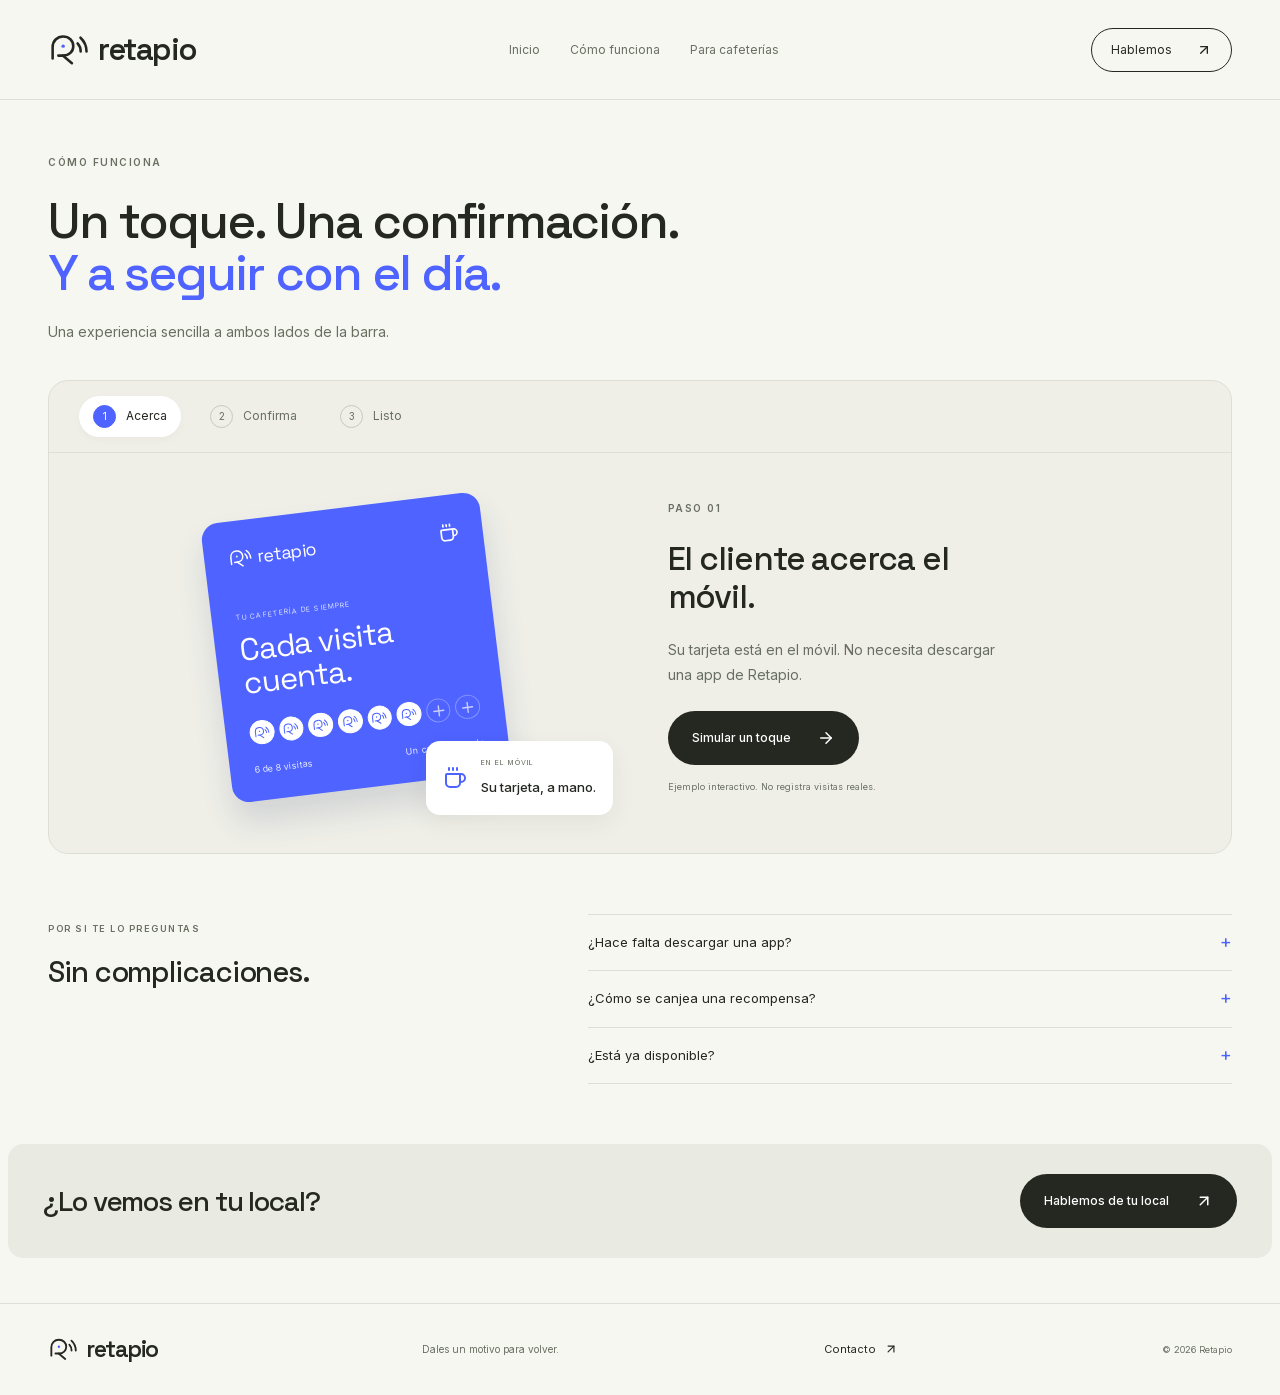
==== como-funciona/index.html @ a563e92d "Publish multipage Retapio marketing redesign" ====
<!DOCTYPE html><html lang="es"><head><meta charSet="utf-8"/><meta name="viewport" content="width=device-width, initial-scale=1"/><link rel="stylesheet" href="/_next/static/css/index.CLSLywMp.css" data-rsc-css-href="/_next/static/css/index.CLSLywMp.css" data-precedence="vite-rsc/importer-resources"/><link rel="modulepreload" fetchPriority="low" href="/_next/static/chunks/index-CfZ3McKC.js"/><script src="/_next/static/chunks/rolldown-runtime-C60lm6uB.js" type="module" async=""></script><script src="/_next/static/chunks/framework-D_rUT4EX.js" type="module" async=""></script><script src="/_next/static/chunks/navigation-errors-By4dF-Cc.js" type="module" async=""></script><link rel="modulepreload" href="/_next/static/chunks/layout-segment-context-CdiyNTJb.js" crossorigin=""/><link rel="modulepreload" href="/_next/static/chunks/marketing-BNJyYCZH.js" crossorigin=""/><link rel="modulepreload" href="/_next/static/chunks/Icon-Bo9jbUr1.js" crossorigin=""/><title>Cómo funciona — Retapio</title><meta name="description" content="Un toque del cliente, una confirmación de tu equipo. Descubre la experiencia de Retapio."/><meta name="robots" content="index, follow"/><meta property="og:title" content="Cómo funciona Retapio"/><meta property="og:description" content="Un toque del cliente, una confirmación de tu equipo. Descubre la experiencia de Retapio."/><meta property="og:url" content="https://retapio.eu/como-funciona/"/><meta name="twitter:card" content="summary"/><meta name="twitter:title" content="Retapio — Dales un motivo para volver."/><meta name="twitter:description" content="Fidelización sencilla para tu cafetería."/><meta name="twitter:image" content="https://retapio.eu/retapio-logo.png"/><link rel="icon" href="/favicon.png" type="image/png" sizes="180x180"/><link rel="icon" href="/favicon.svg" type="image/svg+xml"/><link rel="apple-touch-icon" href="/apple-touch-icon.png"/><link rel="canonical" href="https://retapio.eu/como-funciona/"/><script>Object.assign(((self[Symbol.for("vinext.navigationRuntime")]??={bootstrap:{routeManifest:null},functions:{}}).bootstrap.rsc??={rsc:[]}),{params:{},nav:{"pathname":"/como-funciona","searchParams":[]}})</script><link rel="modulepreload" href="/_next/static/chunks/index-CfZ3McKC.js" />
<link rel="preload" href="/_next/static/_vinext_fonts/inter-9df0d028785c/inter-1ab1ad55.woff2" as="font" type="font/woff2" crossorigin />
<link rel="preload" href="/_next/static/_vinext_fonts/space-grotesk-feef4dc31705/space-grotesk-a57c9413.woff2" as="font" type="font/woff2" crossorigin />
<style data-vinext-fonts>/* cyrillic-ext */
@font-face {
  font-family: 'Inter';
  font-style: normal;
  font-weight: 100 900;
  font-display: swap;
  src: url(/_next/static/_vinext_fonts/inter-9df0d028785c/inter-7249155f.woff2) format('woff2');
  unicode-range: U+0460-052F, U+1C80-1C8A, U+20B4, U+2DE0-2DFF, U+A640-A69F, U+FE2E-FE2F;
}
/* cyrillic */
@font-face {
  font-family: 'Inter';
  font-style: normal;
  font-weight: 100 900;
  font-display: swap;
  src: url(/_next/static/_vinext_fonts/inter-9df0d028785c/inter-e34c5f1b.woff2) format('woff2');
  unicode-range: U+0301, U+0400-045F, U+0490-0491, U+04B0-04B1, U+2116;
}
/* greek-ext */
@font-face {
  font-family: 'Inter';
  font-style: normal;
  font-weight: 100 900;
  font-display: swap;
  src: url(/_next/static/_vinext_fonts/inter-9df0d028785c/inter-6e1a6b2b.woff2) format('woff2');
  unicode-range: U+1F00-1FFF;
}
/* greek */
@font-face {
  font-family: 'Inter';
  font-style: normal;
  font-weight: 100 900;
  font-display: swap;
  src: url(/_next/static/_vinext_fonts/inter-9df0d028785c/inter-656bbed6.woff2) format('woff2');
  unicode-range: U+0370-0377, U+037A-037F, U+0384-038A, U+038C, U+038E-03A1, U+03A3-03FF;
}
/* vietnamese */
@font-face {
  font-family: 'Inter';
  font-style: normal;
  font-weight: 100 900;
  font-display: swap;
  src: url(/_next/static/_vinext_fonts/inter-9df0d028785c/inter-fc83e075.woff2) format('woff2');
  unicode-range: U+0102-0103, U+0110-0111, U+0128-0129, U+0168-0169, U+01A0-01A1, U+01AF-01B0, U+0300-0301, U+0303-0304, U+0308-0309, U+0323, U+0329, U+1EA0-1EF9, U+20AB;
}
/* latin-ext */
@font-face {
  font-family: 'Inter';
  font-style: normal;
  font-weight: 100 900;
  font-display: swap;
  src: url(/_next/static/_vinext_fonts/inter-9df0d028785c/inter-749a3084.woff2) format('woff2');
  unicode-range: U+0100-02BA, U+02BD-02C5, U+02C7-02CC, U+02CE-02D7, U+02DD-02FF, U+0304, U+0308, U+0329, U+1D00-1DBF, U+1E00-1E9F, U+1EF2-1EFF, U+2020, U+20A0-20AB, U+20AD-20C0, U+2113, U+2C60-2C7F, U+A720-A7FF;
}
/* latin */
@font-face {
  font-family: 'Inter';
  font-style: normal;
  font-weight: 100 900;
  font-display: swap;
  src: url(/_next/static/_vinext_fonts/inter-9df0d028785c/inter-1ab1ad55.woff2) format('woff2');
  unicode-range: U+0000-00FF, U+0131, U+0152-0153, U+02BB-02BC, U+02C6, U+02DA, U+02DC, U+0304, U+0308, U+0329, U+2000-206F, U+20AC, U+2122, U+2191, U+2193, U+2212, U+2215, U+FEFF, U+FFFD;
}

@font-face {
  font-family: 'Inter Fallback';
  src: local("Arial");
  ascent-override: 90.44%;
  descent-override: 22.52%;
  line-gap-override: 0.00%;
  size-adjust: 107.12%;
}

.__font_inter_1nj207z { font-family: 'Inter', 'Inter Fallback'; font-style: normal; }

.__variable_inter_1nj207z { --font-inter: 'Inter', 'Inter Fallback'; }

/* vietnamese */
@font-face {
  font-family: 'Space Grotesk';
  font-style: normal;
  font-weight: 300 700;
  font-display: swap;
  src: url(/_next/static/_vinext_fonts/space-grotesk-feef4dc31705/space-grotesk-53435720.woff2) format('woff2');
  unicode-range: U+0102-0103, U+0110-0111, U+0128-0129, U+0168-0169, U+01A0-01A1, U+01AF-01B0, U+0300-0301, U+0303-0304, U+0308-0309, U+0323, U+0329, U+1EA0-1EF9, U+20AB;
}
/* latin-ext */
@font-face {
  font-family: 'Space Grotesk';
  font-style: normal;
  font-weight: 300 700;
  font-display: swap;
  src: url(/_next/static/_vinext_fonts/space-grotesk-feef4dc31705/space-grotesk-e911c2d9.woff2) format('woff2');
  unicode-range: U+0100-02BA, U+02BD-02C5, U+02C7-02CC, U+02CE-02D7, U+02DD-02FF, U+0304, U+0308, U+0329, U+1D00-1DBF, U+1E00-1E9F, U+1EF2-1EFF, U+2020, U+20A0-20AB, U+20AD-20C0, U+2113, U+2C60-2C7F, U+A720-A7FF;
}
/* latin */
@font-face {
  font-family: 'Space Grotesk';
  font-style: normal;
  font-weight: 300 700;
  font-display: swap;
  src: url(/_next/static/_vinext_fonts/space-grotesk-feef4dc31705/space-grotesk-a57c9413.woff2) format('woff2');
  unicode-range: U+0000-00FF, U+0131, U+0152-0153, U+02BB-02BC, U+02C6, U+02DA, U+02DC, U+0304, U+0308, U+0329, U+2000-206F, U+20AC, U+2122, U+2191, U+2193, U+2212, U+2215, U+FEFF, U+FFFD;
}

@font-face {
  font-family: 'Space Grotesk Fallback';
  src: local("Arial");
  ascent-override: 89.71%;
  descent-override: 26.62%;
  line-gap-override: 0.00%;
  size-adjust: 109.69%;
}

.__font_space_grotesk_1w43504 { font-family: 'Space Grotesk', 'Space Grotesk Fallback'; font-style: normal; }

.__variable_space_grotesk_1w43504 { --font-space-grotesk: 'Space Grotesk', 'Space Grotesk Fallback'; }
</style>
</head><body class="__variable_inter_1nj207z __variable_space_grotesk_1w43504"><script type="application/ld+json">{"@context":"https://schema.org","@graph":[{"@type":"WebSite","@id":"https://retapio.eu/#website","name":"Retapio","url":"https://retapio.eu/","inLanguage":"es"},{"@type":"Organization","@id":"https://retapio.eu/#brand","name":"Retapio","url":"https://retapio.eu/","logo":"https://retapio.eu/retapio-logo.png","email":"hola@retapio.eu"}]}</script><a class="skip-link" href="#contenido">Saltar al contenido</a><header class="site-header"><a class="brand" href="/" aria-label="Retapio, inicio"><svg viewBox="35 25 250 205" fill="none" aria-hidden="true"><g stroke="currentColor" stroke-width="15" stroke-linecap="round" stroke-linejoin="round"><path d="M62 177V111C62 74.5 88.5 49 123 49C156.5 49 182 73.5 182 105C182 137 157 160 124 160H95"></path><path d="M121 160L174 204M207 89C219 102 225 118 225 136M224 56C248 78 259 104 259 136"></path></g><circle cx="123" cy="105" r="10" fill="#4e63ff"></circle></svg><span>retapio</span></a><nav class="main-nav" id="main-nav" aria-label="Navegación principal"><a href="/">Inicio</a><a href="/como-funciona/" aria-current="page">Cómo funciona</a><a href="/para-cafeterias/">Para cafeterías</a><a class="mobile-contact" href="/contacto/">Contacto</a></nav><a class="header-contact" href="/contacto/">Hablemos <svg xmlns="http://www.w3.org/2000/svg" width="16" height="16" viewBox="0 0 24 24" fill="none" stroke="currentColor" stroke-width="2" stroke-linecap="round" stroke-linejoin="round" class="lucide lucide-arrow-up-right" aria-hidden="true"><path d="M7 7h10v10"></path><path d="M7 17 17 7"></path></svg></a><button class="menu-toggle" aria-label="Abrir menú" aria-expanded="false" aria-controls="main-nav"><svg xmlns="http://www.w3.org/2000/svg" width="22" height="22" viewBox="0 0 24 24" fill="none" stroke="currentColor" stroke-width="2" stroke-linecap="round" stroke-linejoin="round" class="lucide lucide-menu" aria-hidden="true"><path d="M4 5h16"></path><path d="M4 12h16"></path><path d="M4 19h16"></path></svg></button></header><main id="contenido" class="page-enter"><section class="page-heading"><span class="eyebrow">CÓMO FUNCIONA</span><h1>Un toque. Una confirmación.<br/><span>Y a seguir con el día.</span></h1><p>Una experiencia sencilla a ambos lados de la barra.</p></section><section class="demo-section" aria-label="Demostración de Retapio"><div class="walkthrough"><div class="step-tabs" aria-label="Pasos de la demostración"><button aria-pressed="true"><span>1</span>Acerca</button><button aria-pressed="false"><span>2</span>Confirma</button><button aria-pressed="false"><span>3</span>Listo</button></div><div class="demo-stage step-0"><div class="demo-visual"><div class="loyalty-card "><div class="card-heading"><span class="mini-brand"><svg viewBox="35 25 250 205" fill="none" aria-hidden="true"><g stroke="currentColor" stroke-width="15" stroke-linecap="round" stroke-linejoin="round"><path d="M62 177V111C62 74.5 88.5 49 123 49C156.5 49 182 73.5 182 105C182 137 157 160 124 160H95"></path><path d="M121 160L174 204M207 89C219 102 225 118 225 136M224 56C248 78 259 104 259 136"></path></g><circle cx="123" cy="105" r="10" fill="#4e63ff"></circle></svg> retapio</span><svg xmlns="http://www.w3.org/2000/svg" width="20" height="20" viewBox="0 0 24 24" fill="none" stroke="currentColor" stroke-width="2" stroke-linecap="round" stroke-linejoin="round" class="lucide lucide-coffee" aria-hidden="true"><path d="M10 2v2"></path><path d="M14 2v2"></path><path d="M16 8a1 1 0 0 1 1 1v8a4 4 0 0 1-4 4H7a4 4 0 0 1-4-4V9a1 1 0 0 1 1-1h14a4 4 0 1 1 0 8h-1"></path><path d="M6 2v2"></path></svg></div><span class="card-label">TU CAFETERÍA DE SIEMPRE</span><div class="card-title">Cada visita<br/>cuenta.</div><div class="stamps" aria-label="6 de 8 visitas de ejemplo"><span class="filled"><svg viewBox="35 25 250 205" fill="none" aria-hidden="true"><g stroke="currentColor" stroke-width="15" stroke-linecap="round" stroke-linejoin="round"><path d="M62 177V111C62 74.5 88.5 49 123 49C156.5 49 182 73.5 182 105C182 137 157 160 124 160H95"></path><path d="M121 160L174 204M207 89C219 102 225 118 225 136M224 56C248 78 259 104 259 136"></path></g><circle cx="123" cy="105" r="10" fill="#4e63ff"></circle></svg></span><span class="filled"><svg viewBox="35 25 250 205" fill="none" aria-hidden="true"><g stroke="currentColor" stroke-width="15" stroke-linecap="round" stroke-linejoin="round"><path d="M62 177V111C62 74.5 88.5 49 123 49C156.5 49 182 73.5 182 105C182 137 157 160 124 160H95"></path><path d="M121 160L174 204M207 89C219 102 225 118 225 136M224 56C248 78 259 104 259 136"></path></g><circle cx="123" cy="105" r="10" fill="#4e63ff"></circle></svg></span><span class="filled"><svg viewBox="35 25 250 205" fill="none" aria-hidden="true"><g stroke="currentColor" stroke-width="15" stroke-linecap="round" stroke-linejoin="round"><path d="M62 177V111C62 74.5 88.5 49 123 49C156.5 49 182 73.5 182 105C182 137 157 160 124 160H95"></path><path d="M121 160L174 204M207 89C219 102 225 118 225 136M224 56C248 78 259 104 259 136"></path></g><circle cx="123" cy="105" r="10" fill="#4e63ff"></circle></svg></span><span class="filled"><svg viewBox="35 25 250 205" fill="none" aria-hidden="true"><g stroke="currentColor" stroke-width="15" stroke-linecap="round" stroke-linejoin="round"><path d="M62 177V111C62 74.5 88.5 49 123 49C156.5 49 182 73.5 182 105C182 137 157 160 124 160H95"></path><path d="M121 160L174 204M207 89C219 102 225 118 225 136M224 56C248 78 259 104 259 136"></path></g><circle cx="123" cy="105" r="10" fill="#4e63ff"></circle></svg></span><span class="filled"><svg viewBox="35 25 250 205" fill="none" aria-hidden="true"><g stroke="currentColor" stroke-width="15" stroke-linecap="round" stroke-linejoin="round"><path d="M62 177V111C62 74.5 88.5 49 123 49C156.5 49 182 73.5 182 105C182 137 157 160 124 160H95"></path><path d="M121 160L174 204M207 89C219 102 225 118 225 136M224 56C248 78 259 104 259 136"></path></g><circle cx="123" cy="105" r="10" fill="#4e63ff"></circle></svg></span><span class="filled"><svg viewBox="35 25 250 205" fill="none" aria-hidden="true"><g stroke="currentColor" stroke-width="15" stroke-linecap="round" stroke-linejoin="round"><path d="M62 177V111C62 74.5 88.5 49 123 49C156.5 49 182 73.5 182 105C182 137 157 160 124 160H95"></path><path d="M121 160L174 204M207 89C219 102 225 118 225 136M224 56C248 78 259 104 259 136"></path></g><circle cx="123" cy="105" r="10" fill="#4e63ff"></circle></svg></span><span class=""><svg xmlns="http://www.w3.org/2000/svg" width="16" height="16" viewBox="0 0 24 24" fill="none" stroke="currentColor" stroke-width="2" stroke-linecap="round" stroke-linejoin="round" class="lucide lucide-plus" aria-hidden="true"><path d="M5 12h14"></path><path d="M12 5v14"></path></svg></span><span class=""><svg xmlns="http://www.w3.org/2000/svg" width="16" height="16" viewBox="0 0 24 24" fill="none" stroke="currentColor" stroke-width="2" stroke-linecap="round" stroke-linejoin="round" class="lucide lucide-plus" aria-hidden="true"><path d="M5 12h14"></path><path d="M12 5v14"></path></svg></span></div><div class="card-bottom"><span>6<!-- --> de 8 visitas</span><span>Un café de regalo</span></div></div><div class="demo-notice "><svg xmlns="http://www.w3.org/2000/svg" width="24" height="24" viewBox="0 0 24 24" fill="none" stroke="currentColor" stroke-width="2" stroke-linecap="round" stroke-linejoin="round" class="lucide lucide-coffee" aria-hidden="true"><path d="M10 2v2"></path><path d="M14 2v2"></path><path d="M16 8a1 1 0 0 1 1 1v8a4 4 0 0 1-4 4H7a4 4 0 0 1-4-4V9a1 1 0 0 1 1-1h14a4 4 0 1 1 0 8h-1"></path><path d="M6 2v2"></path></svg><div><small>EN EL MÓVIL</small><strong>Su tarjeta, a mano.</strong></div></div></div><div class="demo-description"><span class="eyebrow">PASO 0<!-- -->1</span><h2>El cliente acerca el móvil.</h2><p>Su tarjeta está en el móvil. No necesita descargar una app de Retapio.</p><button class="button primary">Simular un toque<svg xmlns="http://www.w3.org/2000/svg" width="18" height="18" viewBox="0 0 24 24" fill="none" stroke="currentColor" stroke-width="2" stroke-linecap="round" stroke-linejoin="round" class="lucide lucide-arrow-right" aria-hidden="true"><path d="M5 12h14"></path><path d="m12 5 7 7-7 7"></path></svg></button><small class="demo-disclaimer">Ejemplo interactivo. No registra visitas reales.</small></div></div></div></section><section class="short-faq"><div><span class="section-label">POR SI TE LO PREGUNTAS</span><h2>Sin complicaciones.</h2></div><div><details><summary>¿Hace falta descargar una app?</summary><p>No una app de Retapio. Estamos preparando la experiencia para que el cliente use la tarjeta desde su móvil.</p></details><details><summary>¿Cómo se canjea una recompensa?</summary><p>El cliente acerca el móvil y se lo pide a tu equipo. El local confirma el canje desde su pantalla.</p></details><details><summary>¿Está ya disponible?</summary><p>Estamos preparando las primeras instalaciones. Escríbenos para ver una demostración y conocer la disponibilidad.</p></details></div></section><section class="inline-cta"><h2>¿Lo vemos en tu local?</h2><a class="button primary" href="/contacto/">Hablemos de tu local<svg xmlns="http://www.w3.org/2000/svg" width="18" height="18" viewBox="0 0 24 24" fill="none" stroke="currentColor" stroke-width="2" stroke-linecap="round" stroke-linejoin="round" class="lucide lucide-arrow-up-right" aria-hidden="true"><path d="M7 7h10v10"></path><path d="M7 17 17 7"></path></svg></a></section></main><footer><a class="brand" href="/" aria-label="Retapio, volver al inicio"><svg viewBox="35 25 250 205" fill="none" aria-hidden="true"><g stroke="currentColor" stroke-width="15" stroke-linecap="round" stroke-linejoin="round"><path d="M62 177V111C62 74.5 88.5 49 123 49C156.5 49 182 73.5 182 105C182 137 157 160 124 160H95"></path><path d="M121 160L174 204M207 89C219 102 225 118 225 136M224 56C248 78 259 104 259 136"></path></g><circle cx="123" cy="105" r="10" fill="#4e63ff"></circle></svg><span>retapio</span></a><span>Dales un motivo para volver.</span><a href="/contacto/">Contacto <svg xmlns="http://www.w3.org/2000/svg" width="14" height="14" viewBox="0 0 24 24" fill="none" stroke="currentColor" stroke-width="2" stroke-linecap="round" stroke-linejoin="round" class="lucide lucide-arrow-up-right" aria-hidden="true"><path d="M7 7h10v10"></path><path d="M7 17 17 7"></path></svg></a><small>© <!-- -->2026<!-- --> Retapio</small></footer><script type="module" src="/_next/static/chunks/index-CfZ3McKC.js" id="_R_" async=""></script><script>((self[Symbol.for("vinext.navigationRuntime")]??={bootstrap:{routeManifest:null},functions:{}}).bootstrap.rsc??={rsc:[]}).rsc.push("0:{\"page:/como-funciona\":\"$L1\",\"layout:/\":\"$L2\",\"route:/como-funciona\":\"$L3\",\"__route\":\"route:/como-funciona\",\"__interceptionContext\":null,\"__layoutIds\":[\"layout:/\"],\"__rootLayout\":\"/\",\"__bfcacheSegmentIdentities\":{\"layout:/\":\"[\\\"layout\\\",\\\"layout:/\\\",\\\"root-boundary:/\\\",\\\"\\\"]\",\"page:/como-funciona\":\"[\\\"page\\\",\\\"page:/como-funciona\\\",\\\"root-boundary:/\\\",\\\"[\\\\\\\"como-funciona\\\\\\\"]\\\"]\"},\"__srcPage\":[\"como-funciona\",\"page\"],\"__layoutFlags\":{\"layout:/\":\"s\"},\"__artifactCompatibility\":{\"schemaVersion\":1,\"graphVersion\":\"app-route-graph:2b0187d323ea7aa8\",\"deploymentVersion\":\"02dff997-fffc-46ca-982f-5ae06ca6c691\",\"appElementsSchemaVersion\":1,\"rscPayloadSchemaVersion\":1,\"rootBoundaryId\":\"/\",\"renderEpoch\":null}}\n")</script><script>((self[Symbol.for("vinext.navigationRuntime")]??={bootstrap:{routeManifest:null},functions:{}}).bootstrap.rsc??={rsc:[]}).rsc.push("4:I[\"04f944e58244\",[],\"SiteHeader\",1]\n")</script><script>((self[Symbol.for("vinext.navigationRuntime")]??={bootstrap:{routeManifest:null},functions:{}}).bootstrap.rsc??={rsc:[]}).rsc.push("5:I[\"8c0f216c4604\",[],\"Children\",1]\n")</script><script>((self[Symbol.for("vinext.navigationRuntime")]??={bootstrap:{routeManifest:null},functions:{}}).bootstrap.rsc??={rsc:[]}).rsc.push("6:I[\"04f944e58244\",[],\"SiteFooter\",1]\n")</script><script>((self[Symbol.for("vinext.navigationRuntime")]??={bootstrap:{routeManifest:null},functions:{}}).bootstrap.rsc??={rsc:[]}).rsc.push("7:I[\"593f344dc510\",[],\"GlobalErrorBoundary\",1]\n")</script><script>((self[Symbol.for("vinext.navigationRuntime")]??={bootstrap:{routeManifest:null},functions:{}}).bootstrap.rsc??={rsc:[]}).rsc.push("8:I[\"0b874ad30386\",[],\"default\",1]\n")</script><script>((self[Symbol.for("vinext.navigationRuntime")]??={bootstrap:{routeManifest:null},functions:{}}).bootstrap.rsc??={rsc:[]}).rsc.push("9:I[\"593f344dc510\",[],\"ErrorBoundary\",1]\n")</script><script>((self[Symbol.for("vinext.navigationRuntime")]??={bootstrap:{routeManifest:null},functions:{}}).bootstrap.rsc??={rsc:[]}).rsc.push("a:I[\"15c18cfaeeff\",[],\"LayoutSegmentProvider\",1]\n")</script><script>((self[Symbol.for("vinext.navigationRuntime")]??={bootstrap:{routeManifest:null},functions:{}}).bootstrap.rsc??={rsc:[]}).rsc.push("b:I[\"8c0f216c4604\",[],\"Slot\",1]\n")</script><script>((self[Symbol.for("vinext.navigationRuntime")]??={bootstrap:{routeManifest:null},functions:{}}).bootstrap.rsc??={rsc:[]}).rsc.push("c:I[\"593f344dc510\",[],\"NotFoundBoundary\",1]\n")</script><script>((self[Symbol.for("vinext.navigationRuntime")]??={bootstrap:{routeManifest:null},functions:{}}).bootstrap.rsc??={rsc:[]}).rsc.push("d:I[\"9276801271d6\",[],\"AppRouterScrollTarget\",1]\n")</script><script>((self[Symbol.for("vinext.navigationRuntime")]??={bootstrap:{routeManifest:null},functions:{}}).bootstrap.rsc??={rsc:[]}).rsc.push("e:I[\"593f344dc510\",[],\"RedirectBoundary\",1]\n")</script><script>((self[Symbol.for("vinext.navigationRuntime")]??={bootstrap:{routeManifest:null},functions:{}}).bootstrap.rsc??={rsc:[]}).rsc.push(":HL[\"/_next/static/css/index.CLSLywMp.css\",\"style\"     ]\n")</script><script>((self[Symbol.for("vinext.navigationRuntime")]??={bootstrap:{routeManifest:null},functions:{}}).bootstrap.rsc??={rsc:[]}).rsc.push("2:[[[\"$\",\"link\",\"css:/_next/static/css/index.CLSLywMp.css\",{\"rel\":\"stylesheet\",\"precedence\":\"vite-rsc/importer-resources\",\"href\":\"/_next/static/css/index.CLSLywMp.css\",\"data-rsc-css-href\":\"/_next/static/css/index.CLSLywMp.css\"}],\"$undefined\"],[\"$\",\"html\",null,{\"lang\":\"es\",\"children\":[\"$\",\"body\",null,{\"className\":\"__variable_inter_1nj207z __variable_space_grotesk_1w43504\",\"children\":[[\"$\",\"script\",null,{\"type\":\"application/ld+json\",\"dangerouslySetInnerHTML\":{\"__html\":\"{\\\"@context\\\":\\\"https://schema.org\\\",\\\"@graph\\\":[{\\\"@type\\\":\\\"WebSite\\\",\\\"@id\\\":\\\"https://retapio.eu/#website\\\",\\\"name\\\":\\\"Retapio\\\",\\\"url\\\":\\\"https://retapio.eu/\\\",\\\"inLanguage\\\":\\\"es\\\"},{\\\"@type\\\":\\\"Organization\\\",\\\"@id\\\":\\\"https://retapio.eu/#brand\\\",\\\"name\\\":\\\"Retapio\\\",\\\"url\\\":\\\"https://retapio.eu/\\\",\\\"logo\\\":\\\"https://retapio.eu/retapio-logo.png\\\",\\\"email\\\":\\\"hola@retapio.eu\\\"}]}\"}}],[\"$\",\"$L4\",null,{}],[\"$\",\"$L5\",null,{}],[\"$\",\"$L6\",null,{}]]}]}]]\n")</script><script>((self[Symbol.for("vinext.navigationRuntime")]??={bootstrap:{routeManifest:null},functions:{}}).bootstrap.rsc??={rsc:[]}).rsc.push("3:[[[\"$\",\"meta\",null,{\"charSet\":\"utf-8\"}],[[\"$\",\"title\",\"0\",{\"children\":\"Cómo funciona — Retapio\"}],[\"$\",\"meta\",\"1\",{\"name\":\"description\",\"content\":\"Un toque del cliente, una confirmación de tu equipo. Descubre la experiencia de Retapio.\"}],[\"$\",\"meta\",\"2\",{\"name\":\"robots\",\"content\":\"index, follow\"}],[\"$\",\"meta\",\"3\",{\"property\":\"og:title\",\"content\":\"Cómo funciona Retapio\"}],[\"$\",\"meta\",\"4\",{\"property\":\"og:description\",\"content\":\"Un toque del cliente, una confirmación de tu equipo. Descubre la experiencia de Retapio.\"}],[\"$\",\"meta\",\"5\",{\"property\":\"og:url\",\"content\":\"https://retapio.eu/como-funciona/\"}],[\"$\",\"meta\",\"6\",{\"name\":\"twitter:card\",\"content\":\"summary\"}],[\"$\",\"meta\",\"7\",{\"name\":\"twitter:title\",\"content\":\"Retapio — Dales un motivo para volver.\"}],[\"$\",\"meta\",\"8\",{\"name\":\"twitter:description\",\"content\":\"Fidelización sencilla para tu cafetería.\"}],[\"$\",\"meta\",\"9\",{\"name\":\"twitter:image\",\"content\":\"https://retapio.eu/retapio-logo.png\"}],[\"$\",\"link\",\"10\",{\"data-vinext-streamed-icon\":\"$undefined\",\"rel\":\"icon\",\"href\":\"/favicon.png\",\"type\":\"image/png\",\"sizes\":\"180x180\",\"color\":\"$undefined\",\"media\":\"$undefined\",\"fetchPriority\":\"$undefined\"}],[\"$\",\"link\",\"11\",{\"data-vinext-streamed-icon\":\"$undefined\",\"rel\":\"icon\",\"href\":\"/favicon.svg\",\"type\":\"image/svg+xml\",\"sizes\":\"$undefined\",\"color\":\"$undefined\",\"media\":\"$undefined\",\"fetchPriority\":\"$undefined\"}],[\"$\",\"link\",\"12\",{\"data-vinext-streamed-icon\":\"$undefined\",\"rel\":\"apple-touch-icon\",\"href\":\"/apple-touch-icon.png\",\"type\":\"$undefined\",\"sizes\":\"$undefined\",\"color\":\"$undefined\",\"media\":\"$undefined\",\"fetchPriority\":\"$undefined\"}],[\"$\",\"link\",\"13\",{\"rel\":\"canonical\",\"href\":\"https://retapio.eu/como-funciona/\"}]],[[\"$\",\"meta\",\"0\",{\"name\":\"viewport\",\"content\":\"width=device-width, initial-scale=1\"}]]],[\"$\",\"$L7\",null,{\"fallback\":\"$8\",\"children\":[\"$\",\"$L9\",null,{\"fallback\":\"$8\",\"children\":[\"$\",\"$La\",null,{\"providerId\":\"layout:/\",\"segmentMap\":{\"children\":[\"como-funciona\"]},\"children\":[\"$\",\"$Lb\",null,{\"id\":\"layout:/\",\"parallelSlots\":\"$undefined\",\"children\":[\"$\",\"$Lc\",null,{\"resetKey\":\"como-funciona\",\"fallback\":[[\"$\",\"title\",null,{\"children\":\"404: This page could not be found.\"}],[\"$\",\"div\",null,{\"style\":{\"fontFamily\":\"system-ui,\\\"Segoe UI\\\",Roboto,Helvetica,Arial,sans-serif,\\\"Apple Color Emoji\\\",\\\"Segoe UI Emoji\\\"\",\"height\":\"100vh\",\"textAlign\":\"center\",\"display\":\"flex\",\"flexDirection\":\"column\",\"alignItems\":\"center\",\"justifyContent\":\"center\"},\"children\":[\"$\",\"div\",null,{\"children\":[[\"$\",\"style\",null,{\"dangerouslySetInnerHTML\":{\"__html\":\"body{color:#000;background:#fff;margin:0}.next-error-h1{border-right:1px solid rgba(0,0,0,.3)}@media (prefers-color-scheme:dark){body{color:#fff;background:#000}.next-error-h1{border-right:1px solid rgba(255,255,255,.3)}}\"}}],[\"$\",\"h1\",null,{\"className\":\"next-error-h1\",\"style\":{\"display\":\"inline-block\",\"margin\":\"0 20px 0 0\",\"padding\":\"0 23px 0 0\",\"fontSize\":24,\"fontWeight\":500,\"verticalAlign\":\"top\",\"lineHeight\":\"49px\"},\"children\":404}],[\"$\",\"div\",null,{\"style\":{\"display\":\"inline-block\"},\"children\":[\"$\",\"h2\",null,{\"style\":{\"fontSize\":14,\"fontWeight\":400,\"lineHeight\":\"49px\",\"margin\":0},\"children\":\"This page could not be found.\"}]}]]}]}]],\"children\":[\"$\",\"$Ld\",null,{\"children\":[\"$\",\"$Le\",null,{\"children\":[[\"$\",\"$La\",null,{\"providerId\":\"page:/como-funciona\",\"segmentMap\":{\"children\":[\"__PAGE__\"]},\"children\":[\"$\",\"$Lb\",null,{\"id\":\"page:/como-funciona\"}]}],null]}]}]}]}]}]}]}],null,null]\n")</script><script>((self[Symbol.for("vinext.navigationRuntime")]??={bootstrap:{routeManifest:null},functions:{}}).bootstrap.rsc??={rsc:[]}).rsc.push("f:I[\"04f944e58244\",[],\"VisitDemo\",1]\n")</script><script>((self[Symbol.for("vinext.navigationRuntime")]??={bootstrap:{routeManifest:null},functions:{}}).bootstrap.rsc??={rsc:[]}).rsc.push("10:I[\"04f944e58244\",[],\"ContactLink\",1]\n")</script><script>((self[Symbol.for("vinext.navigationRuntime")]??={bootstrap:{routeManifest:null},functions:{}}).bootstrap.rsc??={rsc:[]}).rsc.push("1:[\"$\",\"main\",null,{\"id\":\"contenido\",\"className\":\"page-enter\",\"children\":[[\"$\",\"section\",null,{\"className\":\"page-heading\",\"children\":[[\"$\",\"span\",null,{\"className\":\"eyebrow\",\"children\":\"CÓMO FUNCIONA\"}],[\"$\",\"h1\",null,{\"children\":[\"Un toque. Una confirmación.\",[\"$\",\"br\",null,{}],[\"$\",\"span\",null,{\"children\":\"Y a seguir con el día.\"}]]}],[\"$\",\"p\",null,{\"children\":\"Una experiencia sencilla a ambos lados de la barra.\"}]]}],[\"$\",\"section\",null,{\"className\":\"demo-section\",\"aria-label\":\"Demostración de Retapio\",\"children\":[\"$\",\"$Lf\",null,{}]}],[\"$\",\"section\",null,{\"className\":\"short-faq\",\"children\":[[\"$\",\"div\",null,{\"children\":[[\"$\",\"span\",null,{\"className\":\"section-label\",\"children\":\"POR SI TE LO PREGUNTAS\"}],[\"$\",\"h2\",null,{\"children\":\"Sin complicaciones.\"}]]}],[\"$\",\"div\",null,{\"children\":[[\"$\",\"details\",null,{\"children\":[[\"$\",\"summary\",null,{\"children\":\"¿Hace falta descargar una app?\"}],[\"$\",\"p\",null,{\"children\":\"No una app de Retapio. Estamos preparando la experiencia para que el cliente use la tarjeta desde su móvil.\"}]]}],[\"$\",\"details\",null,{\"children\":[[\"$\",\"summary\",null,{\"children\":\"¿Cómo se canjea una recompensa?\"}],[\"$\",\"p\",null,{\"children\":\"El cliente acerca el móvil y se lo pide a tu equipo. El local confirma el canje desde su pantalla.\"}]]}],[\"$\",\"details\",null,{\"children\":[[\"$\",\"summary\",null,{\"children\":\"¿Está ya disponible?\"}],[\"$\",\"p\",null,{\"children\":\"Estamos preparando las primeras instalaciones. Escríbenos para ver una demostración y conocer la disponibilidad.\"}]]}]]}]]}],[\"$\",\"section\",null,{\"className\":\"inline-cta\",\"children\":[[\"$\",\"h2\",null,{\"children\":\"¿Lo vemos en tu local?\"}],[\"$\",\"$L10\",null,{}]]}]]}]\n")</script><script>Object.assign(((self[Symbol.for("vinext.navigationRuntime")]??={bootstrap:{routeManifest:null},functions:{}}).bootstrap.rsc??={rsc:[]}),{"initialCacheKind":"static"});((self[Symbol.for("vinext.navigationRuntime")]??={bootstrap:{routeManifest:null},functions:{}}).bootstrap.rsc??={rsc:[]}).done=true</script></body></html>
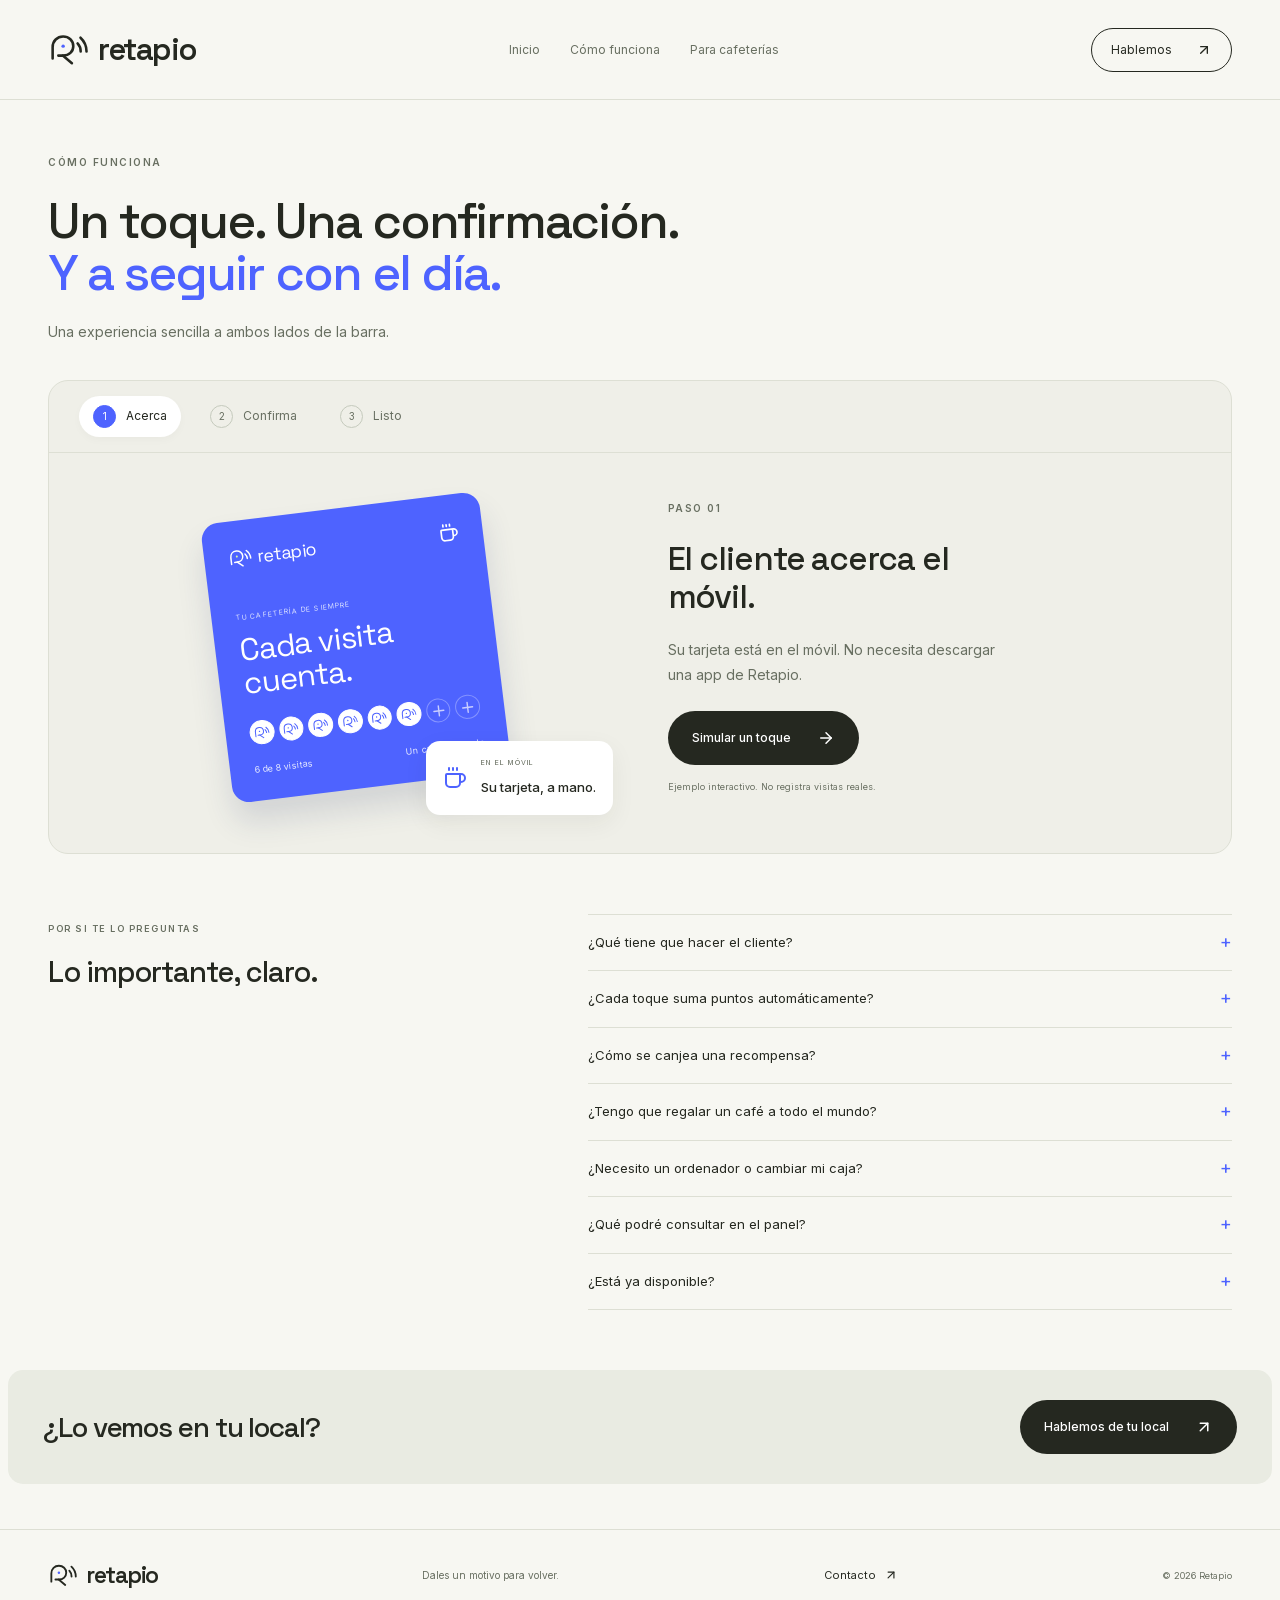
==== commit c8ad07fc: "Publish direct contact form and improved FAQs" ====
--- a/como-funciona/index.html
+++ b/como-funciona/index.html
@@ -1,4 +1,4 @@
-<!DOCTYPE html><html lang="es"><head><meta charSet="utf-8"/><meta name="viewport" content="width=device-width, initial-scale=1"/><link rel="stylesheet" href="/_next/static/css/index.CLSLywMp.css" data-rsc-css-href="/_next/static/css/index.CLSLywMp.css" data-precedence="vite-rsc/importer-resources"/><link rel="modulepreload" fetchPriority="low" href="/_next/static/chunks/index-CfZ3McKC.js"/><script src="/_next/static/chunks/rolldown-runtime-C60lm6uB.js" type="module" async=""></script><script src="/_next/static/chunks/framework-D_rUT4EX.js" type="module" async=""></script><script src="/_next/static/chunks/navigation-errors-By4dF-Cc.js" type="module" async=""></script><link rel="modulepreload" href="/_next/static/chunks/layout-segment-context-CdiyNTJb.js" crossorigin=""/><link rel="modulepreload" href="/_next/static/chunks/marketing-BNJyYCZH.js" crossorigin=""/><link rel="modulepreload" href="/_next/static/chunks/Icon-Bo9jbUr1.js" crossorigin=""/><title>Cómo funciona — Retapio</title><meta name="description" content="Un toque del cliente, una confirmación de tu equipo. Descubre la experiencia de Retapio."/><meta name="robots" content="index, follow"/><meta property="og:title" content="Cómo funciona Retapio"/><meta property="og:description" content="Un toque del cliente, una confirmación de tu equipo. Descubre la experiencia de Retapio."/><meta property="og:url" content="https://retapio.eu/como-funciona/"/><meta name="twitter:card" content="summary"/><meta name="twitter:title" content="Retapio — Dales un motivo para volver."/><meta name="twitter:description" content="Fidelización sencilla para tu cafetería."/><meta name="twitter:image" content="https://retapio.eu/retapio-logo.png"/><link rel="icon" href="/favicon.png" type="image/png" sizes="180x180"/><link rel="icon" href="/favicon.svg" type="image/svg+xml"/><link rel="apple-touch-icon" href="/apple-touch-icon.png"/><link rel="canonical" href="https://retapio.eu/como-funciona/"/><script>Object.assign(((self[Symbol.for("vinext.navigationRuntime")]??={bootstrap:{routeManifest:null},functions:{}}).bootstrap.rsc??={rsc:[]}),{params:{},nav:{"pathname":"/como-funciona","searchParams":[]}})</script><link rel="modulepreload" href="/_next/static/chunks/index-CfZ3McKC.js" />
+<!DOCTYPE html><html lang="es"><head><meta charSet="utf-8"/><meta name="viewport" content="width=device-width, initial-scale=1"/><link rel="stylesheet" href="/_next/static/css/index.AZl0KQRd.css" data-rsc-css-href="/_next/static/css/index.AZl0KQRd.css" data-precedence="vite-rsc/importer-resources"/><link rel="modulepreload" fetchPriority="low" href="/_next/static/chunks/index-BHuzpRBP.js"/><script src="/_next/static/chunks/rolldown-runtime-C60lm6uB.js" type="module" async=""></script><script src="/_next/static/chunks/framework-D_rUT4EX.js" type="module" async=""></script><script src="/_next/static/chunks/navigation-errors-By4dF-Cc.js" type="module" async=""></script><link rel="modulepreload" href="/_next/static/chunks/layout-segment-context-DQxfo4zQ.js" crossorigin=""/><link rel="modulepreload" href="/_next/static/chunks/marketing-WfrplWDN.js" crossorigin=""/><link rel="modulepreload" href="/_next/static/chunks/mail-Dik-BYJ9.js" crossorigin=""/><link rel="modulepreload" href="/_next/static/chunks/Icon-Bo9jbUr1.js" crossorigin=""/><title>Cómo funciona — Retapio</title><meta name="description" content="Un toque del cliente, una confirmación de tu equipo. Descubre la experiencia de Retapio."/><meta name="robots" content="index, follow"/><meta property="og:title" content="Cómo funciona Retapio"/><meta property="og:description" content="Un toque del cliente, una confirmación de tu equipo. Descubre la experiencia de Retapio."/><meta property="og:url" content="https://retapio.eu/como-funciona/"/><meta name="twitter:card" content="summary"/><meta name="twitter:title" content="Retapio — Dales un motivo para volver."/><meta name="twitter:description" content="Fidelización sencilla para tu cafetería."/><meta name="twitter:image" content="https://retapio.eu/retapio-logo.png"/><link rel="icon" href="/favicon.png" type="image/png" sizes="180x180"/><link rel="icon" href="/favicon.svg" type="image/svg+xml"/><link rel="apple-touch-icon" href="/apple-touch-icon.png"/><link rel="canonical" href="https://retapio.eu/como-funciona/"/><script>Object.assign(((self[Symbol.for("vinext.navigationRuntime")]??={bootstrap:{routeManifest:null},functions:{}}).bootstrap.rsc??={rsc:[]}),{params:{},nav:{"pathname":"/como-funciona","searchParams":[]}})</script><link rel="modulepreload" href="/_next/static/chunks/index-BHuzpRBP.js" />
 <link rel="preload" href="/_next/static/_vinext_fonts/inter-9df0d028785c/inter-1ab1ad55.woff2" as="font" type="font/woff2" crossorigin />
 <link rel="preload" href="/_next/static/_vinext_fonts/space-grotesk-feef4dc31705/space-grotesk-a57c9413.woff2" as="font" type="font/woff2" crossorigin />
 <style data-vinext-fonts>/* cyrillic-ext */
@@ -119,4 +119,4 @@
 
 .__variable_space_grotesk_1w43504 { --font-space-grotesk: 'Space Grotesk', 'Space Grotesk Fallback'; }
 </style>
-</head><body class="__variable_inter_1nj207z __variable_space_grotesk_1w43504"><script type="application/ld+json">{"@context":"https://schema.org","@graph":[{"@type":"WebSite","@id":"https://retapio.eu/#website","name":"Retapio","url":"https://retapio.eu/","inLanguage":"es"},{"@type":"Organization","@id":"https://retapio.eu/#brand","name":"Retapio","url":"https://retapio.eu/","logo":"https://retapio.eu/retapio-logo.png","email":"hola@retapio.eu"}]}</script><a class="skip-link" href="#contenido">Saltar al contenido</a><header class="site-header"><a class="brand" href="/" aria-label="Retapio, inicio"><svg viewBox="35 25 250 205" fill="none" aria-hidden="true"><g stroke="currentColor" stroke-width="15" stroke-linecap="round" stroke-linejoin="round"><path d="M62 177V111C62 74.5 88.5 49 123 49C156.5 49 182 73.5 182 105C182 137 157 160 124 160H95"></path><path d="M121 160L174 204M207 89C219 102 225 118 225 136M224 56C248 78 259 104 259 136"></path></g><circle cx="123" cy="105" r="10" fill="#4e63ff"></circle></svg><span>retapio</span></a><nav class="main-nav" id="main-nav" aria-label="Navegación principal"><a href="/">Inicio</a><a href="/como-funciona/" aria-current="page">Cómo funciona</a><a href="/para-cafeterias/">Para cafeterías</a><a class="mobile-contact" href="/contacto/">Contacto</a></nav><a class="header-contact" href="/contacto/">Hablemos <svg xmlns="http://www.w3.org/2000/svg" width="16" height="16" viewBox="0 0 24 24" fill="none" stroke="currentColor" stroke-width="2" stroke-linecap="round" stroke-linejoin="round" class="lucide lucide-arrow-up-right" aria-hidden="true"><path d="M7 7h10v10"></path><path d="M7 17 17 7"></path></svg></a><button class="menu-toggle" aria-label="Abrir menú" aria-expanded="false" aria-controls="main-nav"><svg xmlns="http://www.w3.org/2000/svg" width="22" height="22" viewBox="0 0 24 24" fill="none" stroke="currentColor" stroke-width="2" stroke-linecap="round" stroke-linejoin="round" class="lucide lucide-menu" aria-hidden="true"><path d="M4 5h16"></path><path d="M4 12h16"></path><path d="M4 19h16"></path></svg></button></header><main id="contenido" class="page-enter"><section class="page-heading"><span class="eyebrow">CÓMO FUNCIONA</span><h1>Un toque. Una confirmación.<br/><span>Y a seguir con el día.</span></h1><p>Una experiencia sencilla a ambos lados de la barra.</p></section><section class="demo-section" aria-label="Demostración de Retapio"><div class="walkthrough"><div class="step-tabs" aria-label="Pasos de la demostración"><button aria-pressed="true"><span>1</span>Acerca</button><button aria-pressed="false"><span>2</span>Confirma</button><button aria-pressed="false"><span>3</span>Listo</button></div><div class="demo-stage step-0"><div class="demo-visual"><div class="loyalty-card "><div class="card-heading"><span class="mini-brand"><svg viewBox="35 25 250 205" fill="none" aria-hidden="true"><g stroke="currentColor" stroke-width="15" stroke-linecap="round" stroke-linejoin="round"><path d="M62 177V111C62 74.5 88.5 49 123 49C156.5 49 182 73.5 182 105C182 137 157 160 124 160H95"></path><path d="M121 160L174 204M207 89C219 102 225 118 225 136M224 56C248 78 259 104 259 136"></path></g><circle cx="123" cy="105" r="10" fill="#4e63ff"></circle></svg> retapio</span><svg xmlns="http://www.w3.org/2000/svg" width="20" height="20" viewBox="0 0 24 24" fill="none" stroke="currentColor" stroke-width="2" stroke-linecap="round" stroke-linejoin="round" class="lucide lucide-coffee" aria-hidden="true"><path d="M10 2v2"></path><path d="M14 2v2"></path><path d="M16 8a1 1 0 0 1 1 1v8a4 4 0 0 1-4 4H7a4 4 0 0 1-4-4V9a1 1 0 0 1 1-1h14a4 4 0 1 1 0 8h-1"></path><path d="M6 2v2"></path></svg></div><span class="card-label">TU CAFETERÍA DE SIEMPRE</span><div class="card-title">Cada visita<br/>cuenta.</div><div class="stamps" aria-label="6 de 8 visitas de ejemplo"><span class="filled"><svg viewBox="35 25 250 205" fill="none" aria-hidden="true"><g stroke="currentColor" stroke-width="15" stroke-linecap="round" stroke-linejoin="round"><path d="M62 177V111C62 74.5 88.5 49 123 49C156.5 49 182 73.5 182 105C182 137 157 160 124 160H95"></path><path d="M121 160L174 204M207 89C219 102 225 118 225 136M224 56C248 78 259 104 259 136"></path></g><circle cx="123" cy="105" r="10" fill="#4e63ff"></circle></svg></span><span class="filled"><svg viewBox="35 25 250 205" fill="none" aria-hidden="true"><g stroke="currentColor" stroke-width="15" stroke-linecap="round" stroke-linejoin="round"><path d="M62 177V111C62 74.5 88.5 49 123 49C156.5 49 182 73.5 182 105C182 137 157 160 124 160H95"></path><path d="M121 160L174 204M207 89C219 102 225 118 225 136M224 56C248 78 259 104 259 136"></path></g><circle cx="123" cy="105" r="10" fill="#4e63ff"></circle></svg></span><span class="filled"><svg viewBox="35 25 250 205" fill="none" aria-hidden="true"><g stroke="currentColor" stroke-width="15" stroke-linecap="round" stroke-linejoin="round"><path d="M62 177V111C62 74.5 88.5 49 123 49C156.5 49 182 73.5 182 105C182 137 157 160 124 160H95"></path><path d="M121 160L174 204M207 89C219 102 225 118 225 136M224 56C248 78 259 104 259 136"></path></g><circle cx="123" cy="105" r="10" fill="#4e63ff"></circle></svg></span><span class="filled"><svg viewBox="35 25 250 205" fill="none" aria-hidden="true"><g stroke="currentColor" stroke-width="15" stroke-linecap="round" stroke-linejoin="round"><path d="M62 177V111C62 74.5 88.5 49 123 49C156.5 49 182 73.5 182 105C182 137 157 160 124 160H95"></path><path d="M121 160L174 204M207 89C219 102 225 118 225 136M224 56C248 78 259 104 259 136"></path></g><circle cx="123" cy="105" r="10" fill="#4e63ff"></circle></svg></span><span class="filled"><svg viewBox="35 25 250 205" fill="none" aria-hidden="true"><g stroke="currentColor" stroke-width="15" stroke-linecap="round" stroke-linejoin="round"><path d="M62 177V111C62 74.5 88.5 49 123 49C156.5 49 182 73.5 182 105C182 137 157 160 124 160H95"></path><path d="M121 160L174 204M207 89C219 102 225 118 225 136M224 56C248 78 259 104 259 136"></path></g><circle cx="123" cy="105" r="10" fill="#4e63ff"></circle></svg></span><span class="filled"><svg viewBox="35 25 250 205" fill="none" aria-hidden="true"><g stroke="currentColor" stroke-width="15" stroke-linecap="round" stroke-linejoin="round"><path d="M62 177V111C62 74.5 88.5 49 123 49C156.5 49 182 73.5 182 105C182 137 157 160 124 160H95"></path><path d="M121 160L174 204M207 89C219 102 225 118 225 136M224 56C248 78 259 104 259 136"></path></g><circle cx="123" cy="105" r="10" fill="#4e63ff"></circle></svg></span><span class=""><svg xmlns="http://www.w3.org/2000/svg" width="16" height="16" viewBox="0 0 24 24" fill="none" stroke="currentColor" stroke-width="2" stroke-linecap="round" stroke-linejoin="round" class="lucide lucide-plus" aria-hidden="true"><path d="M5 12h14"></path><path d="M12 5v14"></path></svg></span><span class=""><svg xmlns="http://www.w3.org/2000/svg" width="16" height="16" viewBox="0 0 24 24" fill="none" stroke="currentColor" stroke-width="2" stroke-linecap="round" stroke-linejoin="round" class="lucide lucide-plus" aria-hidden="true"><path d="M5 12h14"></path><path d="M12 5v14"></path></svg></span></div><div class="card-bottom"><span>6<!-- --> de 8 visitas</span><span>Un café de regalo</span></div></div><div class="demo-notice "><svg xmlns="http://www.w3.org/2000/svg" width="24" height="24" viewBox="0 0 24 24" fill="none" stroke="currentColor" stroke-width="2" stroke-linecap="round" stroke-linejoin="round" class="lucide lucide-coffee" aria-hidden="true"><path d="M10 2v2"></path><path d="M14 2v2"></path><path d="M16 8a1 1 0 0 1 1 1v8a4 4 0 0 1-4 4H7a4 4 0 0 1-4-4V9a1 1 0 0 1 1-1h14a4 4 0 1 1 0 8h-1"></path><path d="M6 2v2"></path></svg><div><small>EN EL MÓVIL</small><strong>Su tarjeta, a mano.</strong></div></div></div><div class="demo-description"><span class="eyebrow">PASO 0<!-- -->1</span><h2>El cliente acerca el móvil.</h2><p>Su tarjeta está en el móvil. No necesita descargar una app de Retapio.</p><button class="button primary">Simular un toque<svg xmlns="http://www.w3.org/2000/svg" width="18" height="18" viewBox="0 0 24 24" fill="none" stroke="currentColor" stroke-width="2" stroke-linecap="round" stroke-linejoin="round" class="lucide lucide-arrow-right" aria-hidden="true"><path d="M5 12h14"></path><path d="m12 5 7 7-7 7"></path></svg></button><small class="demo-disclaimer">Ejemplo interactivo. No registra visitas reales.</small></div></div></div></section><section class="short-faq"><div><span class="section-label">POR SI TE LO PREGUNTAS</span><h2>Sin complicaciones.</h2></div><div><details><summary>¿Hace falta descargar una app?</summary><p>No una app de Retapio. Estamos preparando la experiencia para que el cliente use la tarjeta desde su móvil.</p></details><details><summary>¿Cómo se canjea una recompensa?</summary><p>El cliente acerca el móvil y se lo pide a tu equipo. El local confirma el canje desde su pantalla.</p></details><details><summary>¿Está ya disponible?</summary><p>Estamos preparando las primeras instalaciones. Escríbenos para ver una demostración y conocer la disponibilidad.</p></details></div></section><section class="inline-cta"><h2>¿Lo vemos en tu local?</h2><a class="button primary" href="/contacto/">Hablemos de tu local<svg xmlns="http://www.w3.org/2000/svg" width="18" height="18" viewBox="0 0 24 24" fill="none" stroke="currentColor" stroke-width="2" stroke-linecap="round" stroke-linejoin="round" class="lucide lucide-arrow-up-right" aria-hidden="true"><path d="M7 7h10v10"></path><path d="M7 17 17 7"></path></svg></a></section></main><footer><a class="brand" href="/" aria-label="Retapio, volver al inicio"><svg viewBox="35 25 250 205" fill="none" aria-hidden="true"><g stroke="currentColor" stroke-width="15" stroke-linecap="round" stroke-linejoin="round"><path d="M62 177V111C62 74.5 88.5 49 123 49C156.5 49 182 73.5 182 105C182 137 157 160 124 160H95"></path><path d="M121 160L174 204M207 89C219 102 225 118 225 136M224 56C248 78 259 104 259 136"></path></g><circle cx="123" cy="105" r="10" fill="#4e63ff"></circle></svg><span>retapio</span></a><span>Dales un motivo para volver.</span><a href="/contacto/">Contacto <svg xmlns="http://www.w3.org/2000/svg" width="14" height="14" viewBox="0 0 24 24" fill="none" stroke="currentColor" stroke-width="2" stroke-linecap="round" stroke-linejoin="round" class="lucide lucide-arrow-up-right" aria-hidden="true"><path d="M7 7h10v10"></path><path d="M7 17 17 7"></path></svg></a><small>© <!-- -->2026<!-- --> Retapio</small></footer><script type="module" src="/_next/static/chunks/index-CfZ3McKC.js" id="_R_" async=""></script><script>((self[Symbol.for("vinext.navigationRuntime")]??={bootstrap:{routeManifest:null},functions:{}}).bootstrap.rsc??={rsc:[]}).rsc.push("0:{\"page:/como-funciona\":\"$L1\",\"layout:/\":\"$L2\",\"route:/como-funciona\":\"$L3\",\"__route\":\"route:/como-funciona\",\"__interceptionContext\":null,\"__layoutIds\":[\"layout:/\"],\"__rootLayout\":\"/\",\"__bfcacheSegmentIdentities\":{\"layout:/\":\"[\\\"layout\\\",\\\"layout:/\\\",\\\"root-boundary:/\\\",\\\"\\\"]\",\"page:/como-funciona\":\"[\\\"page\\\",\\\"page:/como-funciona\\\",\\\"root-boundary:/\\\",\\\"[\\\\\\\"como-funciona\\\\\\\"]\\\"]\"},\"__srcPage\":[\"como-funciona\",\"page\"],\"__layoutFlags\":{\"layout:/\":\"s\"},\"__artifactCompatibility\":{\"schemaVersion\":1,\"graphVersion\":\"app-route-graph:2b0187d323ea7aa8\",\"deploymentVersion\":\"02dff997-fffc-46ca-982f-5ae06ca6c691\",\"appElementsSchemaVersion\":1,\"rscPayloadSchemaVersion\":1,\"rootBoundaryId\":\"/\",\"renderEpoch\":null}}\n")</script><script>((self[Symbol.for("vinext.navigationRuntime")]??={bootstrap:{routeManifest:null},functions:{}}).bootstrap.rsc??={rsc:[]}).rsc.push("4:I[\"04f944e58244\",[],\"SiteHeader\",1]\n")</script><script>((self[Symbol.for("vinext.navigationRuntime")]??={bootstrap:{routeManifest:null},functions:{}}).bootstrap.rsc??={rsc:[]}).rsc.push("5:I[\"8c0f216c4604\",[],\"Children\",1]\n")</script><script>((self[Symbol.for("vinext.navigationRuntime")]??={bootstrap:{routeManifest:null},functions:{}}).bootstrap.rsc??={rsc:[]}).rsc.push("6:I[\"04f944e58244\",[],\"SiteFooter\",1]\n")</script><script>((self[Symbol.for("vinext.navigationRuntime")]??={bootstrap:{routeManifest:null},functions:{}}).bootstrap.rsc??={rsc:[]}).rsc.push("7:I[\"593f344dc510\",[],\"GlobalErrorBoundary\",1]\n")</script><script>((self[Symbol.for("vinext.navigationRuntime")]??={bootstrap:{routeManifest:null},functions:{}}).bootstrap.rsc??={rsc:[]}).rsc.push("8:I[\"0b874ad30386\",[],\"default\",1]\n")</script><script>((self[Symbol.for("vinext.navigationRuntime")]??={bootstrap:{routeManifest:null},functions:{}}).bootstrap.rsc??={rsc:[]}).rsc.push("9:I[\"593f344dc510\",[],\"ErrorBoundary\",1]\n")</script><script>((self[Symbol.for("vinext.navigationRuntime")]??={bootstrap:{routeManifest:null},functions:{}}).bootstrap.rsc??={rsc:[]}).rsc.push("a:I[\"15c18cfaeeff\",[],\"LayoutSegmentProvider\",1]\n")</script><script>((self[Symbol.for("vinext.navigationRuntime")]??={bootstrap:{routeManifest:null},functions:{}}).bootstrap.rsc??={rsc:[]}).rsc.push("b:I[\"8c0f216c4604\",[],\"Slot\",1]\n")</script><script>((self[Symbol.for("vinext.navigationRuntime")]??={bootstrap:{routeManifest:null},functions:{}}).bootstrap.rsc??={rsc:[]}).rsc.push("c:I[\"593f344dc510\",[],\"NotFoundBoundary\",1]\n")</script><script>((self[Symbol.for("vinext.navigationRuntime")]??={bootstrap:{routeManifest:null},functions:{}}).bootstrap.rsc??={rsc:[]}).rsc.push("d:I[\"9276801271d6\",[],\"AppRouterScrollTarget\",1]\n")</script><script>((self[Symbol.for("vinext.navigationRuntime")]??={bootstrap:{routeManifest:null},functions:{}}).bootstrap.rsc??={rsc:[]}).rsc.push("e:I[\"593f344dc510\",[],\"RedirectBoundary\",1]\n")</script><script>((self[Symbol.for("vinext.navigationRuntime")]??={bootstrap:{routeManifest:null},functions:{}}).bootstrap.rsc??={rsc:[]}).rsc.push(":HL[\"/_next/static/css/index.CLSLywMp.css\",\"style\"     ]\n")</script><script>((self[Symbol.for("vinext.navigationRuntime")]??={bootstrap:{routeManifest:null},functions:{}}).bootstrap.rsc??={rsc:[]}).rsc.push("2:[[[\"$\",\"link\",\"css:/_next/static/css/index.CLSLywMp.css\",{\"rel\":\"stylesheet\",\"precedence\":\"vite-rsc/importer-resources\",\"href\":\"/_next/static/css/index.CLSLywMp.css\",\"data-rsc-css-href\":\"/_next/static/css/index.CLSLywMp.css\"}],\"$undefined\"],[\"$\",\"html\",null,{\"lang\":\"es\",\"children\":[\"$\",\"body\",null,{\"className\":\"__variable_inter_1nj207z __variable_space_grotesk_1w43504\",\"children\":[[\"$\",\"script\",null,{\"type\":\"application/ld+json\",\"dangerouslySetInnerHTML\":{\"__html\":\"{\\\"@context\\\":\\\"https://schema.org\\\",\\\"@graph\\\":[{\\\"@type\\\":\\\"WebSite\\\",\\\"@id\\\":\\\"https://retapio.eu/#website\\\",\\\"name\\\":\\\"Retapio\\\",\\\"url\\\":\\\"https://retapio.eu/\\\",\\\"inLanguage\\\":\\\"es\\\"},{\\\"@type\\\":\\\"Organization\\\",\\\"@id\\\":\\\"https://retapio.eu/#brand\\\",\\\"name\\\":\\\"Retapio\\\",\\\"url\\\":\\\"https://retapio.eu/\\\",\\\"logo\\\":\\\"https://retapio.eu/retapio-logo.png\\\",\\\"email\\\":\\\"hola@retapio.eu\\\"}]}\"}}],[\"$\",\"$L4\",null,{}],[\"$\",\"$L5\",null,{}],[\"$\",\"$L6\",null,{}]]}]}]]\n")</script><script>((self[Symbol.for("vinext.navigationRuntime")]??={bootstrap:{routeManifest:null},functions:{}}).bootstrap.rsc??={rsc:[]}).rsc.push("3:[[[\"$\",\"meta\",null,{\"charSet\":\"utf-8\"}],[[\"$\",\"title\",\"0\",{\"children\":\"Cómo funciona — Retapio\"}],[\"$\",\"meta\",\"1\",{\"name\":\"description\",\"content\":\"Un toque del cliente, una confirmación de tu equipo. Descubre la experiencia de Retapio.\"}],[\"$\",\"meta\",\"2\",{\"name\":\"robots\",\"content\":\"index, follow\"}],[\"$\",\"meta\",\"3\",{\"property\":\"og:title\",\"content\":\"Cómo funciona Retapio\"}],[\"$\",\"meta\",\"4\",{\"property\":\"og:description\",\"content\":\"Un toque del cliente, una confirmación de tu equipo. Descubre la experiencia de Retapio.\"}],[\"$\",\"meta\",\"5\",{\"property\":\"og:url\",\"content\":\"https://retapio.eu/como-funciona/\"}],[\"$\",\"meta\",\"6\",{\"name\":\"twitter:card\",\"content\":\"summary\"}],[\"$\",\"meta\",\"7\",{\"name\":\"twitter:title\",\"content\":\"Retapio — Dales un motivo para volver.\"}],[\"$\",\"meta\",\"8\",{\"name\":\"twitter:description\",\"content\":\"Fidelización sencilla para tu cafetería.\"}],[\"$\",\"meta\",\"9\",{\"name\":\"twitter:image\",\"content\":\"https://retapio.eu/retapio-logo.png\"}],[\"$\",\"link\",\"10\",{\"data-vinext-streamed-icon\":\"$undefined\",\"rel\":\"icon\",\"href\":\"/favicon.png\",\"type\":\"image/png\",\"sizes\":\"180x180\",\"color\":\"$undefined\",\"media\":\"$undefined\",\"fetchPriority\":\"$undefined\"}],[\"$\",\"link\",\"11\",{\"data-vinext-streamed-icon\":\"$undefined\",\"rel\":\"icon\",\"href\":\"/favicon.svg\",\"type\":\"image/svg+xml\",\"sizes\":\"$undefined\",\"color\":\"$undefined\",\"media\":\"$undefined\",\"fetchPriority\":\"$undefined\"}],[\"$\",\"link\",\"12\",{\"data-vinext-streamed-icon\":\"$undefined\",\"rel\":\"apple-touch-icon\",\"href\":\"/apple-touch-icon.png\",\"type\":\"$undefined\",\"sizes\":\"$undefined\",\"color\":\"$undefined\",\"media\":\"$undefined\",\"fetchPriority\":\"$undefined\"}],[\"$\",\"link\",\"13\",{\"rel\":\"canonical\",\"href\":\"https://retapio.eu/como-funciona/\"}]],[[\"$\",\"meta\",\"0\",{\"name\":\"viewport\",\"content\":\"width=device-width, initial-scale=1\"}]]],[\"$\",\"$L7\",null,{\"fallback\":\"$8\",\"children\":[\"$\",\"$L9\",null,{\"fallback\":\"$8\",\"children\":[\"$\",\"$La\",null,{\"providerId\":\"layout:/\",\"segmentMap\":{\"children\":[\"como-funciona\"]},\"children\":[\"$\",\"$Lb\",null,{\"id\":\"layout:/\",\"parallelSlots\":\"$undefined\",\"children\":[\"$\",\"$Lc\",null,{\"resetKey\":\"como-funciona\",\"fallback\":[[\"$\",\"title\",null,{\"children\":\"404: This page could not be found.\"}],[\"$\",\"div\",null,{\"style\":{\"fontFamily\":\"system-ui,\\\"Segoe UI\\\",Roboto,Helvetica,Arial,sans-serif,\\\"Apple Color Emoji\\\",\\\"Segoe UI Emoji\\\"\",\"height\":\"100vh\",\"textAlign\":\"center\",\"display\":\"flex\",\"flexDirection\":\"column\",\"alignItems\":\"center\",\"justifyContent\":\"center\"},\"children\":[\"$\",\"div\",null,{\"children\":[[\"$\",\"style\",null,{\"dangerouslySetInnerHTML\":{\"__html\":\"body{color:#000;background:#fff;margin:0}.next-error-h1{border-right:1px solid rgba(0,0,0,.3)}@media (prefers-color-scheme:dark){body{color:#fff;background:#000}.next-error-h1{border-right:1px solid rgba(255,255,255,.3)}}\"}}],[\"$\",\"h1\",null,{\"className\":\"next-error-h1\",\"style\":{\"display\":\"inline-block\",\"margin\":\"0 20px 0 0\",\"padding\":\"0 23px 0 0\",\"fontSize\":24,\"fontWeight\":500,\"verticalAlign\":\"top\",\"lineHeight\":\"49px\"},\"children\":404}],[\"$\",\"div\",null,{\"style\":{\"display\":\"inline-block\"},\"children\":[\"$\",\"h2\",null,{\"style\":{\"fontSize\":14,\"fontWeight\":400,\"lineHeight\":\"49px\",\"margin\":0},\"children\":\"This page could not be found.\"}]}]]}]}]],\"children\":[\"$\",\"$Ld\",null,{\"children\":[\"$\",\"$Le\",null,{\"children\":[[\"$\",\"$La\",null,{\"providerId\":\"page:/como-funciona\",\"segmentMap\":{\"children\":[\"__PAGE__\"]},\"children\":[\"$\",\"$Lb\",null,{\"id\":\"page:/como-funciona\"}]}],null]}]}]}]}]}]}]}],null,null]\n")</script><script>((self[Symbol.for("vinext.navigationRuntime")]??={bootstrap:{routeManifest:null},functions:{}}).bootstrap.rsc??={rsc:[]}).rsc.push("f:I[\"04f944e58244\",[],\"VisitDemo\",1]\n")</script><script>((self[Symbol.for("vinext.navigationRuntime")]??={bootstrap:{routeManifest:null},functions:{}}).bootstrap.rsc??={rsc:[]}).rsc.push("10:I[\"04f944e58244\",[],\"ContactLink\",1]\n")</script><script>((self[Symbol.for("vinext.navigationRuntime")]??={bootstrap:{routeManifest:null},functions:{}}).bootstrap.rsc??={rsc:[]}).rsc.push("1:[\"$\",\"main\",null,{\"id\":\"contenido\",\"className\":\"page-enter\",\"children\":[[\"$\",\"section\",null,{\"className\":\"page-heading\",\"children\":[[\"$\",\"span\",null,{\"className\":\"eyebrow\",\"children\":\"CÓMO FUNCIONA\"}],[\"$\",\"h1\",null,{\"children\":[\"Un toque. Una confirmación.\",[\"$\",\"br\",null,{}],[\"$\",\"span\",null,{\"children\":\"Y a seguir con el día.\"}]]}],[\"$\",\"p\",null,{\"children\":\"Una experiencia sencilla a ambos lados de la barra.\"}]]}],[\"$\",\"section\",null,{\"className\":\"demo-section\",\"aria-label\":\"Demostración de Retapio\",\"children\":[\"$\",\"$Lf\",null,{}]}],[\"$\",\"section\",null,{\"className\":\"short-faq\",\"children\":[[\"$\",\"div\",null,{\"children\":[[\"$\",\"span\",null,{\"className\":\"section-label\",\"children\":\"POR SI TE LO PREGUNTAS\"}],[\"$\",\"h2\",null,{\"children\":\"Sin complicaciones.\"}]]}],[\"$\",\"div\",null,{\"children\":[[\"$\",\"details\",null,{\"children\":[[\"$\",\"summary\",null,{\"children\":\"¿Hace falta descargar una app?\"}],[\"$\",\"p\",null,{\"children\":\"No una app de Retapio. Estamos preparando la experiencia para que el cliente use la tarjeta desde su móvil.\"}]]}],[\"$\",\"details\",null,{\"children\":[[\"$\",\"summary\",null,{\"children\":\"¿Cómo se canjea una recompensa?\"}],[\"$\",\"p\",null,{\"children\":\"El cliente acerca el móvil y se lo pide a tu equipo. El local confirma el canje desde su pantalla.\"}]]}],[\"$\",\"details\",null,{\"children\":[[\"$\",\"summary\",null,{\"children\":\"¿Está ya disponible?\"}],[\"$\",\"p\",null,{\"children\":\"Estamos preparando las primeras instalaciones. Escríbenos para ver una demostración y conocer la disponibilidad.\"}]]}]]}]]}],[\"$\",\"section\",null,{\"className\":\"inline-cta\",\"children\":[[\"$\",\"h2\",null,{\"children\":\"¿Lo vemos en tu local?\"}],[\"$\",\"$L10\",null,{}]]}]]}]\n")</script><script>Object.assign(((self[Symbol.for("vinext.navigationRuntime")]??={bootstrap:{routeManifest:null},functions:{}}).bootstrap.rsc??={rsc:[]}),{"initialCacheKind":"static"});((self[Symbol.for("vinext.navigationRuntime")]??={bootstrap:{routeManifest:null},functions:{}}).bootstrap.rsc??={rsc:[]}).done=true</script></body></html>+</head><body class="__variable_inter_1nj207z __variable_space_grotesk_1w43504"><script type="application/ld+json">{"@context":"https://schema.org","@graph":[{"@type":"WebSite","@id":"https://retapio.eu/#website","name":"Retapio","url":"https://retapio.eu/","inLanguage":"es"},{"@type":"Organization","@id":"https://retapio.eu/#brand","name":"Retapio","url":"https://retapio.eu/","logo":"https://retapio.eu/retapio-logo.png","email":"hola@retapio.eu"}]}</script><a class="skip-link" href="#contenido">Saltar al contenido</a><header class="site-header"><a class="brand" href="/" aria-label="Retapio, inicio"><svg viewBox="35 25 250 205" fill="none" aria-hidden="true"><g stroke="currentColor" stroke-width="15" stroke-linecap="round" stroke-linejoin="round"><path d="M62 177V111C62 74.5 88.5 49 123 49C156.5 49 182 73.5 182 105C182 137 157 160 124 160H95"></path><path d="M121 160L174 204M207 89C219 102 225 118 225 136M224 56C248 78 259 104 259 136"></path></g><circle cx="123" cy="105" r="10" fill="#4e63ff"></circle></svg><span>retapio</span></a><nav class="main-nav" id="main-nav" aria-label="Navegación principal"><a href="/">Inicio</a><a href="/como-funciona/" aria-current="page">Cómo funciona</a><a href="/para-cafeterias/">Para cafeterías</a><a class="mobile-contact" href="/contacto/">Contacto</a></nav><a class="header-contact" href="/contacto/">Hablemos <svg xmlns="http://www.w3.org/2000/svg" width="16" height="16" viewBox="0 0 24 24" fill="none" stroke="currentColor" stroke-width="2" stroke-linecap="round" stroke-linejoin="round" class="lucide lucide-arrow-up-right" aria-hidden="true"><path d="M7 7h10v10"></path><path d="M7 17 17 7"></path></svg></a><button class="menu-toggle" aria-label="Abrir menú" aria-expanded="false" aria-controls="main-nav"><svg xmlns="http://www.w3.org/2000/svg" width="22" height="22" viewBox="0 0 24 24" fill="none" stroke="currentColor" stroke-width="2" stroke-linecap="round" stroke-linejoin="round" class="lucide lucide-menu" aria-hidden="true"><path d="M4 5h16"></path><path d="M4 12h16"></path><path d="M4 19h16"></path></svg></button></header><main id="contenido" class="page-enter"><section class="page-heading"><span class="eyebrow">CÓMO FUNCIONA</span><h1>Un toque. Una confirmación.<br/><span>Y a seguir con el día.</span></h1><p>Una experiencia sencilla a ambos lados de la barra.</p></section><section class="demo-section" aria-label="Demostración de Retapio"><div class="walkthrough"><div class="step-tabs" aria-label="Pasos de la demostración"><button aria-pressed="true"><span>1</span>Acerca</button><button aria-pressed="false"><span>2</span>Confirma</button><button aria-pressed="false"><span>3</span>Listo</button></div><div class="demo-stage step-0"><div class="demo-visual"><div class="loyalty-card "><div class="card-heading"><span class="mini-brand"><svg viewBox="35 25 250 205" fill="none" aria-hidden="true"><g stroke="currentColor" stroke-width="15" stroke-linecap="round" stroke-linejoin="round"><path d="M62 177V111C62 74.5 88.5 49 123 49C156.5 49 182 73.5 182 105C182 137 157 160 124 160H95"></path><path d="M121 160L174 204M207 89C219 102 225 118 225 136M224 56C248 78 259 104 259 136"></path></g><circle cx="123" cy="105" r="10" fill="#4e63ff"></circle></svg> retapio</span><svg xmlns="http://www.w3.org/2000/svg" width="20" height="20" viewBox="0 0 24 24" fill="none" stroke="currentColor" stroke-width="2" stroke-linecap="round" stroke-linejoin="round" class="lucide lucide-coffee" aria-hidden="true"><path d="M10 2v2"></path><path d="M14 2v2"></path><path d="M16 8a1 1 0 0 1 1 1v8a4 4 0 0 1-4 4H7a4 4 0 0 1-4-4V9a1 1 0 0 1 1-1h14a4 4 0 1 1 0 8h-1"></path><path d="M6 2v2"></path></svg></div><span class="card-label">TU CAFETERÍA DE SIEMPRE</span><div class="card-title">Cada visita<br/>cuenta.</div><div class="stamps" aria-label="6 de 8 visitas de ejemplo"><span class="filled"><svg viewBox="35 25 250 205" fill="none" aria-hidden="true"><g stroke="currentColor" stroke-width="15" stroke-linecap="round" stroke-linejoin="round"><path d="M62 177V111C62 74.5 88.5 49 123 49C156.5 49 182 73.5 182 105C182 137 157 160 124 160H95"></path><path d="M121 160L174 204M207 89C219 102 225 118 225 136M224 56C248 78 259 104 259 136"></path></g><circle cx="123" cy="105" r="10" fill="#4e63ff"></circle></svg></span><span class="filled"><svg viewBox="35 25 250 205" fill="none" aria-hidden="true"><g stroke="currentColor" stroke-width="15" stroke-linecap="round" stroke-linejoin="round"><path d="M62 177V111C62 74.5 88.5 49 123 49C156.5 49 182 73.5 182 105C182 137 157 160 124 160H95"></path><path d="M121 160L174 204M207 89C219 102 225 118 225 136M224 56C248 78 259 104 259 136"></path></g><circle cx="123" cy="105" r="10" fill="#4e63ff"></circle></svg></span><span class="filled"><svg viewBox="35 25 250 205" fill="none" aria-hidden="true"><g stroke="currentColor" stroke-width="15" stroke-linecap="round" stroke-linejoin="round"><path d="M62 177V111C62 74.5 88.5 49 123 49C156.5 49 182 73.5 182 105C182 137 157 160 124 160H95"></path><path d="M121 160L174 204M207 89C219 102 225 118 225 136M224 56C248 78 259 104 259 136"></path></g><circle cx="123" cy="105" r="10" fill="#4e63ff"></circle></svg></span><span class="filled"><svg viewBox="35 25 250 205" fill="none" aria-hidden="true"><g stroke="currentColor" stroke-width="15" stroke-linecap="round" stroke-linejoin="round"><path d="M62 177V111C62 74.5 88.5 49 123 49C156.5 49 182 73.5 182 105C182 137 157 160 124 160H95"></path><path d="M121 160L174 204M207 89C219 102 225 118 225 136M224 56C248 78 259 104 259 136"></path></g><circle cx="123" cy="105" r="10" fill="#4e63ff"></circle></svg></span><span class="filled"><svg viewBox="35 25 250 205" fill="none" aria-hidden="true"><g stroke="currentColor" stroke-width="15" stroke-linecap="round" stroke-linejoin="round"><path d="M62 177V111C62 74.5 88.5 49 123 49C156.5 49 182 73.5 182 105C182 137 157 160 124 160H95"></path><path d="M121 160L174 204M207 89C219 102 225 118 225 136M224 56C248 78 259 104 259 136"></path></g><circle cx="123" cy="105" r="10" fill="#4e63ff"></circle></svg></span><span class="filled"><svg viewBox="35 25 250 205" fill="none" aria-hidden="true"><g stroke="currentColor" stroke-width="15" stroke-linecap="round" stroke-linejoin="round"><path d="M62 177V111C62 74.5 88.5 49 123 49C156.5 49 182 73.5 182 105C182 137 157 160 124 160H95"></path><path d="M121 160L174 204M207 89C219 102 225 118 225 136M224 56C248 78 259 104 259 136"></path></g><circle cx="123" cy="105" r="10" fill="#4e63ff"></circle></svg></span><span class=""><svg xmlns="http://www.w3.org/2000/svg" width="16" height="16" viewBox="0 0 24 24" fill="none" stroke="currentColor" stroke-width="2" stroke-linecap="round" stroke-linejoin="round" class="lucide lucide-plus" aria-hidden="true"><path d="M5 12h14"></path><path d="M12 5v14"></path></svg></span><span class=""><svg xmlns="http://www.w3.org/2000/svg" width="16" height="16" viewBox="0 0 24 24" fill="none" stroke="currentColor" stroke-width="2" stroke-linecap="round" stroke-linejoin="round" class="lucide lucide-plus" aria-hidden="true"><path d="M5 12h14"></path><path d="M12 5v14"></path></svg></span></div><div class="card-bottom"><span>6<!-- --> de 8 visitas</span><span>Un café de regalo</span></div></div><div class="demo-notice "><svg xmlns="http://www.w3.org/2000/svg" width="24" height="24" viewBox="0 0 24 24" fill="none" stroke="currentColor" stroke-width="2" stroke-linecap="round" stroke-linejoin="round" class="lucide lucide-coffee" aria-hidden="true"><path d="M10 2v2"></path><path d="M14 2v2"></path><path d="M16 8a1 1 0 0 1 1 1v8a4 4 0 0 1-4 4H7a4 4 0 0 1-4-4V9a1 1 0 0 1 1-1h14a4 4 0 1 1 0 8h-1"></path><path d="M6 2v2"></path></svg><div><small>EN EL MÓVIL</small><strong>Su tarjeta, a mano.</strong></div></div></div><div class="demo-description"><span class="eyebrow">PASO 0<!-- -->1</span><h2>El cliente acerca el móvil.</h2><p>Su tarjeta está en el móvil. No necesita descargar una app de Retapio.</p><button class="button primary">Simular un toque<svg xmlns="http://www.w3.org/2000/svg" width="18" height="18" viewBox="0 0 24 24" fill="none" stroke="currentColor" stroke-width="2" stroke-linecap="round" stroke-linejoin="round" class="lucide lucide-arrow-right" aria-hidden="true"><path d="M5 12h14"></path><path d="m12 5 7 7-7 7"></path></svg></button><small class="demo-disclaimer">Ejemplo interactivo. No registra visitas reales.</small></div></div></div></section><section class="short-faq"><div><span class="section-label">POR SI TE LO PREGUNTAS</span><h2>Lo importante, claro.</h2></div><div><details><summary>¿Qué tiene que hacer el cliente?</summary><p>La primera vez, añade la tarjeta de tu local al móvil. En las siguientes visitas, lo acerca al lector. Tu equipo confirma y listo. No necesita descargar una app de Retapio.</p></details><details><summary>¿Cada toque suma puntos automáticamente?</summary><p>No. El toque identifica la tarjeta; tu equipo confirma la compra antes de sumar. Acercar el móvil varias veces no equivale a varias compras.</p></details><details><summary>¿Cómo se canjea una recompensa?</summary><p>El cliente acerca el móvil y pide la recompensa en la barra. Tu equipo comprueba que le corresponde y confirma el canje en la pantalla. No hace falta enviar una solicitud desde el móvil.</p></details><details><summary>¿Tengo que regalar un café a todo el mundo?</summary><p>No. Tú eliges qué compras cuentan, cuántos puntos hacen falta y qué recompensa ofreces. Puede ser un café, un extra o un descuento: algo que tenga sentido para tus márgenes.</p></details><details><summary>¿Necesito un ordenador o cambiar mi caja?</summary><p>La propuesta incluye una pantalla para tu equipo y un lector para el cliente. Funcionan por separado de la caja: no necesitas un ordenador en la barra. Sí una toma de corriente y conexión a internet.</p></details><details><summary>¿Qué podré consultar en el panel?</summary><p>Las visitas registradas, los puntos y los canjes de cada tarjeta, además de la actividad por periodos. Así podrás ver cómo se usa el programa, no solo cuántas tarjetas se han creado.</p></details><details><summary>¿Está ya disponible?</summary><p>Estamos preparando las primeras instalaciones. Cuéntanos cómo es tu cafetería y te explicamos la disponibilidad, la instalación y el precio antes de que decidas. Sin compromiso.</p></details></div></section><section class="inline-cta"><h2>¿Lo vemos en tu local?</h2><a class="button primary" href="/contacto/">Hablemos de tu local<svg xmlns="http://www.w3.org/2000/svg" width="18" height="18" viewBox="0 0 24 24" fill="none" stroke="currentColor" stroke-width="2" stroke-linecap="round" stroke-linejoin="round" class="lucide lucide-arrow-up-right" aria-hidden="true"><path d="M7 7h10v10"></path><path d="M7 17 17 7"></path></svg></a></section></main><footer><a class="brand" href="/" aria-label="Retapio, volver al inicio"><svg viewBox="35 25 250 205" fill="none" aria-hidden="true"><g stroke="currentColor" stroke-width="15" stroke-linecap="round" stroke-linejoin="round"><path d="M62 177V111C62 74.5 88.5 49 123 49C156.5 49 182 73.5 182 105C182 137 157 160 124 160H95"></path><path d="M121 160L174 204M207 89C219 102 225 118 225 136M224 56C248 78 259 104 259 136"></path></g><circle cx="123" cy="105" r="10" fill="#4e63ff"></circle></svg><span>retapio</span></a><span>Dales un motivo para volver.</span><a href="/contacto/">Contacto <svg xmlns="http://www.w3.org/2000/svg" width="14" height="14" viewBox="0 0 24 24" fill="none" stroke="currentColor" stroke-width="2" stroke-linecap="round" stroke-linejoin="round" class="lucide lucide-arrow-up-right" aria-hidden="true"><path d="M7 7h10v10"></path><path d="M7 17 17 7"></path></svg></a><small>© <!-- -->2026<!-- --> Retapio</small></footer><script type="module" src="/_next/static/chunks/index-BHuzpRBP.js" id="_R_" async=""></script><script>((self[Symbol.for("vinext.navigationRuntime")]??={bootstrap:{routeManifest:null},functions:{}}).bootstrap.rsc??={rsc:[]}).rsc.push("0:{\"page:/como-funciona\":\"$L1\",\"layout:/\":\"$L2\",\"route:/como-funciona\":\"$L3\",\"__route\":\"route:/como-funciona\",\"__interceptionContext\":null,\"__layoutIds\":[\"layout:/\"],\"__rootLayout\":\"/\",\"__bfcacheSegmentIdentities\":{\"layout:/\":\"[\\\"layout\\\",\\\"layout:/\\\",\\\"root-boundary:/\\\",\\\"\\\"]\",\"page:/como-funciona\":\"[\\\"page\\\",\\\"page:/como-funciona\\\",\\\"root-boundary:/\\\",\\\"[\\\\\\\"como-funciona\\\\\\\"]\\\"]\"},\"__srcPage\":[\"como-funciona\",\"page\"],\"__layoutFlags\":{\"layout:/\":\"s\"},\"__artifactCompatibility\":{\"schemaVersion\":1,\"graphVersion\":\"app-route-graph:2b0187d323ea7aa8\",\"deploymentVersion\":\"bba4a205-f628-4ac3-b049-14d1bebb4d3d\",\"appElementsSchemaVersion\":1,\"rscPayloadSchemaVersion\":1,\"rootBoundaryId\":\"/\",\"renderEpoch\":null}}\n")</script><script>((self[Symbol.for("vinext.navigationRuntime")]??={bootstrap:{routeManifest:null},functions:{}}).bootstrap.rsc??={rsc:[]}).rsc.push("4:I[\"04f944e58244\",[],\"SiteHeader\",1]\n")</script><script>((self[Symbol.for("vinext.navigationRuntime")]??={bootstrap:{routeManifest:null},functions:{}}).bootstrap.rsc??={rsc:[]}).rsc.push("5:I[\"8c0f216c4604\",[],\"Children\",1]\n")</script><script>((self[Symbol.for("vinext.navigationRuntime")]??={bootstrap:{routeManifest:null},functions:{}}).bootstrap.rsc??={rsc:[]}).rsc.push("6:I[\"04f944e58244\",[],\"SiteFooter\",1]\n")</script><script>((self[Symbol.for("vinext.navigationRuntime")]??={bootstrap:{routeManifest:null},functions:{}}).bootstrap.rsc??={rsc:[]}).rsc.push("7:I[\"593f344dc510\",[],\"GlobalErrorBoundary\",1]\n")</script><script>((self[Symbol.for("vinext.navigationRuntime")]??={bootstrap:{routeManifest:null},functions:{}}).bootstrap.rsc??={rsc:[]}).rsc.push("8:I[\"0b874ad30386\",[],\"default\",1]\n")</script><script>((self[Symbol.for("vinext.navigationRuntime")]??={bootstrap:{routeManifest:null},functions:{}}).bootstrap.rsc??={rsc:[]}).rsc.push("9:I[\"593f344dc510\",[],\"ErrorBoundary\",1]\n")</script><script>((self[Symbol.for("vinext.navigationRuntime")]??={bootstrap:{routeManifest:null},functions:{}}).bootstrap.rsc??={rsc:[]}).rsc.push("a:I[\"15c18cfaeeff\",[],\"LayoutSegmentProvider\",1]\n")</script><script>((self[Symbol.for("vinext.navigationRuntime")]??={bootstrap:{routeManifest:null},functions:{}}).bootstrap.rsc??={rsc:[]}).rsc.push("b:I[\"8c0f216c4604\",[],\"Slot\",1]\n")</script><script>((self[Symbol.for("vinext.navigationRuntime")]??={bootstrap:{routeManifest:null},functions:{}}).bootstrap.rsc??={rsc:[]}).rsc.push("c:I[\"593f344dc510\",[],\"NotFoundBoundary\",1]\n")</script><script>((self[Symbol.for("vinext.navigationRuntime")]??={bootstrap:{routeManifest:null},functions:{}}).bootstrap.rsc??={rsc:[]}).rsc.push("d:I[\"9276801271d6\",[],\"AppRouterScrollTarget\",1]\n")</script><script>((self[Symbol.for("vinext.navigationRuntime")]??={bootstrap:{routeManifest:null},functions:{}}).bootstrap.rsc??={rsc:[]}).rsc.push("e:I[\"593f344dc510\",[],\"RedirectBoundary\",1]\n")</script><script>((self[Symbol.for("vinext.navigationRuntime")]??={bootstrap:{routeManifest:null},functions:{}}).bootstrap.rsc??={rsc:[]}).rsc.push(":HL[\"/_next/static/css/index.AZl0KQRd.css\",\"style\"     ]\n")</script><script>((self[Symbol.for("vinext.navigationRuntime")]??={bootstrap:{routeManifest:null},functions:{}}).bootstrap.rsc??={rsc:[]}).rsc.push("2:[[[\"$\",\"link\",\"css:/_next/static/css/index.AZl0KQRd.css\",{\"rel\":\"stylesheet\",\"precedence\":\"vite-rsc/importer-resources\",\"href\":\"/_next/static/css/index.AZl0KQRd.css\",\"data-rsc-css-href\":\"/_next/static/css/index.AZl0KQRd.css\"}],\"$undefined\"],[\"$\",\"html\",null,{\"lang\":\"es\",\"children\":[\"$\",\"body\",null,{\"className\":\"__variable_inter_1nj207z __variable_space_grotesk_1w43504\",\"children\":[[\"$\",\"script\",null,{\"type\":\"application/ld+json\",\"dangerouslySetInnerHTML\":{\"__html\":\"{\\\"@context\\\":\\\"https://schema.org\\\",\\\"@graph\\\":[{\\\"@type\\\":\\\"WebSite\\\",\\\"@id\\\":\\\"https://retapio.eu/#website\\\",\\\"name\\\":\\\"Retapio\\\",\\\"url\\\":\\\"https://retapio.eu/\\\",\\\"inLanguage\\\":\\\"es\\\"},{\\\"@type\\\":\\\"Organization\\\",\\\"@id\\\":\\\"https://retapio.eu/#brand\\\",\\\"name\\\":\\\"Retapio\\\",\\\"url\\\":\\\"https://retapio.eu/\\\",\\\"logo\\\":\\\"https://retapio.eu/retapio-logo.png\\\",\\\"email\\\":\\\"hola@retapio.eu\\\"}]}\"}}],[\"$\",\"$L4\",null,{}],[\"$\",\"$L5\",null,{}],[\"$\",\"$L6\",null,{}]]}]}]]\n")</script><script>((self[Symbol.for("vinext.navigationRuntime")]??={bootstrap:{routeManifest:null},functions:{}}).bootstrap.rsc??={rsc:[]}).rsc.push("3:[[[\"$\",\"meta\",null,{\"charSet\":\"utf-8\"}],[[\"$\",\"title\",\"0\",{\"children\":\"Cómo funciona — Retapio\"}],[\"$\",\"meta\",\"1\",{\"name\":\"description\",\"content\":\"Un toque del cliente, una confirmación de tu equipo. Descubre la experiencia de Retapio.\"}],[\"$\",\"meta\",\"2\",{\"name\":\"robots\",\"content\":\"index, follow\"}],[\"$\",\"meta\",\"3\",{\"property\":\"og:title\",\"content\":\"Cómo funciona Retapio\"}],[\"$\",\"meta\",\"4\",{\"property\":\"og:description\",\"content\":\"Un toque del cliente, una confirmación de tu equipo. Descubre la experiencia de Retapio.\"}],[\"$\",\"meta\",\"5\",{\"property\":\"og:url\",\"content\":\"https://retapio.eu/como-funciona/\"}],[\"$\",\"meta\",\"6\",{\"name\":\"twitter:card\",\"content\":\"summary\"}],[\"$\",\"meta\",\"7\",{\"name\":\"twitter:title\",\"content\":\"Retapio — Dales un motivo para volver.\"}],[\"$\",\"meta\",\"8\",{\"name\":\"twitter:description\",\"content\":\"Fidelización sencilla para tu cafetería.\"}],[\"$\",\"meta\",\"9\",{\"name\":\"twitter:image\",\"content\":\"https://retapio.eu/retapio-logo.png\"}],[\"$\",\"link\",\"10\",{\"data-vinext-streamed-icon\":\"$undefined\",\"rel\":\"icon\",\"href\":\"/favicon.png\",\"type\":\"image/png\",\"sizes\":\"180x180\",\"color\":\"$undefined\",\"media\":\"$undefined\",\"fetchPriority\":\"$undefined\"}],[\"$\",\"link\",\"11\",{\"data-vinext-streamed-icon\":\"$undefined\",\"rel\":\"icon\",\"href\":\"/favicon.svg\",\"type\":\"image/svg+xml\",\"sizes\":\"$undefined\",\"color\":\"$undefined\",\"media\":\"$undefined\",\"fetchPriority\":\"$undefined\"}],[\"$\",\"link\",\"12\",{\"data-vinext-streamed-icon\":\"$undefined\",\"rel\":\"apple-touch-icon\",\"href\":\"/apple-touch-icon.png\",\"type\":\"$undefined\",\"sizes\":\"$undefined\",\"color\":\"$undefined\",\"media\":\"$undefined\",\"fetchPriority\":\"$undefined\"}],[\"$\",\"link\",\"13\",{\"rel\":\"canonical\",\"href\":\"https://retapio.eu/como-funciona/\"}]],[[\"$\",\"meta\",\"0\",{\"name\":\"viewport\",\"content\":\"width=device-width, initial-scale=1\"}]]],[\"$\",\"$L7\",null,{\"fallback\":\"$8\",\"children\":[\"$\",\"$L9\",null,{\"fallback\":\"$8\",\"children\":[\"$\",\"$La\",null,{\"providerId\":\"layout:/\",\"segmentMap\":{\"children\":[\"como-funciona\"]},\"children\":[\"$\",\"$Lb\",null,{\"id\":\"layout:/\",\"parallelSlots\":\"$undefined\",\"children\":[\"$\",\"$Lc\",null,{\"resetKey\":\"como-funciona\",\"fallback\":[[\"$\",\"title\",null,{\"children\":\"404: This page could not be found.\"}],[\"$\",\"div\",null,{\"style\":{\"fontFamily\":\"system-ui,\\\"Segoe UI\\\",Roboto,Helvetica,Arial,sans-serif,\\\"Apple Color Emoji\\\",\\\"Segoe UI Emoji\\\"\",\"height\":\"100vh\",\"textAlign\":\"center\",\"display\":\"flex\",\"flexDirection\":\"column\",\"alignItems\":\"center\",\"justifyContent\":\"center\"},\"children\":[\"$\",\"div\",null,{\"children\":[[\"$\",\"style\",null,{\"dangerouslySetInnerHTML\":{\"__html\":\"body{color:#000;background:#fff;margin:0}.next-error-h1{border-right:1px solid rgba(0,0,0,.3)}@media (prefers-color-scheme:dark){body{color:#fff;background:#000}.next-error-h1{border-right:1px solid rgba(255,255,255,.3)}}\"}}],[\"$\",\"h1\",null,{\"className\":\"next-error-h1\",\"style\":{\"display\":\"inline-block\",\"margin\":\"0 20px 0 0\",\"padding\":\"0 23px 0 0\",\"fontSize\":24,\"fontWeight\":500,\"verticalAlign\":\"top\",\"lineHeight\":\"49px\"},\"children\":404}],[\"$\",\"div\",null,{\"style\":{\"display\":\"inline-block\"},\"children\":[\"$\",\"h2\",null,{\"style\":{\"fontSize\":14,\"fontWeight\":400,\"lineHeight\":\"49px\",\"margin\":0},\"children\":\"This page could not be found.\"}]}]]}]}]],\"children\":[\"$\",\"$Ld\",null,{\"children\":[\"$\",\"$Le\",null,{\"children\":[[\"$\",\"$La\",null,{\"providerId\":\"page:/como-funciona\",\"segmentMap\":{\"children\":[\"__PAGE__\"]},\"children\":[\"$\",\"$Lb\",null,{\"id\":\"page:/como-funciona\"}]}],null]}]}]}]}]}]}]}],null,null]\n")</script><script>((self[Symbol.for("vinext.navigationRuntime")]??={bootstrap:{routeManifest:null},functions:{}}).bootstrap.rsc??={rsc:[]}).rsc.push("f:I[\"04f944e58244\",[],\"VisitDemo\",1]\n")</script><script>((self[Symbol.for("vinext.navigationRuntime")]??={bootstrap:{routeManifest:null},functions:{}}).bootstrap.rsc??={rsc:[]}).rsc.push("10:I[\"04f944e58244\",[],\"ContactLink\",1]\n")</script><script>((self[Symbol.for("vinext.navigationRuntime")]??={bootstrap:{routeManifest:null},functions:{}}).bootstrap.rsc??={rsc:[]}).rsc.push("1:[\"$\",\"main\",null,{\"id\":\"contenido\",\"className\":\"page-enter\",\"children\":[[\"$\",\"section\",null,{\"className\":\"page-heading\",\"children\":[[\"$\",\"span\",null,{\"className\":\"eyebrow\",\"children\":\"CÓMO FUNCIONA\"}],[\"$\",\"h1\",null,{\"children\":[\"Un toque. Una confirmación.\",[\"$\",\"br\",null,{}],[\"$\",\"span\",null,{\"children\":\"Y a seguir con el día.\"}]]}],[\"$\",\"p\",null,{\"children\":\"Una experiencia sencilla a ambos lados de la barra.\"}]]}],[\"$\",\"section\",null,{\"className\":\"demo-section\",\"aria-label\":\"Demostración de Retapio\",\"children\":[\"$\",\"$Lf\",null,{}]}],[\"$\",\"section\",null,{\"className\":\"short-faq\",\"children\":[[\"$\",\"div\",null,{\"children\":[[\"$\",\"span\",null,{\"className\":\"section-label\",\"children\":\"POR SI TE LO PREGUNTAS\"}],[\"$\",\"h2\",null,{\"children\":\"Lo importante, claro.\"}]]}],[\"$\",\"div\",null,{\"children\":[[\"$\",\"details\",null,{\"children\":[[\"$\",\"summary\",null,{\"children\":\"¿Qué tiene que hacer el cliente?\"}],[\"$\",\"p\",null,{\"children\":\"La primera vez, añade la tarjeta de tu local al móvil. En las siguientes visitas, lo acerca al lector. Tu equipo confirma y listo. No necesita descargar una app de Retapio.\"}]]}],[\"$\",\"details\",null,{\"children\":[[\"$\",\"summary\",null,{\"children\":\"¿Cada toque suma puntos automáticamente?\"}],[\"$\",\"p\",null,{\"children\":\"No. El toque identifica la tarjeta; tu equipo confirma la compra antes de sumar. Acercar el móvil varias veces no equivale a varias compras.\"}]]}],[\"$\",\"details\",null,{\"children\":[[\"$\",\"summary\",null,{\"children\":\"¿Cómo se canjea una recompensa?\"}],[\"$\",\"p\",null,{\"children\":\"El cliente acerca el móvil y pide la recompensa en la barra. Tu equipo comprueba que le corresponde y confirma el canje en la pantalla. No hace falta enviar una solicitud desde el móvil.\"}]]}],[\"$\",\"details\",null,{\"children\":[[\"$\",\"summary\",null,{\"children\":\"¿Tengo que regalar un café a todo el mundo?\"}],[\"$\",\"p\",null,{\"children\":\"No. Tú eliges qué compras cuentan, cuántos puntos hacen falta y qué recompensa ofreces. Puede ser un café, un extra o un descuento: algo que tenga sentido para tus márgenes.\"}]]}],[\"$\",\"details\",null,{\"children\":[[\"$\",\"summary\",null,{\"children\":\"¿Necesito un ordenador o cambiar mi caja?\"}],[\"$\",\"p\",null,{\"children\":\"La propuesta incluye una pantalla para tu equipo y un lector para el cliente. Funcionan por separado de la caja: no necesitas un ordenador en la barra. Sí una toma de corriente y conexión a internet.\"}]]}],[\"$\",\"details\",null,{\"children\":[[\"$\",\"summary\",null,{\"children\":\"¿Qué podré consultar en el panel?\"}],[\"$\",\"p\",null,{\"children\":\"Las visitas registradas, los puntos y los canjes de cada tarjeta, además de la actividad por periodos. Así podrás ver cómo se usa el programa, no solo cuántas tarjetas se han creado.\"}]]}],[\"$\",\"details\",null,{\"children\":[[\"$\",\"summary\",null,{\"children\":\"¿Está ya disponible?\"}],[\"$\",\"p\",null,{\"children\":\"Estamos preparando las primeras instalaciones. Cuéntanos cómo es tu cafetería y te explicamos la disponibilidad, la instalación y el precio antes de que decidas. Sin compromiso.\"}]]}]]}]]}],[\"$\",\"section\",null,{\"className\":\"inline-cta\",\"children\":[[\"$\",\"h2\",null,{\"children\":\"¿Lo vemos en tu local?\"}],[\"$\",\"$L10\",null,{}]]}]]}]\n")</script><script>Object.assign(((self[Symbol.for("vinext.navigationRuntime")]??={bootstrap:{routeManifest:null},functions:{}}).bootstrap.rsc??={rsc:[]}),{"initialCacheKind":"static"});((self[Symbol.for("vinext.navigationRuntime")]??={bootstrap:{routeManifest:null},functions:{}}).bootstrap.rsc??={rsc:[]}).done=true</script></body></html>
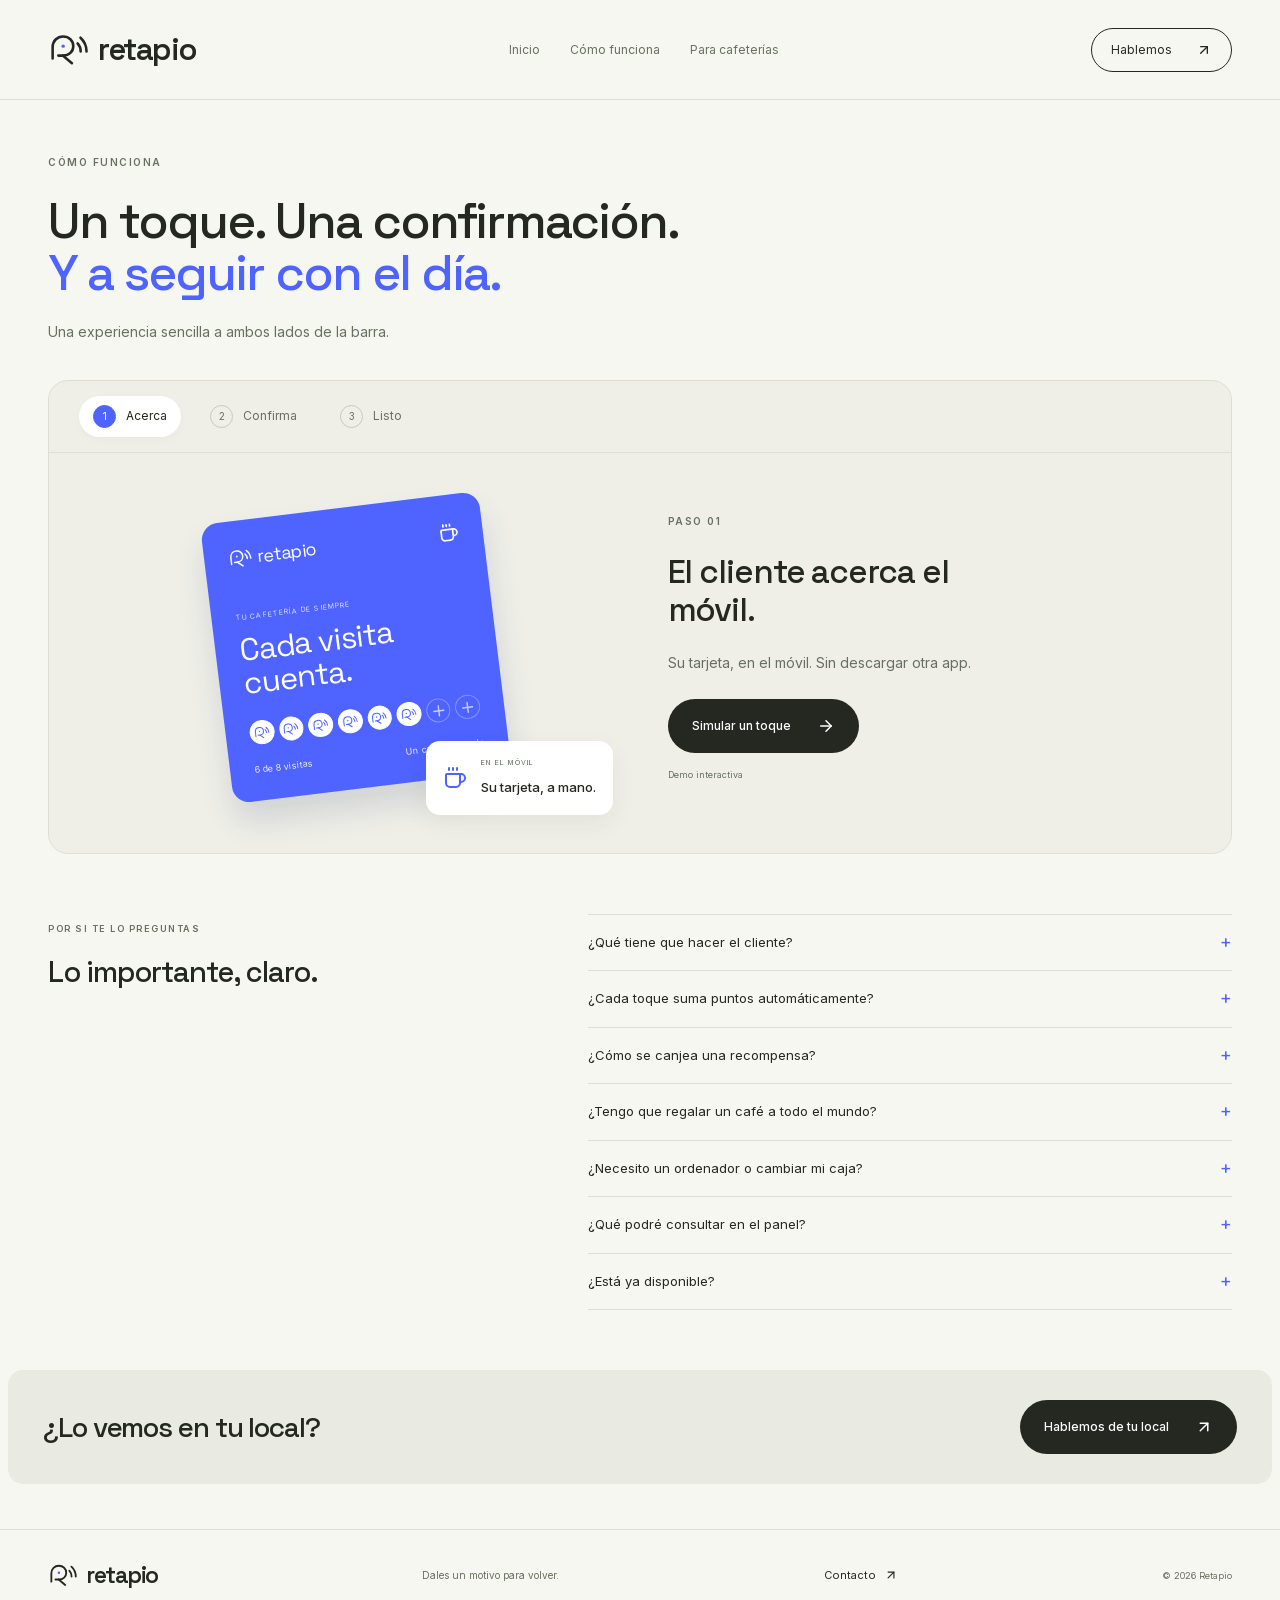
==== commit 41aa38dd: "Publish concise marketing copy" ====
--- a/como-funciona/index.html
+++ b/como-funciona/index.html
@@ -1,4 +1,4 @@
-<!DOCTYPE html><html lang="es"><head><meta charSet="utf-8"/><meta name="viewport" content="width=device-width, initial-scale=1"/><link rel="stylesheet" href="/_next/static/css/index.AZl0KQRd.css" data-rsc-css-href="/_next/static/css/index.AZl0KQRd.css" data-precedence="vite-rsc/importer-resources"/><link rel="modulepreload" fetchPriority="low" href="/_next/static/chunks/index-BHuzpRBP.js"/><script src="/_next/static/chunks/rolldown-runtime-C60lm6uB.js" type="module" async=""></script><script src="/_next/static/chunks/framework-D_rUT4EX.js" type="module" async=""></script><script src="/_next/static/chunks/navigation-errors-By4dF-Cc.js" type="module" async=""></script><link rel="modulepreload" href="/_next/static/chunks/layout-segment-context-DQxfo4zQ.js" crossorigin=""/><link rel="modulepreload" href="/_next/static/chunks/marketing-WfrplWDN.js" crossorigin=""/><link rel="modulepreload" href="/_next/static/chunks/mail-Dik-BYJ9.js" crossorigin=""/><link rel="modulepreload" href="/_next/static/chunks/Icon-Bo9jbUr1.js" crossorigin=""/><title>Cómo funciona — Retapio</title><meta name="description" content="Un toque del cliente, una confirmación de tu equipo. Descubre la experiencia de Retapio."/><meta name="robots" content="index, follow"/><meta property="og:title" content="Cómo funciona Retapio"/><meta property="og:description" content="Un toque del cliente, una confirmación de tu equipo. Descubre la experiencia de Retapio."/><meta property="og:url" content="https://retapio.eu/como-funciona/"/><meta name="twitter:card" content="summary"/><meta name="twitter:title" content="Retapio — Dales un motivo para volver."/><meta name="twitter:description" content="Fidelización sencilla para tu cafetería."/><meta name="twitter:image" content="https://retapio.eu/retapio-logo.png"/><link rel="icon" href="/favicon.png" type="image/png" sizes="180x180"/><link rel="icon" href="/favicon.svg" type="image/svg+xml"/><link rel="apple-touch-icon" href="/apple-touch-icon.png"/><link rel="canonical" href="https://retapio.eu/como-funciona/"/><script>Object.assign(((self[Symbol.for("vinext.navigationRuntime")]??={bootstrap:{routeManifest:null},functions:{}}).bootstrap.rsc??={rsc:[]}),{params:{},nav:{"pathname":"/como-funciona","searchParams":[]}})</script><link rel="modulepreload" href="/_next/static/chunks/index-BHuzpRBP.js" />
+<!DOCTYPE html><html lang="es"><head><meta charSet="utf-8"/><meta name="viewport" content="width=device-width, initial-scale=1"/><link rel="stylesheet" href="/_next/static/css/index.BJTMwjE_.css" data-rsc-css-href="/_next/static/css/index.BJTMwjE_.css" data-precedence="vite-rsc/importer-resources"/><link rel="modulepreload" fetchPriority="low" href="/_next/static/chunks/index-BkLweehZ.js"/><script src="/_next/static/chunks/rolldown-runtime-C60lm6uB.js" type="module" async=""></script><script src="/_next/static/chunks/framework-D_rUT4EX.js" type="module" async=""></script><script src="/_next/static/chunks/navigation-errors-By4dF-Cc.js" type="module" async=""></script><link rel="modulepreload" href="/_next/static/chunks/layout-segment-context-Pf1jmRfF.js" crossorigin=""/><link rel="modulepreload" href="/_next/static/chunks/marketing-Cq5eM_dZ.js" crossorigin=""/><link rel="modulepreload" href="/_next/static/chunks/mail-Dik-BYJ9.js" crossorigin=""/><link rel="modulepreload" href="/_next/static/chunks/Icon-Bo9jbUr1.js" crossorigin=""/><title>Cómo funciona — Retapio</title><meta name="description" content="Un toque del cliente, una confirmación de tu equipo. Descubre la experiencia de Retapio."/><meta name="robots" content="index, follow"/><meta property="og:title" content="Cómo funciona Retapio"/><meta property="og:description" content="Un toque del cliente, una confirmación de tu equipo. Descubre la experiencia de Retapio."/><meta property="og:url" content="https://retapio.eu/como-funciona/"/><meta name="twitter:card" content="summary"/><meta name="twitter:title" content="Retapio — Dales un motivo para volver."/><meta name="twitter:description" content="Fidelización sencilla para tu cafetería."/><meta name="twitter:image" content="https://retapio.eu/retapio-logo.png"/><link rel="icon" href="/favicon.png" type="image/png" sizes="180x180"/><link rel="icon" href="/favicon.svg" type="image/svg+xml"/><link rel="apple-touch-icon" href="/apple-touch-icon.png"/><link rel="canonical" href="https://retapio.eu/como-funciona/"/><script>Object.assign(((self[Symbol.for("vinext.navigationRuntime")]??={bootstrap:{routeManifest:null},functions:{}}).bootstrap.rsc??={rsc:[]}),{params:{},nav:{"pathname":"/como-funciona","searchParams":[]}})</script><link rel="modulepreload" href="/_next/static/chunks/index-BkLweehZ.js" />
 <link rel="preload" href="/_next/static/_vinext_fonts/inter-9df0d028785c/inter-1ab1ad55.woff2" as="font" type="font/woff2" crossorigin />
 <link rel="preload" href="/_next/static/_vinext_fonts/space-grotesk-feef4dc31705/space-grotesk-a57c9413.woff2" as="font" type="font/woff2" crossorigin />
 <style data-vinext-fonts>/* cyrillic-ext */
@@ -119,4 +119,4 @@
 
 .__variable_space_grotesk_1w43504 { --font-space-grotesk: 'Space Grotesk', 'Space Grotesk Fallback'; }
 </style>
-</head><body class="__variable_inter_1nj207z __variable_space_grotesk_1w43504"><script type="application/ld+json">{"@context":"https://schema.org","@graph":[{"@type":"WebSite","@id":"https://retapio.eu/#website","name":"Retapio","url":"https://retapio.eu/","inLanguage":"es"},{"@type":"Organization","@id":"https://retapio.eu/#brand","name":"Retapio","url":"https://retapio.eu/","logo":"https://retapio.eu/retapio-logo.png","email":"hola@retapio.eu"}]}</script><a class="skip-link" href="#contenido">Saltar al contenido</a><header class="site-header"><a class="brand" href="/" aria-label="Retapio, inicio"><svg viewBox="35 25 250 205" fill="none" aria-hidden="true"><g stroke="currentColor" stroke-width="15" stroke-linecap="round" stroke-linejoin="round"><path d="M62 177V111C62 74.5 88.5 49 123 49C156.5 49 182 73.5 182 105C182 137 157 160 124 160H95"></path><path d="M121 160L174 204M207 89C219 102 225 118 225 136M224 56C248 78 259 104 259 136"></path></g><circle cx="123" cy="105" r="10" fill="#4e63ff"></circle></svg><span>retapio</span></a><nav class="main-nav" id="main-nav" aria-label="Navegación principal"><a href="/">Inicio</a><a href="/como-funciona/" aria-current="page">Cómo funciona</a><a href="/para-cafeterias/">Para cafeterías</a><a class="mobile-contact" href="/contacto/">Contacto</a></nav><a class="header-contact" href="/contacto/">Hablemos <svg xmlns="http://www.w3.org/2000/svg" width="16" height="16" viewBox="0 0 24 24" fill="none" stroke="currentColor" stroke-width="2" stroke-linecap="round" stroke-linejoin="round" class="lucide lucide-arrow-up-right" aria-hidden="true"><path d="M7 7h10v10"></path><path d="M7 17 17 7"></path></svg></a><button class="menu-toggle" aria-label="Abrir menú" aria-expanded="false" aria-controls="main-nav"><svg xmlns="http://www.w3.org/2000/svg" width="22" height="22" viewBox="0 0 24 24" fill="none" stroke="currentColor" stroke-width="2" stroke-linecap="round" stroke-linejoin="round" class="lucide lucide-menu" aria-hidden="true"><path d="M4 5h16"></path><path d="M4 12h16"></path><path d="M4 19h16"></path></svg></button></header><main id="contenido" class="page-enter"><section class="page-heading"><span class="eyebrow">CÓMO FUNCIONA</span><h1>Un toque. Una confirmación.<br/><span>Y a seguir con el día.</span></h1><p>Una experiencia sencilla a ambos lados de la barra.</p></section><section class="demo-section" aria-label="Demostración de Retapio"><div class="walkthrough"><div class="step-tabs" aria-label="Pasos de la demostración"><button aria-pressed="true"><span>1</span>Acerca</button><button aria-pressed="false"><span>2</span>Confirma</button><button aria-pressed="false"><span>3</span>Listo</button></div><div class="demo-stage step-0"><div class="demo-visual"><div class="loyalty-card "><div class="card-heading"><span class="mini-brand"><svg viewBox="35 25 250 205" fill="none" aria-hidden="true"><g stroke="currentColor" stroke-width="15" stroke-linecap="round" stroke-linejoin="round"><path d="M62 177V111C62 74.5 88.5 49 123 49C156.5 49 182 73.5 182 105C182 137 157 160 124 160H95"></path><path d="M121 160L174 204M207 89C219 102 225 118 225 136M224 56C248 78 259 104 259 136"></path></g><circle cx="123" cy="105" r="10" fill="#4e63ff"></circle></svg> retapio</span><svg xmlns="http://www.w3.org/2000/svg" width="20" height="20" viewBox="0 0 24 24" fill="none" stroke="currentColor" stroke-width="2" stroke-linecap="round" stroke-linejoin="round" class="lucide lucide-coffee" aria-hidden="true"><path d="M10 2v2"></path><path d="M14 2v2"></path><path d="M16 8a1 1 0 0 1 1 1v8a4 4 0 0 1-4 4H7a4 4 0 0 1-4-4V9a1 1 0 0 1 1-1h14a4 4 0 1 1 0 8h-1"></path><path d="M6 2v2"></path></svg></div><span class="card-label">TU CAFETERÍA DE SIEMPRE</span><div class="card-title">Cada visita<br/>cuenta.</div><div class="stamps" aria-label="6 de 8 visitas de ejemplo"><span class="filled"><svg viewBox="35 25 250 205" fill="none" aria-hidden="true"><g stroke="currentColor" stroke-width="15" stroke-linecap="round" stroke-linejoin="round"><path d="M62 177V111C62 74.5 88.5 49 123 49C156.5 49 182 73.5 182 105C182 137 157 160 124 160H95"></path><path d="M121 160L174 204M207 89C219 102 225 118 225 136M224 56C248 78 259 104 259 136"></path></g><circle cx="123" cy="105" r="10" fill="#4e63ff"></circle></svg></span><span class="filled"><svg viewBox="35 25 250 205" fill="none" aria-hidden="true"><g stroke="currentColor" stroke-width="15" stroke-linecap="round" stroke-linejoin="round"><path d="M62 177V111C62 74.5 88.5 49 123 49C156.5 49 182 73.5 182 105C182 137 157 160 124 160H95"></path><path d="M121 160L174 204M207 89C219 102 225 118 225 136M224 56C248 78 259 104 259 136"></path></g><circle cx="123" cy="105" r="10" fill="#4e63ff"></circle></svg></span><span class="filled"><svg viewBox="35 25 250 205" fill="none" aria-hidden="true"><g stroke="currentColor" stroke-width="15" stroke-linecap="round" stroke-linejoin="round"><path d="M62 177V111C62 74.5 88.5 49 123 49C156.5 49 182 73.5 182 105C182 137 157 160 124 160H95"></path><path d="M121 160L174 204M207 89C219 102 225 118 225 136M224 56C248 78 259 104 259 136"></path></g><circle cx="123" cy="105" r="10" fill="#4e63ff"></circle></svg></span><span class="filled"><svg viewBox="35 25 250 205" fill="none" aria-hidden="true"><g stroke="currentColor" stroke-width="15" stroke-linecap="round" stroke-linejoin="round"><path d="M62 177V111C62 74.5 88.5 49 123 49C156.5 49 182 73.5 182 105C182 137 157 160 124 160H95"></path><path d="M121 160L174 204M207 89C219 102 225 118 225 136M224 56C248 78 259 104 259 136"></path></g><circle cx="123" cy="105" r="10" fill="#4e63ff"></circle></svg></span><span class="filled"><svg viewBox="35 25 250 205" fill="none" aria-hidden="true"><g stroke="currentColor" stroke-width="15" stroke-linecap="round" stroke-linejoin="round"><path d="M62 177V111C62 74.5 88.5 49 123 49C156.5 49 182 73.5 182 105C182 137 157 160 124 160H95"></path><path d="M121 160L174 204M207 89C219 102 225 118 225 136M224 56C248 78 259 104 259 136"></path></g><circle cx="123" cy="105" r="10" fill="#4e63ff"></circle></svg></span><span class="filled"><svg viewBox="35 25 250 205" fill="none" aria-hidden="true"><g stroke="currentColor" stroke-width="15" stroke-linecap="round" stroke-linejoin="round"><path d="M62 177V111C62 74.5 88.5 49 123 49C156.5 49 182 73.5 182 105C182 137 157 160 124 160H95"></path><path d="M121 160L174 204M207 89C219 102 225 118 225 136M224 56C248 78 259 104 259 136"></path></g><circle cx="123" cy="105" r="10" fill="#4e63ff"></circle></svg></span><span class=""><svg xmlns="http://www.w3.org/2000/svg" width="16" height="16" viewBox="0 0 24 24" fill="none" stroke="currentColor" stroke-width="2" stroke-linecap="round" stroke-linejoin="round" class="lucide lucide-plus" aria-hidden="true"><path d="M5 12h14"></path><path d="M12 5v14"></path></svg></span><span class=""><svg xmlns="http://www.w3.org/2000/svg" width="16" height="16" viewBox="0 0 24 24" fill="none" stroke="currentColor" stroke-width="2" stroke-linecap="round" stroke-linejoin="round" class="lucide lucide-plus" aria-hidden="true"><path d="M5 12h14"></path><path d="M12 5v14"></path></svg></span></div><div class="card-bottom"><span>6<!-- --> de 8 visitas</span><span>Un café de regalo</span></div></div><div class="demo-notice "><svg xmlns="http://www.w3.org/2000/svg" width="24" height="24" viewBox="0 0 24 24" fill="none" stroke="currentColor" stroke-width="2" stroke-linecap="round" stroke-linejoin="round" class="lucide lucide-coffee" aria-hidden="true"><path d="M10 2v2"></path><path d="M14 2v2"></path><path d="M16 8a1 1 0 0 1 1 1v8a4 4 0 0 1-4 4H7a4 4 0 0 1-4-4V9a1 1 0 0 1 1-1h14a4 4 0 1 1 0 8h-1"></path><path d="M6 2v2"></path></svg><div><small>EN EL MÓVIL</small><strong>Su tarjeta, a mano.</strong></div></div></div><div class="demo-description"><span class="eyebrow">PASO 0<!-- -->1</span><h2>El cliente acerca el móvil.</h2><p>Su tarjeta está en el móvil. No necesita descargar una app de Retapio.</p><button class="button primary">Simular un toque<svg xmlns="http://www.w3.org/2000/svg" width="18" height="18" viewBox="0 0 24 24" fill="none" stroke="currentColor" stroke-width="2" stroke-linecap="round" stroke-linejoin="round" class="lucide lucide-arrow-right" aria-hidden="true"><path d="M5 12h14"></path><path d="m12 5 7 7-7 7"></path></svg></button><small class="demo-disclaimer">Ejemplo interactivo. No registra visitas reales.</small></div></div></div></section><section class="short-faq"><div><span class="section-label">POR SI TE LO PREGUNTAS</span><h2>Lo importante, claro.</h2></div><div><details><summary>¿Qué tiene que hacer el cliente?</summary><p>La primera vez, añade la tarjeta de tu local al móvil. En las siguientes visitas, lo acerca al lector. Tu equipo confirma y listo. No necesita descargar una app de Retapio.</p></details><details><summary>¿Cada toque suma puntos automáticamente?</summary><p>No. El toque identifica la tarjeta; tu equipo confirma la compra antes de sumar. Acercar el móvil varias veces no equivale a varias compras.</p></details><details><summary>¿Cómo se canjea una recompensa?</summary><p>El cliente acerca el móvil y pide la recompensa en la barra. Tu equipo comprueba que le corresponde y confirma el canje en la pantalla. No hace falta enviar una solicitud desde el móvil.</p></details><details><summary>¿Tengo que regalar un café a todo el mundo?</summary><p>No. Tú eliges qué compras cuentan, cuántos puntos hacen falta y qué recompensa ofreces. Puede ser un café, un extra o un descuento: algo que tenga sentido para tus márgenes.</p></details><details><summary>¿Necesito un ordenador o cambiar mi caja?</summary><p>La propuesta incluye una pantalla para tu equipo y un lector para el cliente. Funcionan por separado de la caja: no necesitas un ordenador en la barra. Sí una toma de corriente y conexión a internet.</p></details><details><summary>¿Qué podré consultar en el panel?</summary><p>Las visitas registradas, los puntos y los canjes de cada tarjeta, además de la actividad por periodos. Así podrás ver cómo se usa el programa, no solo cuántas tarjetas se han creado.</p></details><details><summary>¿Está ya disponible?</summary><p>Estamos preparando las primeras instalaciones. Cuéntanos cómo es tu cafetería y te explicamos la disponibilidad, la instalación y el precio antes de que decidas. Sin compromiso.</p></details></div></section><section class="inline-cta"><h2>¿Lo vemos en tu local?</h2><a class="button primary" href="/contacto/">Hablemos de tu local<svg xmlns="http://www.w3.org/2000/svg" width="18" height="18" viewBox="0 0 24 24" fill="none" stroke="currentColor" stroke-width="2" stroke-linecap="round" stroke-linejoin="round" class="lucide lucide-arrow-up-right" aria-hidden="true"><path d="M7 7h10v10"></path><path d="M7 17 17 7"></path></svg></a></section></main><footer><a class="brand" href="/" aria-label="Retapio, volver al inicio"><svg viewBox="35 25 250 205" fill="none" aria-hidden="true"><g stroke="currentColor" stroke-width="15" stroke-linecap="round" stroke-linejoin="round"><path d="M62 177V111C62 74.5 88.5 49 123 49C156.5 49 182 73.5 182 105C182 137 157 160 124 160H95"></path><path d="M121 160L174 204M207 89C219 102 225 118 225 136M224 56C248 78 259 104 259 136"></path></g><circle cx="123" cy="105" r="10" fill="#4e63ff"></circle></svg><span>retapio</span></a><span>Dales un motivo para volver.</span><a href="/contacto/">Contacto <svg xmlns="http://www.w3.org/2000/svg" width="14" height="14" viewBox="0 0 24 24" fill="none" stroke="currentColor" stroke-width="2" stroke-linecap="round" stroke-linejoin="round" class="lucide lucide-arrow-up-right" aria-hidden="true"><path d="M7 7h10v10"></path><path d="M7 17 17 7"></path></svg></a><small>© <!-- -->2026<!-- --> Retapio</small></footer><script type="module" src="/_next/static/chunks/index-BHuzpRBP.js" id="_R_" async=""></script><script>((self[Symbol.for("vinext.navigationRuntime")]??={bootstrap:{routeManifest:null},functions:{}}).bootstrap.rsc??={rsc:[]}).rsc.push("0:{\"page:/como-funciona\":\"$L1\",\"layout:/\":\"$L2\",\"route:/como-funciona\":\"$L3\",\"__route\":\"route:/como-funciona\",\"__interceptionContext\":null,\"__layoutIds\":[\"layout:/\"],\"__rootLayout\":\"/\",\"__bfcacheSegmentIdentities\":{\"layout:/\":\"[\\\"layout\\\",\\\"layout:/\\\",\\\"root-boundary:/\\\",\\\"\\\"]\",\"page:/como-funciona\":\"[\\\"page\\\",\\\"page:/como-funciona\\\",\\\"root-boundary:/\\\",\\\"[\\\\\\\"como-funciona\\\\\\\"]\\\"]\"},\"__srcPage\":[\"como-funciona\",\"page\"],\"__layoutFlags\":{\"layout:/\":\"s\"},\"__artifactCompatibility\":{\"schemaVersion\":1,\"graphVersion\":\"app-route-graph:2b0187d323ea7aa8\",\"deploymentVersion\":\"bba4a205-f628-4ac3-b049-14d1bebb4d3d\",\"appElementsSchemaVersion\":1,\"rscPayloadSchemaVersion\":1,\"rootBoundaryId\":\"/\",\"renderEpoch\":null}}\n")</script><script>((self[Symbol.for("vinext.navigationRuntime")]??={bootstrap:{routeManifest:null},functions:{}}).bootstrap.rsc??={rsc:[]}).rsc.push("4:I[\"04f944e58244\",[],\"SiteHeader\",1]\n")</script><script>((self[Symbol.for("vinext.navigationRuntime")]??={bootstrap:{routeManifest:null},functions:{}}).bootstrap.rsc??={rsc:[]}).rsc.push("5:I[\"8c0f216c4604\",[],\"Children\",1]\n")</script><script>((self[Symbol.for("vinext.navigationRuntime")]??={bootstrap:{routeManifest:null},functions:{}}).bootstrap.rsc??={rsc:[]}).rsc.push("6:I[\"04f944e58244\",[],\"SiteFooter\",1]\n")</script><script>((self[Symbol.for("vinext.navigationRuntime")]??={bootstrap:{routeManifest:null},functions:{}}).bootstrap.rsc??={rsc:[]}).rsc.push("7:I[\"593f344dc510\",[],\"GlobalErrorBoundary\",1]\n")</script><script>((self[Symbol.for("vinext.navigationRuntime")]??={bootstrap:{routeManifest:null},functions:{}}).bootstrap.rsc??={rsc:[]}).rsc.push("8:I[\"0b874ad30386\",[],\"default\",1]\n")</script><script>((self[Symbol.for("vinext.navigationRuntime")]??={bootstrap:{routeManifest:null},functions:{}}).bootstrap.rsc??={rsc:[]}).rsc.push("9:I[\"593f344dc510\",[],\"ErrorBoundary\",1]\n")</script><script>((self[Symbol.for("vinext.navigationRuntime")]??={bootstrap:{routeManifest:null},functions:{}}).bootstrap.rsc??={rsc:[]}).rsc.push("a:I[\"15c18cfaeeff\",[],\"LayoutSegmentProvider\",1]\n")</script><script>((self[Symbol.for("vinext.navigationRuntime")]??={bootstrap:{routeManifest:null},functions:{}}).bootstrap.rsc??={rsc:[]}).rsc.push("b:I[\"8c0f216c4604\",[],\"Slot\",1]\n")</script><script>((self[Symbol.for("vinext.navigationRuntime")]??={bootstrap:{routeManifest:null},functions:{}}).bootstrap.rsc??={rsc:[]}).rsc.push("c:I[\"593f344dc510\",[],\"NotFoundBoundary\",1]\n")</script><script>((self[Symbol.for("vinext.navigationRuntime")]??={bootstrap:{routeManifest:null},functions:{}}).bootstrap.rsc??={rsc:[]}).rsc.push("d:I[\"9276801271d6\",[],\"AppRouterScrollTarget\",1]\n")</script><script>((self[Symbol.for("vinext.navigationRuntime")]??={bootstrap:{routeManifest:null},functions:{}}).bootstrap.rsc??={rsc:[]}).rsc.push("e:I[\"593f344dc510\",[],\"RedirectBoundary\",1]\n")</script><script>((self[Symbol.for("vinext.navigationRuntime")]??={bootstrap:{routeManifest:null},functions:{}}).bootstrap.rsc??={rsc:[]}).rsc.push(":HL[\"/_next/static/css/index.AZl0KQRd.css\",\"style\"     ]\n")</script><script>((self[Symbol.for("vinext.navigationRuntime")]??={bootstrap:{routeManifest:null},functions:{}}).bootstrap.rsc??={rsc:[]}).rsc.push("2:[[[\"$\",\"link\",\"css:/_next/static/css/index.AZl0KQRd.css\",{\"rel\":\"stylesheet\",\"precedence\":\"vite-rsc/importer-resources\",\"href\":\"/_next/static/css/index.AZl0KQRd.css\",\"data-rsc-css-href\":\"/_next/static/css/index.AZl0KQRd.css\"}],\"$undefined\"],[\"$\",\"html\",null,{\"lang\":\"es\",\"children\":[\"$\",\"body\",null,{\"className\":\"__variable_inter_1nj207z __variable_space_grotesk_1w43504\",\"children\":[[\"$\",\"script\",null,{\"type\":\"application/ld+json\",\"dangerouslySetInnerHTML\":{\"__html\":\"{\\\"@context\\\":\\\"https://schema.org\\\",\\\"@graph\\\":[{\\\"@type\\\":\\\"WebSite\\\",\\\"@id\\\":\\\"https://retapio.eu/#website\\\",\\\"name\\\":\\\"Retapio\\\",\\\"url\\\":\\\"https://retapio.eu/\\\",\\\"inLanguage\\\":\\\"es\\\"},{\\\"@type\\\":\\\"Organization\\\",\\\"@id\\\":\\\"https://retapio.eu/#brand\\\",\\\"name\\\":\\\"Retapio\\\",\\\"url\\\":\\\"https://retapio.eu/\\\",\\\"logo\\\":\\\"https://retapio.eu/retapio-logo.png\\\",\\\"email\\\":\\\"hola@retapio.eu\\\"}]}\"}}],[\"$\",\"$L4\",null,{}],[\"$\",\"$L5\",null,{}],[\"$\",\"$L6\",null,{}]]}]}]]\n")</script><script>((self[Symbol.for("vinext.navigationRuntime")]??={bootstrap:{routeManifest:null},functions:{}}).bootstrap.rsc??={rsc:[]}).rsc.push("3:[[[\"$\",\"meta\",null,{\"charSet\":\"utf-8\"}],[[\"$\",\"title\",\"0\",{\"children\":\"Cómo funciona — Retapio\"}],[\"$\",\"meta\",\"1\",{\"name\":\"description\",\"content\":\"Un toque del cliente, una confirmación de tu equipo. Descubre la experiencia de Retapio.\"}],[\"$\",\"meta\",\"2\",{\"name\":\"robots\",\"content\":\"index, follow\"}],[\"$\",\"meta\",\"3\",{\"property\":\"og:title\",\"content\":\"Cómo funciona Retapio\"}],[\"$\",\"meta\",\"4\",{\"property\":\"og:description\",\"content\":\"Un toque del cliente, una confirmación de tu equipo. Descubre la experiencia de Retapio.\"}],[\"$\",\"meta\",\"5\",{\"property\":\"og:url\",\"content\":\"https://retapio.eu/como-funciona/\"}],[\"$\",\"meta\",\"6\",{\"name\":\"twitter:card\",\"content\":\"summary\"}],[\"$\",\"meta\",\"7\",{\"name\":\"twitter:title\",\"content\":\"Retapio — Dales un motivo para volver.\"}],[\"$\",\"meta\",\"8\",{\"name\":\"twitter:description\",\"content\":\"Fidelización sencilla para tu cafetería.\"}],[\"$\",\"meta\",\"9\",{\"name\":\"twitter:image\",\"content\":\"https://retapio.eu/retapio-logo.png\"}],[\"$\",\"link\",\"10\",{\"data-vinext-streamed-icon\":\"$undefined\",\"rel\":\"icon\",\"href\":\"/favicon.png\",\"type\":\"image/png\",\"sizes\":\"180x180\",\"color\":\"$undefined\",\"media\":\"$undefined\",\"fetchPriority\":\"$undefined\"}],[\"$\",\"link\",\"11\",{\"data-vinext-streamed-icon\":\"$undefined\",\"rel\":\"icon\",\"href\":\"/favicon.svg\",\"type\":\"image/svg+xml\",\"sizes\":\"$undefined\",\"color\":\"$undefined\",\"media\":\"$undefined\",\"fetchPriority\":\"$undefined\"}],[\"$\",\"link\",\"12\",{\"data-vinext-streamed-icon\":\"$undefined\",\"rel\":\"apple-touch-icon\",\"href\":\"/apple-touch-icon.png\",\"type\":\"$undefined\",\"sizes\":\"$undefined\",\"color\":\"$undefined\",\"media\":\"$undefined\",\"fetchPriority\":\"$undefined\"}],[\"$\",\"link\",\"13\",{\"rel\":\"canonical\",\"href\":\"https://retapio.eu/como-funciona/\"}]],[[\"$\",\"meta\",\"0\",{\"name\":\"viewport\",\"content\":\"width=device-width, initial-scale=1\"}]]],[\"$\",\"$L7\",null,{\"fallback\":\"$8\",\"children\":[\"$\",\"$L9\",null,{\"fallback\":\"$8\",\"children\":[\"$\",\"$La\",null,{\"providerId\":\"layout:/\",\"segmentMap\":{\"children\":[\"como-funciona\"]},\"children\":[\"$\",\"$Lb\",null,{\"id\":\"layout:/\",\"parallelSlots\":\"$undefined\",\"children\":[\"$\",\"$Lc\",null,{\"resetKey\":\"como-funciona\",\"fallback\":[[\"$\",\"title\",null,{\"children\":\"404: This page could not be found.\"}],[\"$\",\"div\",null,{\"style\":{\"fontFamily\":\"system-ui,\\\"Segoe UI\\\",Roboto,Helvetica,Arial,sans-serif,\\\"Apple Color Emoji\\\",\\\"Segoe UI Emoji\\\"\",\"height\":\"100vh\",\"textAlign\":\"center\",\"display\":\"flex\",\"flexDirection\":\"column\",\"alignItems\":\"center\",\"justifyContent\":\"center\"},\"children\":[\"$\",\"div\",null,{\"children\":[[\"$\",\"style\",null,{\"dangerouslySetInnerHTML\":{\"__html\":\"body{color:#000;background:#fff;margin:0}.next-error-h1{border-right:1px solid rgba(0,0,0,.3)}@media (prefers-color-scheme:dark){body{color:#fff;background:#000}.next-error-h1{border-right:1px solid rgba(255,255,255,.3)}}\"}}],[\"$\",\"h1\",null,{\"className\":\"next-error-h1\",\"style\":{\"display\":\"inline-block\",\"margin\":\"0 20px 0 0\",\"padding\":\"0 23px 0 0\",\"fontSize\":24,\"fontWeight\":500,\"verticalAlign\":\"top\",\"lineHeight\":\"49px\"},\"children\":404}],[\"$\",\"div\",null,{\"style\":{\"display\":\"inline-block\"},\"children\":[\"$\",\"h2\",null,{\"style\":{\"fontSize\":14,\"fontWeight\":400,\"lineHeight\":\"49px\",\"margin\":0},\"children\":\"This page could not be found.\"}]}]]}]}]],\"children\":[\"$\",\"$Ld\",null,{\"children\":[\"$\",\"$Le\",null,{\"children\":[[\"$\",\"$La\",null,{\"providerId\":\"page:/como-funciona\",\"segmentMap\":{\"children\":[\"__PAGE__\"]},\"children\":[\"$\",\"$Lb\",null,{\"id\":\"page:/como-funciona\"}]}],null]}]}]}]}]}]}]}],null,null]\n")</script><script>((self[Symbol.for("vinext.navigationRuntime")]??={bootstrap:{routeManifest:null},functions:{}}).bootstrap.rsc??={rsc:[]}).rsc.push("f:I[\"04f944e58244\",[],\"VisitDemo\",1]\n")</script><script>((self[Symbol.for("vinext.navigationRuntime")]??={bootstrap:{routeManifest:null},functions:{}}).bootstrap.rsc??={rsc:[]}).rsc.push("10:I[\"04f944e58244\",[],\"ContactLink\",1]\n")</script><script>((self[Symbol.for("vinext.navigationRuntime")]??={bootstrap:{routeManifest:null},functions:{}}).bootstrap.rsc??={rsc:[]}).rsc.push("1:[\"$\",\"main\",null,{\"id\":\"contenido\",\"className\":\"page-enter\",\"children\":[[\"$\",\"section\",null,{\"className\":\"page-heading\",\"children\":[[\"$\",\"span\",null,{\"className\":\"eyebrow\",\"children\":\"CÓMO FUNCIONA\"}],[\"$\",\"h1\",null,{\"children\":[\"Un toque. Una confirmación.\",[\"$\",\"br\",null,{}],[\"$\",\"span\",null,{\"children\":\"Y a seguir con el día.\"}]]}],[\"$\",\"p\",null,{\"children\":\"Una experiencia sencilla a ambos lados de la barra.\"}]]}],[\"$\",\"section\",null,{\"className\":\"demo-section\",\"aria-label\":\"Demostración de Retapio\",\"children\":[\"$\",\"$Lf\",null,{}]}],[\"$\",\"section\",null,{\"className\":\"short-faq\",\"children\":[[\"$\",\"div\",null,{\"children\":[[\"$\",\"span\",null,{\"className\":\"section-label\",\"children\":\"POR SI TE LO PREGUNTAS\"}],[\"$\",\"h2\",null,{\"children\":\"Lo importante, claro.\"}]]}],[\"$\",\"div\",null,{\"children\":[[\"$\",\"details\",null,{\"children\":[[\"$\",\"summary\",null,{\"children\":\"¿Qué tiene que hacer el cliente?\"}],[\"$\",\"p\",null,{\"children\":\"La primera vez, añade la tarjeta de tu local al móvil. En las siguientes visitas, lo acerca al lector. Tu equipo confirma y listo. No necesita descargar una app de Retapio.\"}]]}],[\"$\",\"details\",null,{\"children\":[[\"$\",\"summary\",null,{\"children\":\"¿Cada toque suma puntos automáticamente?\"}],[\"$\",\"p\",null,{\"children\":\"No. El toque identifica la tarjeta; tu equipo confirma la compra antes de sumar. Acercar el móvil varias veces no equivale a varias compras.\"}]]}],[\"$\",\"details\",null,{\"children\":[[\"$\",\"summary\",null,{\"children\":\"¿Cómo se canjea una recompensa?\"}],[\"$\",\"p\",null,{\"children\":\"El cliente acerca el móvil y pide la recompensa en la barra. Tu equipo comprueba que le corresponde y confirma el canje en la pantalla. No hace falta enviar una solicitud desde el móvil.\"}]]}],[\"$\",\"details\",null,{\"children\":[[\"$\",\"summary\",null,{\"children\":\"¿Tengo que regalar un café a todo el mundo?\"}],[\"$\",\"p\",null,{\"children\":\"No. Tú eliges qué compras cuentan, cuántos puntos hacen falta y qué recompensa ofreces. Puede ser un café, un extra o un descuento: algo que tenga sentido para tus márgenes.\"}]]}],[\"$\",\"details\",null,{\"children\":[[\"$\",\"summary\",null,{\"children\":\"¿Necesito un ordenador o cambiar mi caja?\"}],[\"$\",\"p\",null,{\"children\":\"La propuesta incluye una pantalla para tu equipo y un lector para el cliente. Funcionan por separado de la caja: no necesitas un ordenador en la barra. Sí una toma de corriente y conexión a internet.\"}]]}],[\"$\",\"details\",null,{\"children\":[[\"$\",\"summary\",null,{\"children\":\"¿Qué podré consultar en el panel?\"}],[\"$\",\"p\",null,{\"children\":\"Las visitas registradas, los puntos y los canjes de cada tarjeta, además de la actividad por periodos. Así podrás ver cómo se usa el programa, no solo cuántas tarjetas se han creado.\"}]]}],[\"$\",\"details\",null,{\"children\":[[\"$\",\"summary\",null,{\"children\":\"¿Está ya disponible?\"}],[\"$\",\"p\",null,{\"children\":\"Estamos preparando las primeras instalaciones. Cuéntanos cómo es tu cafetería y te explicamos la disponibilidad, la instalación y el precio antes de que decidas. Sin compromiso.\"}]]}]]}]]}],[\"$\",\"section\",null,{\"className\":\"inline-cta\",\"children\":[[\"$\",\"h2\",null,{\"children\":\"¿Lo vemos en tu local?\"}],[\"$\",\"$L10\",null,{}]]}]]}]\n")</script><script>Object.assign(((self[Symbol.for("vinext.navigationRuntime")]??={bootstrap:{routeManifest:null},functions:{}}).bootstrap.rsc??={rsc:[]}),{"initialCacheKind":"static"});((self[Symbol.for("vinext.navigationRuntime")]??={bootstrap:{routeManifest:null},functions:{}}).bootstrap.rsc??={rsc:[]}).done=true</script></body></html>+</head><body class="__variable_inter_1nj207z __variable_space_grotesk_1w43504"><script type="application/ld+json">{"@context":"https://schema.org","@graph":[{"@type":"WebSite","@id":"https://retapio.eu/#website","name":"Retapio","url":"https://retapio.eu/","inLanguage":"es"},{"@type":"Organization","@id":"https://retapio.eu/#brand","name":"Retapio","url":"https://retapio.eu/","logo":"https://retapio.eu/retapio-logo.png","email":"hola@retapio.eu"}]}</script><a class="skip-link" href="#contenido">Saltar al contenido</a><header class="site-header"><a class="brand" href="/" aria-label="Retapio, inicio"><svg viewBox="35 25 250 205" fill="none" aria-hidden="true"><g stroke="currentColor" stroke-width="15" stroke-linecap="round" stroke-linejoin="round"><path d="M62 177V111C62 74.5 88.5 49 123 49C156.5 49 182 73.5 182 105C182 137 157 160 124 160H95"></path><path d="M121 160L174 204M207 89C219 102 225 118 225 136M224 56C248 78 259 104 259 136"></path></g><circle cx="123" cy="105" r="10" fill="#4e63ff"></circle></svg><span>retapio</span></a><nav class="main-nav" id="main-nav" aria-label="Navegación principal"><a href="/">Inicio</a><a href="/como-funciona/" aria-current="page">Cómo funciona</a><a href="/para-cafeterias/">Para cafeterías</a><a class="mobile-contact" href="/contacto/">Contacto</a></nav><a class="header-contact" href="/contacto/">Hablemos <svg xmlns="http://www.w3.org/2000/svg" width="16" height="16" viewBox="0 0 24 24" fill="none" stroke="currentColor" stroke-width="2" stroke-linecap="round" stroke-linejoin="round" class="lucide lucide-arrow-up-right" aria-hidden="true"><path d="M7 7h10v10"></path><path d="M7 17 17 7"></path></svg></a><button class="menu-toggle" aria-label="Abrir menú" aria-expanded="false" aria-controls="main-nav"><svg xmlns="http://www.w3.org/2000/svg" width="22" height="22" viewBox="0 0 24 24" fill="none" stroke="currentColor" stroke-width="2" stroke-linecap="round" stroke-linejoin="round" class="lucide lucide-menu" aria-hidden="true"><path d="M4 5h16"></path><path d="M4 12h16"></path><path d="M4 19h16"></path></svg></button></header><main id="contenido" class="page-enter"><section class="page-heading"><span class="eyebrow">CÓMO FUNCIONA</span><h1>Un toque. Una confirmación.<br/><span>Y a seguir con el día.</span></h1><p>Una experiencia sencilla a ambos lados de la barra.</p></section><section class="demo-section" aria-label="Demostración de Retapio"><div class="walkthrough"><div class="step-tabs" aria-label="Pasos de la demostración"><button aria-pressed="true"><span>1</span>Acerca</button><button aria-pressed="false"><span>2</span>Confirma</button><button aria-pressed="false"><span>3</span>Listo</button></div><div class="demo-stage step-0"><div class="demo-visual"><div class="loyalty-card "><div class="card-heading"><span class="mini-brand"><svg viewBox="35 25 250 205" fill="none" aria-hidden="true"><g stroke="currentColor" stroke-width="15" stroke-linecap="round" stroke-linejoin="round"><path d="M62 177V111C62 74.5 88.5 49 123 49C156.5 49 182 73.5 182 105C182 137 157 160 124 160H95"></path><path d="M121 160L174 204M207 89C219 102 225 118 225 136M224 56C248 78 259 104 259 136"></path></g><circle cx="123" cy="105" r="10" fill="#4e63ff"></circle></svg> retapio</span><svg xmlns="http://www.w3.org/2000/svg" width="20" height="20" viewBox="0 0 24 24" fill="none" stroke="currentColor" stroke-width="2" stroke-linecap="round" stroke-linejoin="round" class="lucide lucide-coffee" aria-hidden="true"><path d="M10 2v2"></path><path d="M14 2v2"></path><path d="M16 8a1 1 0 0 1 1 1v8a4 4 0 0 1-4 4H7a4 4 0 0 1-4-4V9a1 1 0 0 1 1-1h14a4 4 0 1 1 0 8h-1"></path><path d="M6 2v2"></path></svg></div><span class="card-label">TU CAFETERÍA DE SIEMPRE</span><div class="card-title">Cada visita<br/>cuenta.</div><div class="stamps" aria-label="6 de 8 visitas de ejemplo"><span class="filled"><svg viewBox="35 25 250 205" fill="none" aria-hidden="true"><g stroke="currentColor" stroke-width="15" stroke-linecap="round" stroke-linejoin="round"><path d="M62 177V111C62 74.5 88.5 49 123 49C156.5 49 182 73.5 182 105C182 137 157 160 124 160H95"></path><path d="M121 160L174 204M207 89C219 102 225 118 225 136M224 56C248 78 259 104 259 136"></path></g><circle cx="123" cy="105" r="10" fill="#4e63ff"></circle></svg></span><span class="filled"><svg viewBox="35 25 250 205" fill="none" aria-hidden="true"><g stroke="currentColor" stroke-width="15" stroke-linecap="round" stroke-linejoin="round"><path d="M62 177V111C62 74.5 88.5 49 123 49C156.5 49 182 73.5 182 105C182 137 157 160 124 160H95"></path><path d="M121 160L174 204M207 89C219 102 225 118 225 136M224 56C248 78 259 104 259 136"></path></g><circle cx="123" cy="105" r="10" fill="#4e63ff"></circle></svg></span><span class="filled"><svg viewBox="35 25 250 205" fill="none" aria-hidden="true"><g stroke="currentColor" stroke-width="15" stroke-linecap="round" stroke-linejoin="round"><path d="M62 177V111C62 74.5 88.5 49 123 49C156.5 49 182 73.5 182 105C182 137 157 160 124 160H95"></path><path d="M121 160L174 204M207 89C219 102 225 118 225 136M224 56C248 78 259 104 259 136"></path></g><circle cx="123" cy="105" r="10" fill="#4e63ff"></circle></svg></span><span class="filled"><svg viewBox="35 25 250 205" fill="none" aria-hidden="true"><g stroke="currentColor" stroke-width="15" stroke-linecap="round" stroke-linejoin="round"><path d="M62 177V111C62 74.5 88.5 49 123 49C156.5 49 182 73.5 182 105C182 137 157 160 124 160H95"></path><path d="M121 160L174 204M207 89C219 102 225 118 225 136M224 56C248 78 259 104 259 136"></path></g><circle cx="123" cy="105" r="10" fill="#4e63ff"></circle></svg></span><span class="filled"><svg viewBox="35 25 250 205" fill="none" aria-hidden="true"><g stroke="currentColor" stroke-width="15" stroke-linecap="round" stroke-linejoin="round"><path d="M62 177V111C62 74.5 88.5 49 123 49C156.5 49 182 73.5 182 105C182 137 157 160 124 160H95"></path><path d="M121 160L174 204M207 89C219 102 225 118 225 136M224 56C248 78 259 104 259 136"></path></g><circle cx="123" cy="105" r="10" fill="#4e63ff"></circle></svg></span><span class="filled"><svg viewBox="35 25 250 205" fill="none" aria-hidden="true"><g stroke="currentColor" stroke-width="15" stroke-linecap="round" stroke-linejoin="round"><path d="M62 177V111C62 74.5 88.5 49 123 49C156.5 49 182 73.5 182 105C182 137 157 160 124 160H95"></path><path d="M121 160L174 204M207 89C219 102 225 118 225 136M224 56C248 78 259 104 259 136"></path></g><circle cx="123" cy="105" r="10" fill="#4e63ff"></circle></svg></span><span class=""><svg xmlns="http://www.w3.org/2000/svg" width="16" height="16" viewBox="0 0 24 24" fill="none" stroke="currentColor" stroke-width="2" stroke-linecap="round" stroke-linejoin="round" class="lucide lucide-plus" aria-hidden="true"><path d="M5 12h14"></path><path d="M12 5v14"></path></svg></span><span class=""><svg xmlns="http://www.w3.org/2000/svg" width="16" height="16" viewBox="0 0 24 24" fill="none" stroke="currentColor" stroke-width="2" stroke-linecap="round" stroke-linejoin="round" class="lucide lucide-plus" aria-hidden="true"><path d="M5 12h14"></path><path d="M12 5v14"></path></svg></span></div><div class="card-bottom"><span>6<!-- --> de 8 visitas</span><span>Un café de regalo</span></div></div><div class="demo-notice "><svg xmlns="http://www.w3.org/2000/svg" width="24" height="24" viewBox="0 0 24 24" fill="none" stroke="currentColor" stroke-width="2" stroke-linecap="round" stroke-linejoin="round" class="lucide lucide-coffee" aria-hidden="true"><path d="M10 2v2"></path><path d="M14 2v2"></path><path d="M16 8a1 1 0 0 1 1 1v8a4 4 0 0 1-4 4H7a4 4 0 0 1-4-4V9a1 1 0 0 1 1-1h14a4 4 0 1 1 0 8h-1"></path><path d="M6 2v2"></path></svg><div><small>EN EL MÓVIL</small><strong>Su tarjeta, a mano.</strong></div></div></div><div class="demo-description"><span class="eyebrow">PASO 0<!-- -->1</span><h2>El cliente acerca el móvil.</h2><p>Su tarjeta, en el móvil. Sin descargar otra app.</p><button class="button primary">Simular un toque<svg xmlns="http://www.w3.org/2000/svg" width="18" height="18" viewBox="0 0 24 24" fill="none" stroke="currentColor" stroke-width="2" stroke-linecap="round" stroke-linejoin="round" class="lucide lucide-arrow-right" aria-hidden="true"><path d="M5 12h14"></path><path d="m12 5 7 7-7 7"></path></svg></button><small class="demo-disclaimer">Demo interactiva</small></div></div></div></section><section class="short-faq"><div><span class="section-label">POR SI TE LO PREGUNTAS</span><h2>Lo importante, claro.</h2></div><div><details><summary>¿Qué tiene que hacer el cliente?</summary><p>Añade la tarjeta de tu local al móvil una sola vez. Después, acerca el móvil al lector y tu equipo confirma. Sin otra app.</p></details><details><summary>¿Cada toque suma puntos automáticamente?</summary><p>No. El toque identifica la tarjeta; tu equipo confirma la compra antes de sumar. Acercar el móvil varias veces no equivale a varias compras.</p></details><details><summary>¿Cómo se canjea una recompensa?</summary><p>El cliente acerca el móvil y pide la recompensa en la barra. Tu equipo comprueba el saldo y confirma el canje en la pantalla.</p></details><details><summary>¿Tengo que regalar un café a todo el mundo?</summary><p>No. Tú eliges qué compras cuentan, los puntos necesarios y la recompensa: un café, un extra o un descuento.</p></details><details><summary>¿Necesito un ordenador o cambiar mi caja?</summary><p>No. Retapio incluye pantalla y lector, independientes de tu caja. Solo necesitas corriente y conexión a internet.</p></details><details><summary>¿Qué podré consultar en el panel?</summary><p>Visitas, puntos y canjes de cada tarjeta. También podrás comparar la actividad entre semanas y meses.</p></details><details><summary>¿Está ya disponible?</summary><p>Estamos preparando las primeras instalaciones. Escríbenos para conocer disponibilidad y precio, sin compromiso.</p></details></div></section><section class="inline-cta"><h2>¿Lo vemos en tu local?</h2><a class="button primary" href="/contacto/">Hablemos de tu local<svg xmlns="http://www.w3.org/2000/svg" width="18" height="18" viewBox="0 0 24 24" fill="none" stroke="currentColor" stroke-width="2" stroke-linecap="round" stroke-linejoin="round" class="lucide lucide-arrow-up-right" aria-hidden="true"><path d="M7 7h10v10"></path><path d="M7 17 17 7"></path></svg></a></section></main><footer><a class="brand" href="/" aria-label="Retapio, volver al inicio"><svg viewBox="35 25 250 205" fill="none" aria-hidden="true"><g stroke="currentColor" stroke-width="15" stroke-linecap="round" stroke-linejoin="round"><path d="M62 177V111C62 74.5 88.5 49 123 49C156.5 49 182 73.5 182 105C182 137 157 160 124 160H95"></path><path d="M121 160L174 204M207 89C219 102 225 118 225 136M224 56C248 78 259 104 259 136"></path></g><circle cx="123" cy="105" r="10" fill="#4e63ff"></circle></svg><span>retapio</span></a><span>Dales un motivo para volver.</span><a href="/contacto/">Contacto <svg xmlns="http://www.w3.org/2000/svg" width="14" height="14" viewBox="0 0 24 24" fill="none" stroke="currentColor" stroke-width="2" stroke-linecap="round" stroke-linejoin="round" class="lucide lucide-arrow-up-right" aria-hidden="true"><path d="M7 7h10v10"></path><path d="M7 17 17 7"></path></svg></a><small>© <!-- -->2026<!-- --> Retapio</small></footer><script type="module" src="/_next/static/chunks/index-BkLweehZ.js" id="_R_" async=""></script><script>((self[Symbol.for("vinext.navigationRuntime")]??={bootstrap:{routeManifest:null},functions:{}}).bootstrap.rsc??={rsc:[]}).rsc.push("0:{\"page:/como-funciona\":\"$L1\",\"layout:/\":\"$L2\",\"route:/como-funciona\":\"$L3\",\"__route\":\"route:/como-funciona\",\"__interceptionContext\":null,\"__layoutIds\":[\"layout:/\"],\"__rootLayout\":\"/\",\"__bfcacheSegmentIdentities\":{\"layout:/\":\"[\\\"layout\\\",\\\"layout:/\\\",\\\"root-boundary:/\\\",\\\"\\\"]\",\"page:/como-funciona\":\"[\\\"page\\\",\\\"page:/como-funciona\\\",\\\"root-boundary:/\\\",\\\"[\\\\\\\"como-funciona\\\\\\\"]\\\"]\"},\"__srcPage\":[\"como-funciona\",\"page\"],\"__layoutFlags\":{\"layout:/\":\"s\"},\"__artifactCompatibility\":{\"schemaVersion\":1,\"graphVersion\":\"app-route-graph:2b0187d323ea7aa8\",\"deploymentVersion\":\"2336ae24-e3cc-4dd8-bd4b-13082f2c70a5\",\"appElementsSchemaVersion\":1,\"rscPayloadSchemaVersion\":1,\"rootBoundaryId\":\"/\",\"renderEpoch\":null}}\n")</script><script>((self[Symbol.for("vinext.navigationRuntime")]??={bootstrap:{routeManifest:null},functions:{}}).bootstrap.rsc??={rsc:[]}).rsc.push("4:I[\"04f944e58244\",[],\"SiteHeader\",1]\n")</script><script>((self[Symbol.for("vinext.navigationRuntime")]??={bootstrap:{routeManifest:null},functions:{}}).bootstrap.rsc??={rsc:[]}).rsc.push("5:I[\"8c0f216c4604\",[],\"Children\",1]\n")</script><script>((self[Symbol.for("vinext.navigationRuntime")]??={bootstrap:{routeManifest:null},functions:{}}).bootstrap.rsc??={rsc:[]}).rsc.push("6:I[\"04f944e58244\",[],\"SiteFooter\",1]\n")</script><script>((self[Symbol.for("vinext.navigationRuntime")]??={bootstrap:{routeManifest:null},functions:{}}).bootstrap.rsc??={rsc:[]}).rsc.push("7:I[\"593f344dc510\",[],\"GlobalErrorBoundary\",1]\n")</script><script>((self[Symbol.for("vinext.navigationRuntime")]??={bootstrap:{routeManifest:null},functions:{}}).bootstrap.rsc??={rsc:[]}).rsc.push("8:I[\"0b874ad30386\",[],\"default\",1]\n")</script><script>((self[Symbol.for("vinext.navigationRuntime")]??={bootstrap:{routeManifest:null},functions:{}}).bootstrap.rsc??={rsc:[]}).rsc.push("9:I[\"593f344dc510\",[],\"ErrorBoundary\",1]\n")</script><script>((self[Symbol.for("vinext.navigationRuntime")]??={bootstrap:{routeManifest:null},functions:{}}).bootstrap.rsc??={rsc:[]}).rsc.push("a:I[\"15c18cfaeeff\",[],\"LayoutSegmentProvider\",1]\n")</script><script>((self[Symbol.for("vinext.navigationRuntime")]??={bootstrap:{routeManifest:null},functions:{}}).bootstrap.rsc??={rsc:[]}).rsc.push("b:I[\"8c0f216c4604\",[],\"Slot\",1]\n")</script><script>((self[Symbol.for("vinext.navigationRuntime")]??={bootstrap:{routeManifest:null},functions:{}}).bootstrap.rsc??={rsc:[]}).rsc.push("c:I[\"593f344dc510\",[],\"NotFoundBoundary\",1]\n")</script><script>((self[Symbol.for("vinext.navigationRuntime")]??={bootstrap:{routeManifest:null},functions:{}}).bootstrap.rsc??={rsc:[]}).rsc.push("d:I[\"9276801271d6\",[],\"AppRouterScrollTarget\",1]\n")</script><script>((self[Symbol.for("vinext.navigationRuntime")]??={bootstrap:{routeManifest:null},functions:{}}).bootstrap.rsc??={rsc:[]}).rsc.push("e:I[\"593f344dc510\",[],\"RedirectBoundary\",1]\n")</script><script>((self[Symbol.for("vinext.navigationRuntime")]??={bootstrap:{routeManifest:null},functions:{}}).bootstrap.rsc??={rsc:[]}).rsc.push(":HL[\"/_next/static/css/index.BJTMwjE_.css\",\"style\"     ]\n")</script><script>((self[Symbol.for("vinext.navigationRuntime")]??={bootstrap:{routeManifest:null},functions:{}}).bootstrap.rsc??={rsc:[]}).rsc.push("2:[[[\"$\",\"link\",\"css:/_next/static/css/index.BJTMwjE_.css\",{\"rel\":\"stylesheet\",\"precedence\":\"vite-rsc/importer-resources\",\"href\":\"/_next/static/css/index.BJTMwjE_.css\",\"data-rsc-css-href\":\"/_next/static/css/index.BJTMwjE_.css\"}],\"$undefined\"],[\"$\",\"html\",null,{\"lang\":\"es\",\"children\":[\"$\",\"body\",null,{\"className\":\"__variable_inter_1nj207z __variable_space_grotesk_1w43504\",\"children\":[[\"$\",\"script\",null,{\"type\":\"application/ld+json\",\"dangerouslySetInnerHTML\":{\"__html\":\"{\\\"@context\\\":\\\"https://schema.org\\\",\\\"@graph\\\":[{\\\"@type\\\":\\\"WebSite\\\",\\\"@id\\\":\\\"https://retapio.eu/#website\\\",\\\"name\\\":\\\"Retapio\\\",\\\"url\\\":\\\"https://retapio.eu/\\\",\\\"inLanguage\\\":\\\"es\\\"},{\\\"@type\\\":\\\"Organization\\\",\\\"@id\\\":\\\"https://retapio.eu/#brand\\\",\\\"name\\\":\\\"Retapio\\\",\\\"url\\\":\\\"https://retapio.eu/\\\",\\\"logo\\\":\\\"https://retapio.eu/retapio-logo.png\\\",\\\"email\\\":\\\"hola@retapio.eu\\\"}]}\"}}],[\"$\",\"$L4\",null,{}],[\"$\",\"$L5\",null,{}],[\"$\",\"$L6\",null,{}]]}]}]]\n")</script><script>((self[Symbol.for("vinext.navigationRuntime")]??={bootstrap:{routeManifest:null},functions:{}}).bootstrap.rsc??={rsc:[]}).rsc.push("3:[[[\"$\",\"meta\",null,{\"charSet\":\"utf-8\"}],[[\"$\",\"title\",\"0\",{\"children\":\"Cómo funciona — Retapio\"}],[\"$\",\"meta\",\"1\",{\"name\":\"description\",\"content\":\"Un toque del cliente, una confirmación de tu equipo. Descubre la experiencia de Retapio.\"}],[\"$\",\"meta\",\"2\",{\"name\":\"robots\",\"content\":\"index, follow\"}],[\"$\",\"meta\",\"3\",{\"property\":\"og:title\",\"content\":\"Cómo funciona Retapio\"}],[\"$\",\"meta\",\"4\",{\"property\":\"og:description\",\"content\":\"Un toque del cliente, una confirmación de tu equipo. Descubre la experiencia de Retapio.\"}],[\"$\",\"meta\",\"5\",{\"property\":\"og:url\",\"content\":\"https://retapio.eu/como-funciona/\"}],[\"$\",\"meta\",\"6\",{\"name\":\"twitter:card\",\"content\":\"summary\"}],[\"$\",\"meta\",\"7\",{\"name\":\"twitter:title\",\"content\":\"Retapio — Dales un motivo para volver.\"}],[\"$\",\"meta\",\"8\",{\"name\":\"twitter:description\",\"content\":\"Fidelización sencilla para tu cafetería.\"}],[\"$\",\"meta\",\"9\",{\"name\":\"twitter:image\",\"content\":\"https://retapio.eu/retapio-logo.png\"}],[\"$\",\"link\",\"10\",{\"data-vinext-streamed-icon\":\"$undefined\",\"rel\":\"icon\",\"href\":\"/favicon.png\",\"type\":\"image/png\",\"sizes\":\"180x180\",\"color\":\"$undefined\",\"media\":\"$undefined\",\"fetchPriority\":\"$undefined\"}],[\"$\",\"link\",\"11\",{\"data-vinext-streamed-icon\":\"$undefined\",\"rel\":\"icon\",\"href\":\"/favicon.svg\",\"type\":\"image/svg+xml\",\"sizes\":\"$undefined\",\"color\":\"$undefined\",\"media\":\"$undefined\",\"fetchPriority\":\"$undefined\"}],[\"$\",\"link\",\"12\",{\"data-vinext-streamed-icon\":\"$undefined\",\"rel\":\"apple-touch-icon\",\"href\":\"/apple-touch-icon.png\",\"type\":\"$undefined\",\"sizes\":\"$undefined\",\"color\":\"$undefined\",\"media\":\"$undefined\",\"fetchPriority\":\"$undefined\"}],[\"$\",\"link\",\"13\",{\"rel\":\"canonical\",\"href\":\"https://retapio.eu/como-funciona/\"}]],[[\"$\",\"meta\",\"0\",{\"name\":\"viewport\",\"content\":\"width=device-width, initial-scale=1\"}]]],[\"$\",\"$L7\",null,{\"fallback\":\"$8\",\"children\":[\"$\",\"$L9\",null,{\"fallback\":\"$8\",\"children\":[\"$\",\"$La\",null,{\"providerId\":\"layout:/\",\"segmentMap\":{\"children\":[\"como-funciona\"]},\"children\":[\"$\",\"$Lb\",null,{\"id\":\"layout:/\",\"parallelSlots\":\"$undefined\",\"children\":[\"$\",\"$Lc\",null,{\"resetKey\":\"como-funciona\",\"fallback\":[[\"$\",\"title\",null,{\"children\":\"404: This page could not be found.\"}],[\"$\",\"div\",null,{\"style\":{\"fontFamily\":\"system-ui,\\\"Segoe UI\\\",Roboto,Helvetica,Arial,sans-serif,\\\"Apple Color Emoji\\\",\\\"Segoe UI Emoji\\\"\",\"height\":\"100vh\",\"textAlign\":\"center\",\"display\":\"flex\",\"flexDirection\":\"column\",\"alignItems\":\"center\",\"justifyContent\":\"center\"},\"children\":[\"$\",\"div\",null,{\"children\":[[\"$\",\"style\",null,{\"dangerouslySetInnerHTML\":{\"__html\":\"body{color:#000;background:#fff;margin:0}.next-error-h1{border-right:1px solid rgba(0,0,0,.3)}@media (prefers-color-scheme:dark){body{color:#fff;background:#000}.next-error-h1{border-right:1px solid rgba(255,255,255,.3)}}\"}}],[\"$\",\"h1\",null,{\"className\":\"next-error-h1\",\"style\":{\"display\":\"inline-block\",\"margin\":\"0 20px 0 0\",\"padding\":\"0 23px 0 0\",\"fontSize\":24,\"fontWeight\":500,\"verticalAlign\":\"top\",\"lineHeight\":\"49px\"},\"children\":404}],[\"$\",\"div\",null,{\"style\":{\"display\":\"inline-block\"},\"children\":[\"$\",\"h2\",null,{\"style\":{\"fontSize\":14,\"fontWeight\":400,\"lineHeight\":\"49px\",\"margin\":0},\"children\":\"This page could not be found.\"}]}]]}]}]],\"children\":[\"$\",\"$Ld\",null,{\"children\":[\"$\",\"$Le\",null,{\"children\":[[\"$\",\"$La\",null,{\"providerId\":\"page:/como-funciona\",\"segmentMap\":{\"children\":[\"__PAGE__\"]},\"children\":[\"$\",\"$Lb\",null,{\"id\":\"page:/como-funciona\"}]}],null]}]}]}]}]}]}]}],null,null]\n")</script><script>((self[Symbol.for("vinext.navigationRuntime")]??={bootstrap:{routeManifest:null},functions:{}}).bootstrap.rsc??={rsc:[]}).rsc.push("f:I[\"04f944e58244\",[],\"VisitDemo\",1]\n")</script><script>((self[Symbol.for("vinext.navigationRuntime")]??={bootstrap:{routeManifest:null},functions:{}}).bootstrap.rsc??={rsc:[]}).rsc.push("10:I[\"04f944e58244\",[],\"ContactLink\",1]\n")</script><script>((self[Symbol.for("vinext.navigationRuntime")]??={bootstrap:{routeManifest:null},functions:{}}).bootstrap.rsc??={rsc:[]}).rsc.push("1:[\"$\",\"main\",null,{\"id\":\"contenido\",\"className\":\"page-enter\",\"children\":[[\"$\",\"section\",null,{\"className\":\"page-heading\",\"children\":[[\"$\",\"span\",null,{\"className\":\"eyebrow\",\"children\":\"CÓMO FUNCIONA\"}],[\"$\",\"h1\",null,{\"children\":[\"Un toque. Una confirmación.\",[\"$\",\"br\",null,{}],[\"$\",\"span\",null,{\"children\":\"Y a seguir con el día.\"}]]}],[\"$\",\"p\",null,{\"children\":\"Una experiencia sencilla a ambos lados de la barra.\"}]]}],[\"$\",\"section\",null,{\"className\":\"demo-section\",\"aria-label\":\"Demostración de Retapio\",\"children\":[\"$\",\"$Lf\",null,{}]}],[\"$\",\"section\",null,{\"className\":\"short-faq\",\"children\":[[\"$\",\"div\",null,{\"children\":[[\"$\",\"span\",null,{\"className\":\"section-label\",\"children\":\"POR SI TE LO PREGUNTAS\"}],[\"$\",\"h2\",null,{\"children\":\"Lo importante, claro.\"}]]}],[\"$\",\"div\",null,{\"children\":[[\"$\",\"details\",null,{\"children\":[[\"$\",\"summary\",null,{\"children\":\"¿Qué tiene que hacer el cliente?\"}],[\"$\",\"p\",null,{\"children\":\"Añade la tarjeta de tu local al móvil una sola vez. Después, acerca el móvil al lector y tu equipo confirma. Sin otra app.\"}]]}],[\"$\",\"details\",null,{\"children\":[[\"$\",\"summary\",null,{\"children\":\"¿Cada toque suma puntos automáticamente?\"}],[\"$\",\"p\",null,{\"children\":\"No. El toque identifica la tarjeta; tu equipo confirma la compra antes de sumar. Acercar el móvil varias veces no equivale a varias compras.\"}]]}],[\"$\",\"details\",null,{\"children\":[[\"$\",\"summary\",null,{\"children\":\"¿Cómo se canjea una recompensa?\"}],[\"$\",\"p\",null,{\"children\":\"El cliente acerca el móvil y pide la recompensa en la barra. Tu equipo comprueba el saldo y confirma el canje en la pantalla.\"}]]}],[\"$\",\"details\",null,{\"children\":[[\"$\",\"summary\",null,{\"children\":\"¿Tengo que regalar un café a todo el mundo?\"}],[\"$\",\"p\",null,{\"children\":\"No. Tú eliges qué compras cuentan, los puntos necesarios y la recompensa: un café, un extra o un descuento.\"}]]}],[\"$\",\"details\",null,{\"children\":[[\"$\",\"summary\",null,{\"children\":\"¿Necesito un ordenador o cambiar mi caja?\"}],[\"$\",\"p\",null,{\"children\":\"No. Retapio incluye pantalla y lector, independientes de tu caja. Solo necesitas corriente y conexión a internet.\"}]]}],[\"$\",\"details\",null,{\"children\":[[\"$\",\"summary\",null,{\"children\":\"¿Qué podré consultar en el panel?\"}],[\"$\",\"p\",null,{\"children\":\"Visitas, puntos y canjes de cada tarjeta. También podrás comparar la actividad entre semanas y meses.\"}]]}],[\"$\",\"details\",null,{\"children\":[[\"$\",\"summary\",null,{\"children\":\"¿Está ya disponible?\"}],[\"$\",\"p\",null,{\"children\":\"Estamos preparando las primeras instalaciones. Escríbenos para conocer disponibilidad y precio, sin compromiso.\"}]]}]]}]]}],[\"$\",\"section\",null,{\"className\":\"inline-cta\",\"children\":[[\"$\",\"h2\",null,{\"children\":\"¿Lo vemos en tu local?\"}],[\"$\",\"$L10\",null,{}]]}]]}]\n")</script><script>Object.assign(((self[Symbol.for("vinext.navigationRuntime")]??={bootstrap:{routeManifest:null},functions:{}}).bootstrap.rsc??={rsc:[]}),{"initialCacheKind":"static"});((self[Symbol.for("vinext.navigationRuntime")]??={bootstrap:{routeManifest:null},functions:{}}).bootstrap.rsc??={rsc:[]}).done=true</script></body></html>
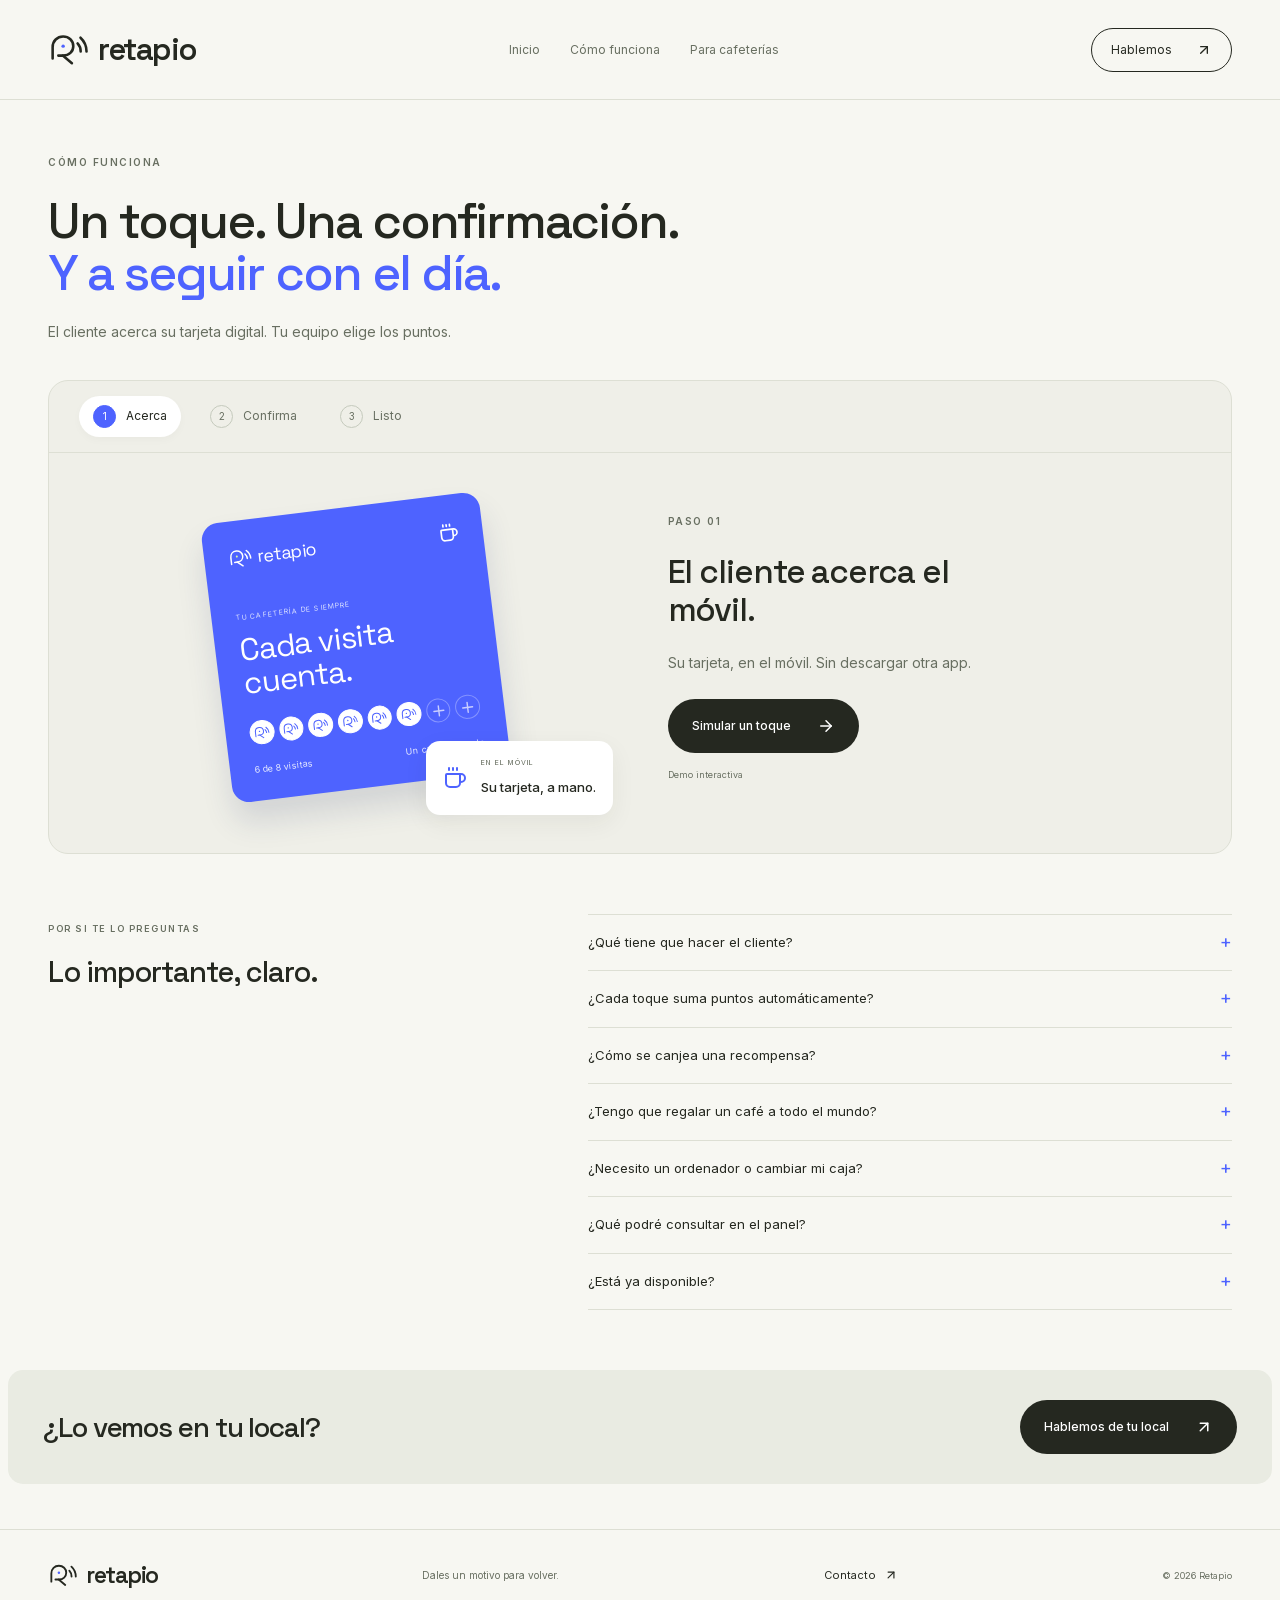
==== commit d7514323: "Publish clearer Retapio search metadata and crawler policy" ====
--- a/como-funciona/index.html
+++ b/como-funciona/index.html
@@ -1,4 +1,4 @@
-<!DOCTYPE html><html lang="es"><head><meta charSet="utf-8"/><meta name="viewport" content="width=device-width, initial-scale=1"/><link rel="stylesheet" href="/_next/static/css/index.BJTMwjE_.css" data-rsc-css-href="/_next/static/css/index.BJTMwjE_.css" data-precedence="vite-rsc/importer-resources"/><link rel="modulepreload" fetchPriority="low" href="/_next/static/chunks/index-BkLweehZ.js"/><script src="/_next/static/chunks/rolldown-runtime-C60lm6uB.js" type="module" async=""></script><script src="/_next/static/chunks/framework-D_rUT4EX.js" type="module" async=""></script><script src="/_next/static/chunks/navigation-errors-By4dF-Cc.js" type="module" async=""></script><link rel="modulepreload" href="/_next/static/chunks/layout-segment-context-Pf1jmRfF.js" crossorigin=""/><link rel="modulepreload" href="/_next/static/chunks/marketing-Cq5eM_dZ.js" crossorigin=""/><link rel="modulepreload" href="/_next/static/chunks/mail-Dik-BYJ9.js" crossorigin=""/><link rel="modulepreload" href="/_next/static/chunks/Icon-Bo9jbUr1.js" crossorigin=""/><title>Cómo funciona — Retapio</title><meta name="description" content="Un toque del cliente, una confirmación de tu equipo. Descubre la experiencia de Retapio."/><meta name="robots" content="index, follow"/><meta property="og:title" content="Cómo funciona Retapio"/><meta property="og:description" content="Un toque del cliente, una confirmación de tu equipo. Descubre la experiencia de Retapio."/><meta property="og:url" content="https://retapio.eu/como-funciona/"/><meta name="twitter:card" content="summary"/><meta name="twitter:title" content="Retapio — Dales un motivo para volver."/><meta name="twitter:description" content="Fidelización sencilla para tu cafetería."/><meta name="twitter:image" content="https://retapio.eu/retapio-logo.png"/><link rel="icon" href="/favicon.png" type="image/png" sizes="180x180"/><link rel="icon" href="/favicon.svg" type="image/svg+xml"/><link rel="apple-touch-icon" href="/apple-touch-icon.png"/><link rel="canonical" href="https://retapio.eu/como-funciona/"/><script>Object.assign(((self[Symbol.for("vinext.navigationRuntime")]??={bootstrap:{routeManifest:null},functions:{}}).bootstrap.rsc??={rsc:[]}),{params:{},nav:{"pathname":"/como-funciona","searchParams":[]}})</script><link rel="modulepreload" href="/_next/static/chunks/index-BkLweehZ.js" />
+<!DOCTYPE html><html lang="es"><head><meta charSet="utf-8"/><meta name="viewport" content="width=device-width, initial-scale=1"/><link rel="stylesheet" href="/_next/static/css/index.BJTMwjE_.css" data-rsc-css-href="/_next/static/css/index.BJTMwjE_.css" data-precedence="vite-rsc/importer-resources"/><link rel="modulepreload" fetchPriority="low" href="/_next/static/chunks/index-Ba7Iv5DY.js"/><script src="/_next/static/chunks/rolldown-runtime-C60lm6uB.js" type="module" async=""></script><script src="/_next/static/chunks/framework-D_rUT4EX.js" type="module" async=""></script><script src="/_next/static/chunks/navigation-errors-By4dF-Cc.js" type="module" async=""></script><link rel="modulepreload" href="/_next/static/chunks/layout-segment-context-BgTz5tcu.js" crossorigin=""/><link rel="modulepreload" href="/_next/static/chunks/marketing-DpWUg7hj.js" crossorigin=""/><link rel="modulepreload" href="/_next/static/chunks/mail-Dik-BYJ9.js" crossorigin=""/><link rel="modulepreload" href="/_next/static/chunks/Icon-Bo9jbUr1.js" crossorigin=""/><title>Cómo funciona la fidelización para cafeterías | Retapio</title><meta name="description" content="Descubre el funcionamiento previsto de Retapio: tarjeta en el móvil, puntos confirmados en la barra y canje de recompensas. Prueba la demo interactiva."/><meta name="robots" content="index, follow"/><meta property="og:title" content="Cómo funciona la fidelización para cafeterías | Retapio"/><meta property="og:description" content="Descubre el funcionamiento previsto de Retapio: tarjeta en el móvil, puntos confirmados en la barra y canje de recompensas. Prueba la demo interactiva."/><meta property="og:url" content="https://retapio.eu/como-funciona/"/><meta property="og:site_name" content="Retapio"/><meta property="og:type" content="website"/><meta property="og:locale" content="es_ES"/><meta property="og:image" content="https://retapio.eu/retapio-logo.png"/><meta property="og:image:width" content="180"/><meta property="og:image:height" content="180"/><meta property="og:image:alt" content="Retapio"/><meta name="twitter:card" content="summary"/><meta name="twitter:title" content="Cómo funciona la fidelización para cafeterías | Retapio"/><meta name="twitter:description" content="Descubre el funcionamiento previsto de Retapio: tarjeta en el móvil, puntos confirmados en la barra y canje de recompensas. Prueba la demo interactiva."/><meta name="twitter:image" content="https://retapio.eu/retapio-logo.png"/><link rel="icon" href="/favicon.png" type="image/png" sizes="180x180"/><link rel="icon" href="/favicon.svg" type="image/svg+xml"/><link rel="apple-touch-icon" href="/apple-touch-icon.png"/><link rel="canonical" href="https://retapio.eu/como-funciona/"/><script>Object.assign(((self[Symbol.for("vinext.navigationRuntime")]??={bootstrap:{routeManifest:null},functions:{}}).bootstrap.rsc??={rsc:[]}),{params:{},nav:{"pathname":"/como-funciona","searchParams":[]}})</script><link rel="modulepreload" href="/_next/static/chunks/index-Ba7Iv5DY.js" />
 <link rel="preload" href="/_next/static/_vinext_fonts/inter-9df0d028785c/inter-1ab1ad55.woff2" as="font" type="font/woff2" crossorigin />
 <link rel="preload" href="/_next/static/_vinext_fonts/space-grotesk-feef4dc31705/space-grotesk-a57c9413.woff2" as="font" type="font/woff2" crossorigin />
 <style data-vinext-fonts>/* cyrillic-ext */
@@ -119,4 +119,4 @@
 
 .__variable_space_grotesk_1w43504 { --font-space-grotesk: 'Space Grotesk', 'Space Grotesk Fallback'; }
 </style>
-</head><body class="__variable_inter_1nj207z __variable_space_grotesk_1w43504"><script type="application/ld+json">{"@context":"https://schema.org","@graph":[{"@type":"WebSite","@id":"https://retapio.eu/#website","name":"Retapio","url":"https://retapio.eu/","inLanguage":"es"},{"@type":"Organization","@id":"https://retapio.eu/#brand","name":"Retapio","url":"https://retapio.eu/","logo":"https://retapio.eu/retapio-logo.png","email":"hola@retapio.eu"}]}</script><a class="skip-link" href="#contenido">Saltar al contenido</a><header class="site-header"><a class="brand" href="/" aria-label="Retapio, inicio"><svg viewBox="35 25 250 205" fill="none" aria-hidden="true"><g stroke="currentColor" stroke-width="15" stroke-linecap="round" stroke-linejoin="round"><path d="M62 177V111C62 74.5 88.5 49 123 49C156.5 49 182 73.5 182 105C182 137 157 160 124 160H95"></path><path d="M121 160L174 204M207 89C219 102 225 118 225 136M224 56C248 78 259 104 259 136"></path></g><circle cx="123" cy="105" r="10" fill="#4e63ff"></circle></svg><span>retapio</span></a><nav class="main-nav" id="main-nav" aria-label="Navegación principal"><a href="/">Inicio</a><a href="/como-funciona/" aria-current="page">Cómo funciona</a><a href="/para-cafeterias/">Para cafeterías</a><a class="mobile-contact" href="/contacto/">Contacto</a></nav><a class="header-contact" href="/contacto/">Hablemos <svg xmlns="http://www.w3.org/2000/svg" width="16" height="16" viewBox="0 0 24 24" fill="none" stroke="currentColor" stroke-width="2" stroke-linecap="round" stroke-linejoin="round" class="lucide lucide-arrow-up-right" aria-hidden="true"><path d="M7 7h10v10"></path><path d="M7 17 17 7"></path></svg></a><button class="menu-toggle" aria-label="Abrir menú" aria-expanded="false" aria-controls="main-nav"><svg xmlns="http://www.w3.org/2000/svg" width="22" height="22" viewBox="0 0 24 24" fill="none" stroke="currentColor" stroke-width="2" stroke-linecap="round" stroke-linejoin="round" class="lucide lucide-menu" aria-hidden="true"><path d="M4 5h16"></path><path d="M4 12h16"></path><path d="M4 19h16"></path></svg></button></header><main id="contenido" class="page-enter"><section class="page-heading"><span class="eyebrow">CÓMO FUNCIONA</span><h1>Un toque. Una confirmación.<br/><span>Y a seguir con el día.</span></h1><p>Una experiencia sencilla a ambos lados de la barra.</p></section><section class="demo-section" aria-label="Demostración de Retapio"><div class="walkthrough"><div class="step-tabs" aria-label="Pasos de la demostración"><button aria-pressed="true"><span>1</span>Acerca</button><button aria-pressed="false"><span>2</span>Confirma</button><button aria-pressed="false"><span>3</span>Listo</button></div><div class="demo-stage step-0"><div class="demo-visual"><div class="loyalty-card "><div class="card-heading"><span class="mini-brand"><svg viewBox="35 25 250 205" fill="none" aria-hidden="true"><g stroke="currentColor" stroke-width="15" stroke-linecap="round" stroke-linejoin="round"><path d="M62 177V111C62 74.5 88.5 49 123 49C156.5 49 182 73.5 182 105C182 137 157 160 124 160H95"></path><path d="M121 160L174 204M207 89C219 102 225 118 225 136M224 56C248 78 259 104 259 136"></path></g><circle cx="123" cy="105" r="10" fill="#4e63ff"></circle></svg> retapio</span><svg xmlns="http://www.w3.org/2000/svg" width="20" height="20" viewBox="0 0 24 24" fill="none" stroke="currentColor" stroke-width="2" stroke-linecap="round" stroke-linejoin="round" class="lucide lucide-coffee" aria-hidden="true"><path d="M10 2v2"></path><path d="M14 2v2"></path><path d="M16 8a1 1 0 0 1 1 1v8a4 4 0 0 1-4 4H7a4 4 0 0 1-4-4V9a1 1 0 0 1 1-1h14a4 4 0 1 1 0 8h-1"></path><path d="M6 2v2"></path></svg></div><span class="card-label">TU CAFETERÍA DE SIEMPRE</span><div class="card-title">Cada visita<br/>cuenta.</div><div class="stamps" aria-label="6 de 8 visitas de ejemplo"><span class="filled"><svg viewBox="35 25 250 205" fill="none" aria-hidden="true"><g stroke="currentColor" stroke-width="15" stroke-linecap="round" stroke-linejoin="round"><path d="M62 177V111C62 74.5 88.5 49 123 49C156.5 49 182 73.5 182 105C182 137 157 160 124 160H95"></path><path d="M121 160L174 204M207 89C219 102 225 118 225 136M224 56C248 78 259 104 259 136"></path></g><circle cx="123" cy="105" r="10" fill="#4e63ff"></circle></svg></span><span class="filled"><svg viewBox="35 25 250 205" fill="none" aria-hidden="true"><g stroke="currentColor" stroke-width="15" stroke-linecap="round" stroke-linejoin="round"><path d="M62 177V111C62 74.5 88.5 49 123 49C156.5 49 182 73.5 182 105C182 137 157 160 124 160H95"></path><path d="M121 160L174 204M207 89C219 102 225 118 225 136M224 56C248 78 259 104 259 136"></path></g><circle cx="123" cy="105" r="10" fill="#4e63ff"></circle></svg></span><span class="filled"><svg viewBox="35 25 250 205" fill="none" aria-hidden="true"><g stroke="currentColor" stroke-width="15" stroke-linecap="round" stroke-linejoin="round"><path d="M62 177V111C62 74.5 88.5 49 123 49C156.5 49 182 73.5 182 105C182 137 157 160 124 160H95"></path><path d="M121 160L174 204M207 89C219 102 225 118 225 136M224 56C248 78 259 104 259 136"></path></g><circle cx="123" cy="105" r="10" fill="#4e63ff"></circle></svg></span><span class="filled"><svg viewBox="35 25 250 205" fill="none" aria-hidden="true"><g stroke="currentColor" stroke-width="15" stroke-linecap="round" stroke-linejoin="round"><path d="M62 177V111C62 74.5 88.5 49 123 49C156.5 49 182 73.5 182 105C182 137 157 160 124 160H95"></path><path d="M121 160L174 204M207 89C219 102 225 118 225 136M224 56C248 78 259 104 259 136"></path></g><circle cx="123" cy="105" r="10" fill="#4e63ff"></circle></svg></span><span class="filled"><svg viewBox="35 25 250 205" fill="none" aria-hidden="true"><g stroke="currentColor" stroke-width="15" stroke-linecap="round" stroke-linejoin="round"><path d="M62 177V111C62 74.5 88.5 49 123 49C156.5 49 182 73.5 182 105C182 137 157 160 124 160H95"></path><path d="M121 160L174 204M207 89C219 102 225 118 225 136M224 56C248 78 259 104 259 136"></path></g><circle cx="123" cy="105" r="10" fill="#4e63ff"></circle></svg></span><span class="filled"><svg viewBox="35 25 250 205" fill="none" aria-hidden="true"><g stroke="currentColor" stroke-width="15" stroke-linecap="round" stroke-linejoin="round"><path d="M62 177V111C62 74.5 88.5 49 123 49C156.5 49 182 73.5 182 105C182 137 157 160 124 160H95"></path><path d="M121 160L174 204M207 89C219 102 225 118 225 136M224 56C248 78 259 104 259 136"></path></g><circle cx="123" cy="105" r="10" fill="#4e63ff"></circle></svg></span><span class=""><svg xmlns="http://www.w3.org/2000/svg" width="16" height="16" viewBox="0 0 24 24" fill="none" stroke="currentColor" stroke-width="2" stroke-linecap="round" stroke-linejoin="round" class="lucide lucide-plus" aria-hidden="true"><path d="M5 12h14"></path><path d="M12 5v14"></path></svg></span><span class=""><svg xmlns="http://www.w3.org/2000/svg" width="16" height="16" viewBox="0 0 24 24" fill="none" stroke="currentColor" stroke-width="2" stroke-linecap="round" stroke-linejoin="round" class="lucide lucide-plus" aria-hidden="true"><path d="M5 12h14"></path><path d="M12 5v14"></path></svg></span></div><div class="card-bottom"><span>6<!-- --> de 8 visitas</span><span>Un café de regalo</span></div></div><div class="demo-notice "><svg xmlns="http://www.w3.org/2000/svg" width="24" height="24" viewBox="0 0 24 24" fill="none" stroke="currentColor" stroke-width="2" stroke-linecap="round" stroke-linejoin="round" class="lucide lucide-coffee" aria-hidden="true"><path d="M10 2v2"></path><path d="M14 2v2"></path><path d="M16 8a1 1 0 0 1 1 1v8a4 4 0 0 1-4 4H7a4 4 0 0 1-4-4V9a1 1 0 0 1 1-1h14a4 4 0 1 1 0 8h-1"></path><path d="M6 2v2"></path></svg><div><small>EN EL MÓVIL</small><strong>Su tarjeta, a mano.</strong></div></div></div><div class="demo-description"><span class="eyebrow">PASO 0<!-- -->1</span><h2>El cliente acerca el móvil.</h2><p>Su tarjeta, en el móvil. Sin descargar otra app.</p><button class="button primary">Simular un toque<svg xmlns="http://www.w3.org/2000/svg" width="18" height="18" viewBox="0 0 24 24" fill="none" stroke="currentColor" stroke-width="2" stroke-linecap="round" stroke-linejoin="round" class="lucide lucide-arrow-right" aria-hidden="true"><path d="M5 12h14"></path><path d="m12 5 7 7-7 7"></path></svg></button><small class="demo-disclaimer">Demo interactiva</small></div></div></div></section><section class="short-faq"><div><span class="section-label">POR SI TE LO PREGUNTAS</span><h2>Lo importante, claro.</h2></div><div><details><summary>¿Qué tiene que hacer el cliente?</summary><p>Añade la tarjeta de tu local al móvil una sola vez. Después, acerca el móvil al lector y tu equipo confirma. Sin otra app.</p></details><details><summary>¿Cada toque suma puntos automáticamente?</summary><p>No. El toque identifica la tarjeta; tu equipo confirma la compra antes de sumar. Acercar el móvil varias veces no equivale a varias compras.</p></details><details><summary>¿Cómo se canjea una recompensa?</summary><p>El cliente acerca el móvil y pide la recompensa en la barra. Tu equipo comprueba el saldo y confirma el canje en la pantalla.</p></details><details><summary>¿Tengo que regalar un café a todo el mundo?</summary><p>No. Tú eliges qué compras cuentan, los puntos necesarios y la recompensa: un café, un extra o un descuento.</p></details><details><summary>¿Necesito un ordenador o cambiar mi caja?</summary><p>No. Retapio incluye pantalla y lector, independientes de tu caja. Solo necesitas corriente y conexión a internet.</p></details><details><summary>¿Qué podré consultar en el panel?</summary><p>Visitas, puntos y canjes de cada tarjeta. También podrás comparar la actividad entre semanas y meses.</p></details><details><summary>¿Está ya disponible?</summary><p>Estamos preparando las primeras instalaciones. Escríbenos para conocer disponibilidad y precio, sin compromiso.</p></details></div></section><section class="inline-cta"><h2>¿Lo vemos en tu local?</h2><a class="button primary" href="/contacto/">Hablemos de tu local<svg xmlns="http://www.w3.org/2000/svg" width="18" height="18" viewBox="0 0 24 24" fill="none" stroke="currentColor" stroke-width="2" stroke-linecap="round" stroke-linejoin="round" class="lucide lucide-arrow-up-right" aria-hidden="true"><path d="M7 7h10v10"></path><path d="M7 17 17 7"></path></svg></a></section></main><footer><a class="brand" href="/" aria-label="Retapio, volver al inicio"><svg viewBox="35 25 250 205" fill="none" aria-hidden="true"><g stroke="currentColor" stroke-width="15" stroke-linecap="round" stroke-linejoin="round"><path d="M62 177V111C62 74.5 88.5 49 123 49C156.5 49 182 73.5 182 105C182 137 157 160 124 160H95"></path><path d="M121 160L174 204M207 89C219 102 225 118 225 136M224 56C248 78 259 104 259 136"></path></g><circle cx="123" cy="105" r="10" fill="#4e63ff"></circle></svg><span>retapio</span></a><span>Dales un motivo para volver.</span><a href="/contacto/">Contacto <svg xmlns="http://www.w3.org/2000/svg" width="14" height="14" viewBox="0 0 24 24" fill="none" stroke="currentColor" stroke-width="2" stroke-linecap="round" stroke-linejoin="round" class="lucide lucide-arrow-up-right" aria-hidden="true"><path d="M7 7h10v10"></path><path d="M7 17 17 7"></path></svg></a><small>© <!-- -->2026<!-- --> Retapio</small></footer><script type="module" src="/_next/static/chunks/index-BkLweehZ.js" id="_R_" async=""></script><script>((self[Symbol.for("vinext.navigationRuntime")]??={bootstrap:{routeManifest:null},functions:{}}).bootstrap.rsc??={rsc:[]}).rsc.push("0:{\"page:/como-funciona\":\"$L1\",\"layout:/\":\"$L2\",\"route:/como-funciona\":\"$L3\",\"__route\":\"route:/como-funciona\",\"__interceptionContext\":null,\"__layoutIds\":[\"layout:/\"],\"__rootLayout\":\"/\",\"__bfcacheSegmentIdentities\":{\"layout:/\":\"[\\\"layout\\\",\\\"layout:/\\\",\\\"root-boundary:/\\\",\\\"\\\"]\",\"page:/como-funciona\":\"[\\\"page\\\",\\\"page:/como-funciona\\\",\\\"root-boundary:/\\\",\\\"[\\\\\\\"como-funciona\\\\\\\"]\\\"]\"},\"__srcPage\":[\"como-funciona\",\"page\"],\"__layoutFlags\":{\"layout:/\":\"s\"},\"__artifactCompatibility\":{\"schemaVersion\":1,\"graphVersion\":\"app-route-graph:2b0187d323ea7aa8\",\"deploymentVersion\":\"2336ae24-e3cc-4dd8-bd4b-13082f2c70a5\",\"appElementsSchemaVersion\":1,\"rscPayloadSchemaVersion\":1,\"rootBoundaryId\":\"/\",\"renderEpoch\":null}}\n")</script><script>((self[Symbol.for("vinext.navigationRuntime")]??={bootstrap:{routeManifest:null},functions:{}}).bootstrap.rsc??={rsc:[]}).rsc.push("4:I[\"04f944e58244\",[],\"SiteHeader\",1]\n")</script><script>((self[Symbol.for("vinext.navigationRuntime")]??={bootstrap:{routeManifest:null},functions:{}}).bootstrap.rsc??={rsc:[]}).rsc.push("5:I[\"8c0f216c4604\",[],\"Children\",1]\n")</script><script>((self[Symbol.for("vinext.navigationRuntime")]??={bootstrap:{routeManifest:null},functions:{}}).bootstrap.rsc??={rsc:[]}).rsc.push("6:I[\"04f944e58244\",[],\"SiteFooter\",1]\n")</script><script>((self[Symbol.for("vinext.navigationRuntime")]??={bootstrap:{routeManifest:null},functions:{}}).bootstrap.rsc??={rsc:[]}).rsc.push("7:I[\"593f344dc510\",[],\"GlobalErrorBoundary\",1]\n")</script><script>((self[Symbol.for("vinext.navigationRuntime")]??={bootstrap:{routeManifest:null},functions:{}}).bootstrap.rsc??={rsc:[]}).rsc.push("8:I[\"0b874ad30386\",[],\"default\",1]\n")</script><script>((self[Symbol.for("vinext.navigationRuntime")]??={bootstrap:{routeManifest:null},functions:{}}).bootstrap.rsc??={rsc:[]}).rsc.push("9:I[\"593f344dc510\",[],\"ErrorBoundary\",1]\n")</script><script>((self[Symbol.for("vinext.navigationRuntime")]??={bootstrap:{routeManifest:null},functions:{}}).bootstrap.rsc??={rsc:[]}).rsc.push("a:I[\"15c18cfaeeff\",[],\"LayoutSegmentProvider\",1]\n")</script><script>((self[Symbol.for("vinext.navigationRuntime")]??={bootstrap:{routeManifest:null},functions:{}}).bootstrap.rsc??={rsc:[]}).rsc.push("b:I[\"8c0f216c4604\",[],\"Slot\",1]\n")</script><script>((self[Symbol.for("vinext.navigationRuntime")]??={bootstrap:{routeManifest:null},functions:{}}).bootstrap.rsc??={rsc:[]}).rsc.push("c:I[\"593f344dc510\",[],\"NotFoundBoundary\",1]\n")</script><script>((self[Symbol.for("vinext.navigationRuntime")]??={bootstrap:{routeManifest:null},functions:{}}).bootstrap.rsc??={rsc:[]}).rsc.push("d:I[\"9276801271d6\",[],\"AppRouterScrollTarget\",1]\n")</script><script>((self[Symbol.for("vinext.navigationRuntime")]??={bootstrap:{routeManifest:null},functions:{}}).bootstrap.rsc??={rsc:[]}).rsc.push("e:I[\"593f344dc510\",[],\"RedirectBoundary\",1]\n")</script><script>((self[Symbol.for("vinext.navigationRuntime")]??={bootstrap:{routeManifest:null},functions:{}}).bootstrap.rsc??={rsc:[]}).rsc.push(":HL[\"/_next/static/css/index.BJTMwjE_.css\",\"style\"     ]\n")</script><script>((self[Symbol.for("vinext.navigationRuntime")]??={bootstrap:{routeManifest:null},functions:{}}).bootstrap.rsc??={rsc:[]}).rsc.push("2:[[[\"$\",\"link\",\"css:/_next/static/css/index.BJTMwjE_.css\",{\"rel\":\"stylesheet\",\"precedence\":\"vite-rsc/importer-resources\",\"href\":\"/_next/static/css/index.BJTMwjE_.css\",\"data-rsc-css-href\":\"/_next/static/css/index.BJTMwjE_.css\"}],\"$undefined\"],[\"$\",\"html\",null,{\"lang\":\"es\",\"children\":[\"$\",\"body\",null,{\"className\":\"__variable_inter_1nj207z __variable_space_grotesk_1w43504\",\"children\":[[\"$\",\"script\",null,{\"type\":\"application/ld+json\",\"dangerouslySetInnerHTML\":{\"__html\":\"{\\\"@context\\\":\\\"https://schema.org\\\",\\\"@graph\\\":[{\\\"@type\\\":\\\"WebSite\\\",\\\"@id\\\":\\\"https://retapio.eu/#website\\\",\\\"name\\\":\\\"Retapio\\\",\\\"url\\\":\\\"https://retapio.eu/\\\",\\\"inLanguage\\\":\\\"es\\\"},{\\\"@type\\\":\\\"Organization\\\",\\\"@id\\\":\\\"https://retapio.eu/#brand\\\",\\\"name\\\":\\\"Retapio\\\",\\\"url\\\":\\\"https://retapio.eu/\\\",\\\"logo\\\":\\\"https://retapio.eu/retapio-logo.png\\\",\\\"email\\\":\\\"hola@retapio.eu\\\"}]}\"}}],[\"$\",\"$L4\",null,{}],[\"$\",\"$L5\",null,{}],[\"$\",\"$L6\",null,{}]]}]}]]\n")</script><script>((self[Symbol.for("vinext.navigationRuntime")]??={bootstrap:{routeManifest:null},functions:{}}).bootstrap.rsc??={rsc:[]}).rsc.push("3:[[[\"$\",\"meta\",null,{\"charSet\":\"utf-8\"}],[[\"$\",\"title\",\"0\",{\"children\":\"Cómo funciona — Retapio\"}],[\"$\",\"meta\",\"1\",{\"name\":\"description\",\"content\":\"Un toque del cliente, una confirmación de tu equipo. Descubre la experiencia de Retapio.\"}],[\"$\",\"meta\",\"2\",{\"name\":\"robots\",\"content\":\"index, follow\"}],[\"$\",\"meta\",\"3\",{\"property\":\"og:title\",\"content\":\"Cómo funciona Retapio\"}],[\"$\",\"meta\",\"4\",{\"property\":\"og:description\",\"content\":\"Un toque del cliente, una confirmación de tu equipo. Descubre la experiencia de Retapio.\"}],[\"$\",\"meta\",\"5\",{\"property\":\"og:url\",\"content\":\"https://retapio.eu/como-funciona/\"}],[\"$\",\"meta\",\"6\",{\"name\":\"twitter:card\",\"content\":\"summary\"}],[\"$\",\"meta\",\"7\",{\"name\":\"twitter:title\",\"content\":\"Retapio — Dales un motivo para volver.\"}],[\"$\",\"meta\",\"8\",{\"name\":\"twitter:description\",\"content\":\"Fidelización sencilla para tu cafetería.\"}],[\"$\",\"meta\",\"9\",{\"name\":\"twitter:image\",\"content\":\"https://retapio.eu/retapio-logo.png\"}],[\"$\",\"link\",\"10\",{\"data-vinext-streamed-icon\":\"$undefined\",\"rel\":\"icon\",\"href\":\"/favicon.png\",\"type\":\"image/png\",\"sizes\":\"180x180\",\"color\":\"$undefined\",\"media\":\"$undefined\",\"fetchPriority\":\"$undefined\"}],[\"$\",\"link\",\"11\",{\"data-vinext-streamed-icon\":\"$undefined\",\"rel\":\"icon\",\"href\":\"/favicon.svg\",\"type\":\"image/svg+xml\",\"sizes\":\"$undefined\",\"color\":\"$undefined\",\"media\":\"$undefined\",\"fetchPriority\":\"$undefined\"}],[\"$\",\"link\",\"12\",{\"data-vinext-streamed-icon\":\"$undefined\",\"rel\":\"apple-touch-icon\",\"href\":\"/apple-touch-icon.png\",\"type\":\"$undefined\",\"sizes\":\"$undefined\",\"color\":\"$undefined\",\"media\":\"$undefined\",\"fetchPriority\":\"$undefined\"}],[\"$\",\"link\",\"13\",{\"rel\":\"canonical\",\"href\":\"https://retapio.eu/como-funciona/\"}]],[[\"$\",\"meta\",\"0\",{\"name\":\"viewport\",\"content\":\"width=device-width, initial-scale=1\"}]]],[\"$\",\"$L7\",null,{\"fallback\":\"$8\",\"children\":[\"$\",\"$L9\",null,{\"fallback\":\"$8\",\"children\":[\"$\",\"$La\",null,{\"providerId\":\"layout:/\",\"segmentMap\":{\"children\":[\"como-funciona\"]},\"children\":[\"$\",\"$Lb\",null,{\"id\":\"layout:/\",\"parallelSlots\":\"$undefined\",\"children\":[\"$\",\"$Lc\",null,{\"resetKey\":\"como-funciona\",\"fallback\":[[\"$\",\"title\",null,{\"children\":\"404: This page could not be found.\"}],[\"$\",\"div\",null,{\"style\":{\"fontFamily\":\"system-ui,\\\"Segoe UI\\\",Roboto,Helvetica,Arial,sans-serif,\\\"Apple Color Emoji\\\",\\\"Segoe UI Emoji\\\"\",\"height\":\"100vh\",\"textAlign\":\"center\",\"display\":\"flex\",\"flexDirection\":\"column\",\"alignItems\":\"center\",\"justifyContent\":\"center\"},\"children\":[\"$\",\"div\",null,{\"children\":[[\"$\",\"style\",null,{\"dangerouslySetInnerHTML\":{\"__html\":\"body{color:#000;background:#fff;margin:0}.next-error-h1{border-right:1px solid rgba(0,0,0,.3)}@media (prefers-color-scheme:dark){body{color:#fff;background:#000}.next-error-h1{border-right:1px solid rgba(255,255,255,.3)}}\"}}],[\"$\",\"h1\",null,{\"className\":\"next-error-h1\",\"style\":{\"display\":\"inline-block\",\"margin\":\"0 20px 0 0\",\"padding\":\"0 23px 0 0\",\"fontSize\":24,\"fontWeight\":500,\"verticalAlign\":\"top\",\"lineHeight\":\"49px\"},\"children\":404}],[\"$\",\"div\",null,{\"style\":{\"display\":\"inline-block\"},\"children\":[\"$\",\"h2\",null,{\"style\":{\"fontSize\":14,\"fontWeight\":400,\"lineHeight\":\"49px\",\"margin\":0},\"children\":\"This page could not be found.\"}]}]]}]}]],\"children\":[\"$\",\"$Ld\",null,{\"children\":[\"$\",\"$Le\",null,{\"children\":[[\"$\",\"$La\",null,{\"providerId\":\"page:/como-funciona\",\"segmentMap\":{\"children\":[\"__PAGE__\"]},\"children\":[\"$\",\"$Lb\",null,{\"id\":\"page:/como-funciona\"}]}],null]}]}]}]}]}]}]}],null,null]\n")</script><script>((self[Symbol.for("vinext.navigationRuntime")]??={bootstrap:{routeManifest:null},functions:{}}).bootstrap.rsc??={rsc:[]}).rsc.push("f:I[\"04f944e58244\",[],\"VisitDemo\",1]\n")</script><script>((self[Symbol.for("vinext.navigationRuntime")]??={bootstrap:{routeManifest:null},functions:{}}).bootstrap.rsc??={rsc:[]}).rsc.push("10:I[\"04f944e58244\",[],\"ContactLink\",1]\n")</script><script>((self[Symbol.for("vinext.navigationRuntime")]??={bootstrap:{routeManifest:null},functions:{}}).bootstrap.rsc??={rsc:[]}).rsc.push("1:[\"$\",\"main\",null,{\"id\":\"contenido\",\"className\":\"page-enter\",\"children\":[[\"$\",\"section\",null,{\"className\":\"page-heading\",\"children\":[[\"$\",\"span\",null,{\"className\":\"eyebrow\",\"children\":\"CÓMO FUNCIONA\"}],[\"$\",\"h1\",null,{\"children\":[\"Un toque. Una confirmación.\",[\"$\",\"br\",null,{}],[\"$\",\"span\",null,{\"children\":\"Y a seguir con el día.\"}]]}],[\"$\",\"p\",null,{\"children\":\"Una experiencia sencilla a ambos lados de la barra.\"}]]}],[\"$\",\"section\",null,{\"className\":\"demo-section\",\"aria-label\":\"Demostración de Retapio\",\"children\":[\"$\",\"$Lf\",null,{}]}],[\"$\",\"section\",null,{\"className\":\"short-faq\",\"children\":[[\"$\",\"div\",null,{\"children\":[[\"$\",\"span\",null,{\"className\":\"section-label\",\"children\":\"POR SI TE LO PREGUNTAS\"}],[\"$\",\"h2\",null,{\"children\":\"Lo importante, claro.\"}]]}],[\"$\",\"div\",null,{\"children\":[[\"$\",\"details\",null,{\"children\":[[\"$\",\"summary\",null,{\"children\":\"¿Qué tiene que hacer el cliente?\"}],[\"$\",\"p\",null,{\"children\":\"Añade la tarjeta de tu local al móvil una sola vez. Después, acerca el móvil al lector y tu equipo confirma. Sin otra app.\"}]]}],[\"$\",\"details\",null,{\"children\":[[\"$\",\"summary\",null,{\"children\":\"¿Cada toque suma puntos automáticamente?\"}],[\"$\",\"p\",null,{\"children\":\"No. El toque identifica la tarjeta; tu equipo confirma la compra antes de sumar. Acercar el móvil varias veces no equivale a varias compras.\"}]]}],[\"$\",\"details\",null,{\"children\":[[\"$\",\"summary\",null,{\"children\":\"¿Cómo se canjea una recompensa?\"}],[\"$\",\"p\",null,{\"children\":\"El cliente acerca el móvil y pide la recompensa en la barra. Tu equipo comprueba el saldo y confirma el canje en la pantalla.\"}]]}],[\"$\",\"details\",null,{\"children\":[[\"$\",\"summary\",null,{\"children\":\"¿Tengo que regalar un café a todo el mundo?\"}],[\"$\",\"p\",null,{\"children\":\"No. Tú eliges qué compras cuentan, los puntos necesarios y la recompensa: un café, un extra o un descuento.\"}]]}],[\"$\",\"details\",null,{\"children\":[[\"$\",\"summary\",null,{\"children\":\"¿Necesito un ordenador o cambiar mi caja?\"}],[\"$\",\"p\",null,{\"children\":\"No. Retapio incluye pantalla y lector, independientes de tu caja. Solo necesitas corriente y conexión a internet.\"}]]}],[\"$\",\"details\",null,{\"children\":[[\"$\",\"summary\",null,{\"children\":\"¿Qué podré consultar en el panel?\"}],[\"$\",\"p\",null,{\"children\":\"Visitas, puntos y canjes de cada tarjeta. También podrás comparar la actividad entre semanas y meses.\"}]]}],[\"$\",\"details\",null,{\"children\":[[\"$\",\"summary\",null,{\"children\":\"¿Está ya disponible?\"}],[\"$\",\"p\",null,{\"children\":\"Estamos preparando las primeras instalaciones. Escríbenos para conocer disponibilidad y precio, sin compromiso.\"}]]}]]}]]}],[\"$\",\"section\",null,{\"className\":\"inline-cta\",\"children\":[[\"$\",\"h2\",null,{\"children\":\"¿Lo vemos en tu local?\"}],[\"$\",\"$L10\",null,{}]]}]]}]\n")</script><script>Object.assign(((self[Symbol.for("vinext.navigationRuntime")]??={bootstrap:{routeManifest:null},functions:{}}).bootstrap.rsc??={rsc:[]}),{"initialCacheKind":"static"});((self[Symbol.for("vinext.navigationRuntime")]??={bootstrap:{routeManifest:null},functions:{}}).bootstrap.rsc??={rsc:[]}).done=true</script></body></html>+</head><body class="__variable_inter_1nj207z __variable_space_grotesk_1w43504"><script type="application/ld+json">{"@context":"https://schema.org","@graph":[{"@type":"WebSite","@id":"https://retapio.eu/#website","name":"Retapio","url":"https://retapio.eu/","inLanguage":"es","description":"Fidelización digital para cafeterías.","publisher":{"@id":"https://retapio.eu/#brand"}},{"@type":"Organization","@id":"https://retapio.eu/#brand","name":"Retapio","url":"https://retapio.eu/","logo":"https://retapio.eu/retapio-logo.png","email":"hola@retapio.eu"}]}</script><a class="skip-link" href="#contenido">Saltar al contenido</a><header class="site-header"><a class="brand" href="/" aria-label="Retapio, inicio"><svg viewBox="35 25 250 205" fill="none" aria-hidden="true"><g stroke="currentColor" stroke-width="15" stroke-linecap="round" stroke-linejoin="round"><path d="M62 177V111C62 74.5 88.5 49 123 49C156.5 49 182 73.5 182 105C182 137 157 160 124 160H95"></path><path d="M121 160L174 204M207 89C219 102 225 118 225 136M224 56C248 78 259 104 259 136"></path></g><circle cx="123" cy="105" r="10" fill="#4e63ff"></circle></svg><span>retapio</span></a><nav class="main-nav" id="main-nav" aria-label="Navegación principal"><a href="/">Inicio</a><a href="/como-funciona/" aria-current="page">Cómo funciona</a><a href="/para-cafeterias/">Para cafeterías</a><a class="mobile-contact" href="/contacto/">Contacto</a></nav><a class="header-contact" href="/contacto/">Hablemos <svg xmlns="http://www.w3.org/2000/svg" width="16" height="16" viewBox="0 0 24 24" fill="none" stroke="currentColor" stroke-width="2" stroke-linecap="round" stroke-linejoin="round" class="lucide lucide-arrow-up-right" aria-hidden="true"><path d="M7 7h10v10"></path><path d="M7 17 17 7"></path></svg></a><button class="menu-toggle" aria-label="Abrir menú" aria-expanded="false" aria-controls="main-nav"><svg xmlns="http://www.w3.org/2000/svg" width="22" height="22" viewBox="0 0 24 24" fill="none" stroke="currentColor" stroke-width="2" stroke-linecap="round" stroke-linejoin="round" class="lucide lucide-menu" aria-hidden="true"><path d="M4 5h16"></path><path d="M4 12h16"></path><path d="M4 19h16"></path></svg></button></header><main id="contenido" class="page-enter"><section class="page-heading"><span class="eyebrow">CÓMO FUNCIONA</span><h1>Un toque. Una confirmación.<br/><span>Y a seguir con el día.</span></h1><p>El cliente acerca su tarjeta digital. Tu equipo elige los puntos.</p></section><section class="demo-section" aria-label="Demostración de Retapio"><div class="walkthrough"><div class="step-tabs" aria-label="Pasos de la demostración"><button aria-pressed="true"><span>1</span>Acerca</button><button aria-pressed="false"><span>2</span>Confirma</button><button aria-pressed="false"><span>3</span>Listo</button></div><div class="demo-stage step-0"><div class="demo-visual"><div class="loyalty-card "><div class="card-heading"><span class="mini-brand"><svg viewBox="35 25 250 205" fill="none" aria-hidden="true"><g stroke="currentColor" stroke-width="15" stroke-linecap="round" stroke-linejoin="round"><path d="M62 177V111C62 74.5 88.5 49 123 49C156.5 49 182 73.5 182 105C182 137 157 160 124 160H95"></path><path d="M121 160L174 204M207 89C219 102 225 118 225 136M224 56C248 78 259 104 259 136"></path></g><circle cx="123" cy="105" r="10" fill="#4e63ff"></circle></svg> retapio</span><svg xmlns="http://www.w3.org/2000/svg" width="20" height="20" viewBox="0 0 24 24" fill="none" stroke="currentColor" stroke-width="2" stroke-linecap="round" stroke-linejoin="round" class="lucide lucide-coffee" aria-hidden="true"><path d="M10 2v2"></path><path d="M14 2v2"></path><path d="M16 8a1 1 0 0 1 1 1v8a4 4 0 0 1-4 4H7a4 4 0 0 1-4-4V9a1 1 0 0 1 1-1h14a4 4 0 1 1 0 8h-1"></path><path d="M6 2v2"></path></svg></div><span class="card-label">TU CAFETERÍA DE SIEMPRE</span><div class="card-title">Cada visita<br/>cuenta.</div><div class="stamps" aria-label="6 de 8 visitas de ejemplo"><span class="filled"><svg viewBox="35 25 250 205" fill="none" aria-hidden="true"><g stroke="currentColor" stroke-width="15" stroke-linecap="round" stroke-linejoin="round"><path d="M62 177V111C62 74.5 88.5 49 123 49C156.5 49 182 73.5 182 105C182 137 157 160 124 160H95"></path><path d="M121 160L174 204M207 89C219 102 225 118 225 136M224 56C248 78 259 104 259 136"></path></g><circle cx="123" cy="105" r="10" fill="#4e63ff"></circle></svg></span><span class="filled"><svg viewBox="35 25 250 205" fill="none" aria-hidden="true"><g stroke="currentColor" stroke-width="15" stroke-linecap="round" stroke-linejoin="round"><path d="M62 177V111C62 74.5 88.5 49 123 49C156.5 49 182 73.5 182 105C182 137 157 160 124 160H95"></path><path d="M121 160L174 204M207 89C219 102 225 118 225 136M224 56C248 78 259 104 259 136"></path></g><circle cx="123" cy="105" r="10" fill="#4e63ff"></circle></svg></span><span class="filled"><svg viewBox="35 25 250 205" fill="none" aria-hidden="true"><g stroke="currentColor" stroke-width="15" stroke-linecap="round" stroke-linejoin="round"><path d="M62 177V111C62 74.5 88.5 49 123 49C156.5 49 182 73.5 182 105C182 137 157 160 124 160H95"></path><path d="M121 160L174 204M207 89C219 102 225 118 225 136M224 56C248 78 259 104 259 136"></path></g><circle cx="123" cy="105" r="10" fill="#4e63ff"></circle></svg></span><span class="filled"><svg viewBox="35 25 250 205" fill="none" aria-hidden="true"><g stroke="currentColor" stroke-width="15" stroke-linecap="round" stroke-linejoin="round"><path d="M62 177V111C62 74.5 88.5 49 123 49C156.5 49 182 73.5 182 105C182 137 157 160 124 160H95"></path><path d="M121 160L174 204M207 89C219 102 225 118 225 136M224 56C248 78 259 104 259 136"></path></g><circle cx="123" cy="105" r="10" fill="#4e63ff"></circle></svg></span><span class="filled"><svg viewBox="35 25 250 205" fill="none" aria-hidden="true"><g stroke="currentColor" stroke-width="15" stroke-linecap="round" stroke-linejoin="round"><path d="M62 177V111C62 74.5 88.5 49 123 49C156.5 49 182 73.5 182 105C182 137 157 160 124 160H95"></path><path d="M121 160L174 204M207 89C219 102 225 118 225 136M224 56C248 78 259 104 259 136"></path></g><circle cx="123" cy="105" r="10" fill="#4e63ff"></circle></svg></span><span class="filled"><svg viewBox="35 25 250 205" fill="none" aria-hidden="true"><g stroke="currentColor" stroke-width="15" stroke-linecap="round" stroke-linejoin="round"><path d="M62 177V111C62 74.5 88.5 49 123 49C156.5 49 182 73.5 182 105C182 137 157 160 124 160H95"></path><path d="M121 160L174 204M207 89C219 102 225 118 225 136M224 56C248 78 259 104 259 136"></path></g><circle cx="123" cy="105" r="10" fill="#4e63ff"></circle></svg></span><span class=""><svg xmlns="http://www.w3.org/2000/svg" width="16" height="16" viewBox="0 0 24 24" fill="none" stroke="currentColor" stroke-width="2" stroke-linecap="round" stroke-linejoin="round" class="lucide lucide-plus" aria-hidden="true"><path d="M5 12h14"></path><path d="M12 5v14"></path></svg></span><span class=""><svg xmlns="http://www.w3.org/2000/svg" width="16" height="16" viewBox="0 0 24 24" fill="none" stroke="currentColor" stroke-width="2" stroke-linecap="round" stroke-linejoin="round" class="lucide lucide-plus" aria-hidden="true"><path d="M5 12h14"></path><path d="M12 5v14"></path></svg></span></div><div class="card-bottom"><span>6<!-- --> de 8 visitas</span><span>Un café de regalo</span></div></div><div class="demo-notice "><svg xmlns="http://www.w3.org/2000/svg" width="24" height="24" viewBox="0 0 24 24" fill="none" stroke="currentColor" stroke-width="2" stroke-linecap="round" stroke-linejoin="round" class="lucide lucide-coffee" aria-hidden="true"><path d="M10 2v2"></path><path d="M14 2v2"></path><path d="M16 8a1 1 0 0 1 1 1v8a4 4 0 0 1-4 4H7a4 4 0 0 1-4-4V9a1 1 0 0 1 1-1h14a4 4 0 1 1 0 8h-1"></path><path d="M6 2v2"></path></svg><div><small>EN EL MÓVIL</small><strong>Su tarjeta, a mano.</strong></div></div></div><div class="demo-description"><span class="eyebrow">PASO 0<!-- -->1</span><h2>El cliente acerca el móvil.</h2><p>Su tarjeta, en el móvil. Sin descargar otra app.</p><button class="button primary">Simular un toque<svg xmlns="http://www.w3.org/2000/svg" width="18" height="18" viewBox="0 0 24 24" fill="none" stroke="currentColor" stroke-width="2" stroke-linecap="round" stroke-linejoin="round" class="lucide lucide-arrow-right" aria-hidden="true"><path d="M5 12h14"></path><path d="m12 5 7 7-7 7"></path></svg></button><small class="demo-disclaimer">Demo interactiva</small></div></div></div></section><section class="short-faq"><div><span class="section-label">POR SI TE LO PREGUNTAS</span><h2>Lo importante, claro.</h2></div><div><details><summary>¿Qué tiene que hacer el cliente?</summary><p>Añade la tarjeta de tu local al móvil una sola vez. Después, acerca el móvil al lector y tu equipo confirma. Sin otra app.</p></details><details><summary>¿Cada toque suma puntos automáticamente?</summary><p>No. El toque identifica la tarjeta; tu equipo confirma la compra antes de sumar. Acercar el móvil varias veces no equivale a varias compras.</p></details><details><summary>¿Cómo se canjea una recompensa?</summary><p>El cliente acerca el móvil y pide la recompensa en la barra. Tu equipo comprueba el saldo y confirma el canje en la pantalla.</p></details><details><summary>¿Tengo que regalar un café a todo el mundo?</summary><p>No. Tú eliges qué compras cuentan, los puntos necesarios y la recompensa: un café, un extra o un descuento.</p></details><details><summary>¿Necesito un ordenador o cambiar mi caja?</summary><p>No. Estamos desarrollando un equipo con pantalla y lector, independiente de tu caja. Está pensado para funcionar con corriente y conexión wifi.</p></details><details><summary>¿Qué podré consultar en el panel?</summary><p>Visitas, puntos y canjes de cada tarjeta. También podrás comparar la actividad entre semanas y meses.</p></details><details><summary>¿Está ya disponible?</summary><p>Estamos probando el prototipo antes de las primeras instalaciones. Escríbenos para conocer disponibilidad, compatibilidad y precio, sin compromiso.</p></details></div></section><section class="inline-cta"><h2>¿Lo vemos en tu local?</h2><a class="button primary" href="/contacto/">Hablemos de tu local<svg xmlns="http://www.w3.org/2000/svg" width="18" height="18" viewBox="0 0 24 24" fill="none" stroke="currentColor" stroke-width="2" stroke-linecap="round" stroke-linejoin="round" class="lucide lucide-arrow-up-right" aria-hidden="true"><path d="M7 7h10v10"></path><path d="M7 17 17 7"></path></svg></a></section></main><footer><a class="brand" href="/" aria-label="Retapio, volver al inicio"><svg viewBox="35 25 250 205" fill="none" aria-hidden="true"><g stroke="currentColor" stroke-width="15" stroke-linecap="round" stroke-linejoin="round"><path d="M62 177V111C62 74.5 88.5 49 123 49C156.5 49 182 73.5 182 105C182 137 157 160 124 160H95"></path><path d="M121 160L174 204M207 89C219 102 225 118 225 136M224 56C248 78 259 104 259 136"></path></g><circle cx="123" cy="105" r="10" fill="#4e63ff"></circle></svg><span>retapio</span></a><span>Dales un motivo para volver.</span><a href="/contacto/">Contacto <svg xmlns="http://www.w3.org/2000/svg" width="14" height="14" viewBox="0 0 24 24" fill="none" stroke="currentColor" stroke-width="2" stroke-linecap="round" stroke-linejoin="round" class="lucide lucide-arrow-up-right" aria-hidden="true"><path d="M7 7h10v10"></path><path d="M7 17 17 7"></path></svg></a><small>© <!-- -->2026<!-- --> Retapio</small></footer><script type="module" src="/_next/static/chunks/index-Ba7Iv5DY.js" id="_R_" async=""></script><script>((self[Symbol.for("vinext.navigationRuntime")]??={bootstrap:{routeManifest:null},functions:{}}).bootstrap.rsc??={rsc:[]}).rsc.push("0:{\"page:/como-funciona\":\"$L1\",\"layout:/\":\"$L2\",\"route:/como-funciona\":\"$L3\",\"__route\":\"route:/como-funciona\",\"__interceptionContext\":null,\"__layoutIds\":[\"layout:/\"],\"__rootLayout\":\"/\",\"__bfcacheSegmentIdentities\":{\"layout:/\":\"[\\\"layout\\\",\\\"layout:/\\\",\\\"root-boundary:/\\\",\\\"\\\"]\",\"page:/como-funciona\":\"[\\\"page\\\",\\\"page:/como-funciona\\\",\\\"root-boundary:/\\\",\\\"[\\\\\\\"como-funciona\\\\\\\"]\\\"]\"},\"__srcPage\":[\"como-funciona\",\"page\"],\"__layoutFlags\":{\"layout:/\":\"s\"},\"__artifactCompatibility\":{\"schemaVersion\":1,\"graphVersion\":\"app-route-graph:2b0187d323ea7aa8\",\"deploymentVersion\":\"dfe86aa6-b241-483c-8851-f45669320802\",\"appElementsSchemaVersion\":1,\"rscPayloadSchemaVersion\":1,\"rootBoundaryId\":\"/\",\"renderEpoch\":null}}\n")</script><script>((self[Symbol.for("vinext.navigationRuntime")]??={bootstrap:{routeManifest:null},functions:{}}).bootstrap.rsc??={rsc:[]}).rsc.push("4:I[\"04f944e58244\",[],\"SiteHeader\",1]\n")</script><script>((self[Symbol.for("vinext.navigationRuntime")]??={bootstrap:{routeManifest:null},functions:{}}).bootstrap.rsc??={rsc:[]}).rsc.push("5:I[\"8c0f216c4604\",[],\"Children\",1]\n")</script><script>((self[Symbol.for("vinext.navigationRuntime")]??={bootstrap:{routeManifest:null},functions:{}}).bootstrap.rsc??={rsc:[]}).rsc.push("6:I[\"04f944e58244\",[],\"SiteFooter\",1]\n")</script><script>((self[Symbol.for("vinext.navigationRuntime")]??={bootstrap:{routeManifest:null},functions:{}}).bootstrap.rsc??={rsc:[]}).rsc.push("7:I[\"593f344dc510\",[],\"GlobalErrorBoundary\",1]\n")</script><script>((self[Symbol.for("vinext.navigationRuntime")]??={bootstrap:{routeManifest:null},functions:{}}).bootstrap.rsc??={rsc:[]}).rsc.push("8:I[\"0b874ad30386\",[],\"default\",1]\n")</script><script>((self[Symbol.for("vinext.navigationRuntime")]??={bootstrap:{routeManifest:null},functions:{}}).bootstrap.rsc??={rsc:[]}).rsc.push("9:I[\"593f344dc510\",[],\"ErrorBoundary\",1]\n")</script><script>((self[Symbol.for("vinext.navigationRuntime")]??={bootstrap:{routeManifest:null},functions:{}}).bootstrap.rsc??={rsc:[]}).rsc.push("a:I[\"15c18cfaeeff\",[],\"LayoutSegmentProvider\",1]\n")</script><script>((self[Symbol.for("vinext.navigationRuntime")]??={bootstrap:{routeManifest:null},functions:{}}).bootstrap.rsc??={rsc:[]}).rsc.push("b:I[\"8c0f216c4604\",[],\"Slot\",1]\n")</script><script>((self[Symbol.for("vinext.navigationRuntime")]??={bootstrap:{routeManifest:null},functions:{}}).bootstrap.rsc??={rsc:[]}).rsc.push("c:I[\"593f344dc510\",[],\"NotFoundBoundary\",1]\n")</script><script>((self[Symbol.for("vinext.navigationRuntime")]??={bootstrap:{routeManifest:null},functions:{}}).bootstrap.rsc??={rsc:[]}).rsc.push("d:I[\"9276801271d6\",[],\"AppRouterScrollTarget\",1]\n")</script><script>((self[Symbol.for("vinext.navigationRuntime")]??={bootstrap:{routeManifest:null},functions:{}}).bootstrap.rsc??={rsc:[]}).rsc.push("e:I[\"593f344dc510\",[],\"RedirectBoundary\",1]\n")</script><script>((self[Symbol.for("vinext.navigationRuntime")]??={bootstrap:{routeManifest:null},functions:{}}).bootstrap.rsc??={rsc:[]}).rsc.push(":HL[\"/_next/static/css/index.BJTMwjE_.css\",\"style\"     ]\n")</script><script>((self[Symbol.for("vinext.navigationRuntime")]??={bootstrap:{routeManifest:null},functions:{}}).bootstrap.rsc??={rsc:[]}).rsc.push("2:[[[\"$\",\"link\",\"css:/_next/static/css/index.BJTMwjE_.css\",{\"rel\":\"stylesheet\",\"precedence\":\"vite-rsc/importer-resources\",\"href\":\"/_next/static/css/index.BJTMwjE_.css\",\"data-rsc-css-href\":\"/_next/static/css/index.BJTMwjE_.css\"}],\"$undefined\"],[\"$\",\"html\",null,{\"lang\":\"es\",\"children\":[\"$\",\"body\",null,{\"className\":\"__variable_inter_1nj207z __variable_space_grotesk_1w43504\",\"children\":[[\"$\",\"script\",null,{\"type\":\"application/ld+json\",\"dangerouslySetInnerHTML\":{\"__html\":\"{\\\"@context\\\":\\\"https://schema.org\\\",\\\"@graph\\\":[{\\\"@type\\\":\\\"WebSite\\\",\\\"@id\\\":\\\"https://retapio.eu/#website\\\",\\\"name\\\":\\\"Retapio\\\",\\\"url\\\":\\\"https://retapio.eu/\\\",\\\"inLanguage\\\":\\\"es\\\",\\\"description\\\":\\\"Fidelización digital para cafeterías.\\\",\\\"publisher\\\":{\\\"@id\\\":\\\"https://retapio.eu/#brand\\\"}},{\\\"@type\\\":\\\"Organization\\\",\\\"@id\\\":\\\"https://retapio.eu/#brand\\\",\\\"name\\\":\\\"Retapio\\\",\\\"url\\\":\\\"https://retapio.eu/\\\",\\\"logo\\\":\\\"https://retapio.eu/retapio-logo.png\\\",\\\"email\\\":\\\"hola@retapio.eu\\\"}]}\"}}],[\"$\",\"$L4\",null,{}],[\"$\",\"$L5\",null,{}],[\"$\",\"$L6\",null,{}]]}]}]]\n")</script><script>((self[Symbol.for("vinext.navigationRuntime")]??={bootstrap:{routeManifest:null},functions:{}}).bootstrap.rsc??={rsc:[]}).rsc.push("3:[[[\"$\",\"meta\",null,{\"charSet\":\"utf-8\"}],[[\"$\",\"title\",\"0\",{\"children\":\"Cómo funciona la fidelización para cafeterías | Retapio\"}],[\"$\",\"meta\",\"1\",{\"name\":\"description\",\"content\":\"Descubre el funcionamiento previsto de Retapio: tarjeta en el móvil, puntos confirmados en la barra y canje de recompensas. Prueba la demo interactiva.\"}],[\"$\",\"meta\",\"2\",{\"name\":\"robots\",\"content\":\"index, follow\"}],[\"$\",\"meta\",\"3\",{\"property\":\"og:title\",\"content\":\"Cómo funciona la fidelización para cafeterías | Retapio\"}],[\"$\",\"meta\",\"4\",{\"property\":\"og:description\",\"content\":\"Descubre el funcionamiento previsto de Retapio: tarjeta en el móvil, puntos confirmados en la barra y canje de recompensas. Prueba la demo interactiva.\"}],[\"$\",\"meta\",\"5\",{\"property\":\"og:url\",\"content\":\"https://retapio.eu/como-funciona/\"}],[\"$\",\"meta\",\"6\",{\"property\":\"og:site_name\",\"content\":\"Retapio\"}],[\"$\",\"meta\",\"7\",{\"property\":\"og:type\",\"content\":\"website\"}],[\"$\",\"meta\",\"8\",{\"property\":\"og:locale\",\"content\":\"es_ES\"}],[\"$\",\"meta\",\"9\",{\"property\":\"og:image\",\"content\":\"https://retapio.eu/retapio-logo.png\"}],[\"$\",\"meta\",\"10\",{\"property\":\"og:image:width\",\"content\":\"180\"}],[\"$\",\"meta\",\"11\",{\"property\":\"og:image:height\",\"content\":\"180\"}],[\"$\",\"meta\",\"12\",{\"property\":\"og:image:alt\",\"content\":\"Retapio\"}],[\"$\",\"meta\",\"13\",{\"name\":\"twitter:card\",\"content\":\"summary\"}],[\"$\",\"meta\",\"14\",{\"name\":\"twitter:title\",\"content\":\"Cómo funciona la fidelización para cafeterías | Retapio\"}],[\"$\",\"meta\",\"15\",{\"name\":\"twitter:description\",\"content\":\"Descubre el funcionamiento previsto de Retapio: tarjeta en el móvil, puntos confirmados en la barra y canje de recompensas. Prueba la demo interactiva.\"}],[\"$\",\"meta\",\"16\",{\"name\":\"twitter:image\",\"content\":\"https://retapio.eu/retapio-logo.png\"}],[\"$\",\"link\",\"17\",{\"data-vinext-streamed-icon\":\"$undefined\",\"rel\":\"icon\",\"href\":\"/favicon.png\",\"type\":\"image/png\",\"sizes\":\"180x180\",\"color\":\"$undefined\",\"media\":\"$undefined\",\"fetchPriority\":\"$undefined\"}],[\"$\",\"link\",\"18\",{\"data-vinext-streamed-icon\":\"$undefined\",\"rel\":\"icon\",\"href\":\"/favicon.svg\",\"type\":\"image/svg+xml\",\"sizes\":\"$undefined\",\"color\":\"$undefined\",\"media\":\"$undefined\",\"fetchPriority\":\"$undefined\"}],[\"$\",\"link\",\"19\",{\"data-vinext-streamed-icon\":\"$undefined\",\"rel\":\"apple-touch-icon\",\"href\":\"/apple-touch-icon.png\",\"type\":\"$undefined\",\"sizes\":\"$undefined\",\"color\":\"$undefined\",\"media\":\"$undefined\",\"fetchPriority\":\"$undefined\"}],[\"$\",\"link\",\"20\",{\"rel\":\"canonical\",\"href\":\"https://retapio.eu/como-funciona/\"}]],[[\"$\",\"meta\",\"0\",{\"name\":\"viewport\",\"content\":\"width=device-width, initial-scale=1\"}]]],[\"$\",\"$L7\",null,{\"fallback\":\"$8\",\"children\":[\"$\",\"$L9\",null,{\"fallback\":\"$8\",\"children\":[\"$\",\"$La\",null,{\"providerId\":\"layout:/\",\"segmentMap\":{\"children\":[\"como-funciona\"]},\"children\":[\"$\",\"$Lb\",null,{\"id\":\"layout:/\",\"parallelSlots\":\"$undefined\",\"children\":[\"$\",\"$Lc\",null,{\"resetKey\":\"como-funciona\",\"fallback\":[[\"$\",\"title\",null,{\"children\":\"404: This page could not be found.\"}],[\"$\",\"div\",null,{\"style\":{\"fontFamily\":\"system-ui,\\\"Segoe UI\\\",Roboto,Helvetica,Arial,sans-serif,\\\"Apple Color Emoji\\\",\\\"Segoe UI Emoji\\\"\",\"height\":\"100vh\",\"textAlign\":\"center\",\"display\":\"flex\",\"flexDirection\":\"column\",\"alignItems\":\"center\",\"justifyContent\":\"center\"},\"children\":[\"$\",\"div\",null,{\"children\":[[\"$\",\"style\",null,{\"dangerouslySetInnerHTML\":{\"__html\":\"body{color:#000;background:#fff;margin:0}.next-error-h1{border-right:1px solid rgba(0,0,0,.3)}@media (prefers-color-scheme:dark){body{color:#fff;background:#000}.next-error-h1{border-right:1px solid rgba(255,255,255,.3)}}\"}}],[\"$\",\"h1\",null,{\"className\":\"next-error-h1\",\"style\":{\"display\":\"inline-block\",\"margin\":\"0 20px 0 0\",\"padding\":\"0 23px 0 0\",\"fontSize\":24,\"fontWeight\":500,\"verticalAlign\":\"top\",\"lineHeight\":\"49px\"},\"children\":404}],[\"$\",\"div\",null,{\"style\":{\"display\":\"inline-block\"},\"children\":[\"$\",\"h2\",null,{\"style\":{\"fontSize\":14,\"fontWeight\":400,\"lineHeight\":\"49px\",\"margin\":0},\"children\":\"This page could not be found.\"}]}]]}]}]],\"children\":[\"$\",\"$Ld\",null,{\"children\":[\"$\",\"$Le\",null,{\"children\":[[\"$\",\"$La\",null,{\"providerId\":\"page:/como-funciona\",\"segmentMap\":{\"children\":[\"__PAGE__\"]},\"children\":[\"$\",\"$Lb\",null,{\"id\":\"page:/como-funciona\"}]}],null]}]}]}]}]}]}]}],null,null]\n")</script><script>((self[Symbol.for("vinext.navigationRuntime")]??={bootstrap:{routeManifest:null},functions:{}}).bootstrap.rsc??={rsc:[]}).rsc.push("f:I[\"04f944e58244\",[],\"VisitDemo\",1]\n")</script><script>((self[Symbol.for("vinext.navigationRuntime")]??={bootstrap:{routeManifest:null},functions:{}}).bootstrap.rsc??={rsc:[]}).rsc.push("10:I[\"04f944e58244\",[],\"ContactLink\",1]\n")</script><script>((self[Symbol.for("vinext.navigationRuntime")]??={bootstrap:{routeManifest:null},functions:{}}).bootstrap.rsc??={rsc:[]}).rsc.push("1:[\"$\",\"main\",null,{\"id\":\"contenido\",\"className\":\"page-enter\",\"children\":[[\"$\",\"section\",null,{\"className\":\"page-heading\",\"children\":[[\"$\",\"span\",null,{\"className\":\"eyebrow\",\"children\":\"CÓMO FUNCIONA\"}],[\"$\",\"h1\",null,{\"children\":[\"Un toque. Una confirmación.\",[\"$\",\"br\",null,{}],[\"$\",\"span\",null,{\"children\":\"Y a seguir con el día.\"}]]}],[\"$\",\"p\",null,{\"children\":\"El cliente acerca su tarjeta digital. Tu equipo elige los puntos.\"}]]}],[\"$\",\"section\",null,{\"className\":\"demo-section\",\"aria-label\":\"Demostración de Retapio\",\"children\":[\"$\",\"$Lf\",null,{}]}],[\"$\",\"section\",null,{\"className\":\"short-faq\",\"children\":[[\"$\",\"div\",null,{\"children\":[[\"$\",\"span\",null,{\"className\":\"section-label\",\"children\":\"POR SI TE LO PREGUNTAS\"}],[\"$\",\"h2\",null,{\"children\":\"Lo importante, claro.\"}]]}],[\"$\",\"div\",null,{\"children\":[[\"$\",\"details\",null,{\"children\":[[\"$\",\"summary\",null,{\"children\":\"¿Qué tiene que hacer el cliente?\"}],[\"$\",\"p\",null,{\"children\":\"Añade la tarjeta de tu local al móvil una sola vez. Después, acerca el móvil al lector y tu equipo confirma. Sin otra app.\"}]]}],[\"$\",\"details\",null,{\"children\":[[\"$\",\"summary\",null,{\"children\":\"¿Cada toque suma puntos automáticamente?\"}],[\"$\",\"p\",null,{\"children\":\"No. El toque identifica la tarjeta; tu equipo confirma la compra antes de sumar. Acercar el móvil varias veces no equivale a varias compras.\"}]]}],[\"$\",\"details\",null,{\"children\":[[\"$\",\"summary\",null,{\"children\":\"¿Cómo se canjea una recompensa?\"}],[\"$\",\"p\",null,{\"children\":\"El cliente acerca el móvil y pide la recompensa en la barra. Tu equipo comprueba el saldo y confirma el canje en la pantalla.\"}]]}],[\"$\",\"details\",null,{\"children\":[[\"$\",\"summary\",null,{\"children\":\"¿Tengo que regalar un café a todo el mundo?\"}],[\"$\",\"p\",null,{\"children\":\"No. Tú eliges qué compras cuentan, los puntos necesarios y la recompensa: un café, un extra o un descuento.\"}]]}],[\"$\",\"details\",null,{\"children\":[[\"$\",\"summary\",null,{\"children\":\"¿Necesito un ordenador o cambiar mi caja?\"}],[\"$\",\"p\",null,{\"children\":\"No. Estamos desarrollando un equipo con pantalla y lector, independiente de tu caja. Está pensado para funcionar con corriente y conexión wifi.\"}]]}],[\"$\",\"details\",null,{\"children\":[[\"$\",\"summary\",null,{\"children\":\"¿Qué podré consultar en el panel?\"}],[\"$\",\"p\",null,{\"children\":\"Visitas, puntos y canjes de cada tarjeta. También podrás comparar la actividad entre semanas y meses.\"}]]}],[\"$\",\"details\",null,{\"children\":[[\"$\",\"summary\",null,{\"children\":\"¿Está ya disponible?\"}],[\"$\",\"p\",null,{\"children\":\"Estamos probando el prototipo antes de las primeras instalaciones. Escríbenos para conocer disponibilidad, compatibilidad y precio, sin compromiso.\"}]]}]]}]]}],[\"$\",\"section\",null,{\"className\":\"inline-cta\",\"children\":[[\"$\",\"h2\",null,{\"children\":\"¿Lo vemos en tu local?\"}],[\"$\",\"$L10\",null,{}]]}]]}]\n")</script><script>Object.assign(((self[Symbol.for("vinext.navigationRuntime")]??={bootstrap:{routeManifest:null},functions:{}}).bootstrap.rsc??={rsc:[]}),{"initialCacheKind":"static"});((self[Symbol.for("vinext.navigationRuntime")]??={bootstrap:{routeManifest:null},functions:{}}).bootstrap.rsc??={rsc:[]}).done=true</script></body></html>
